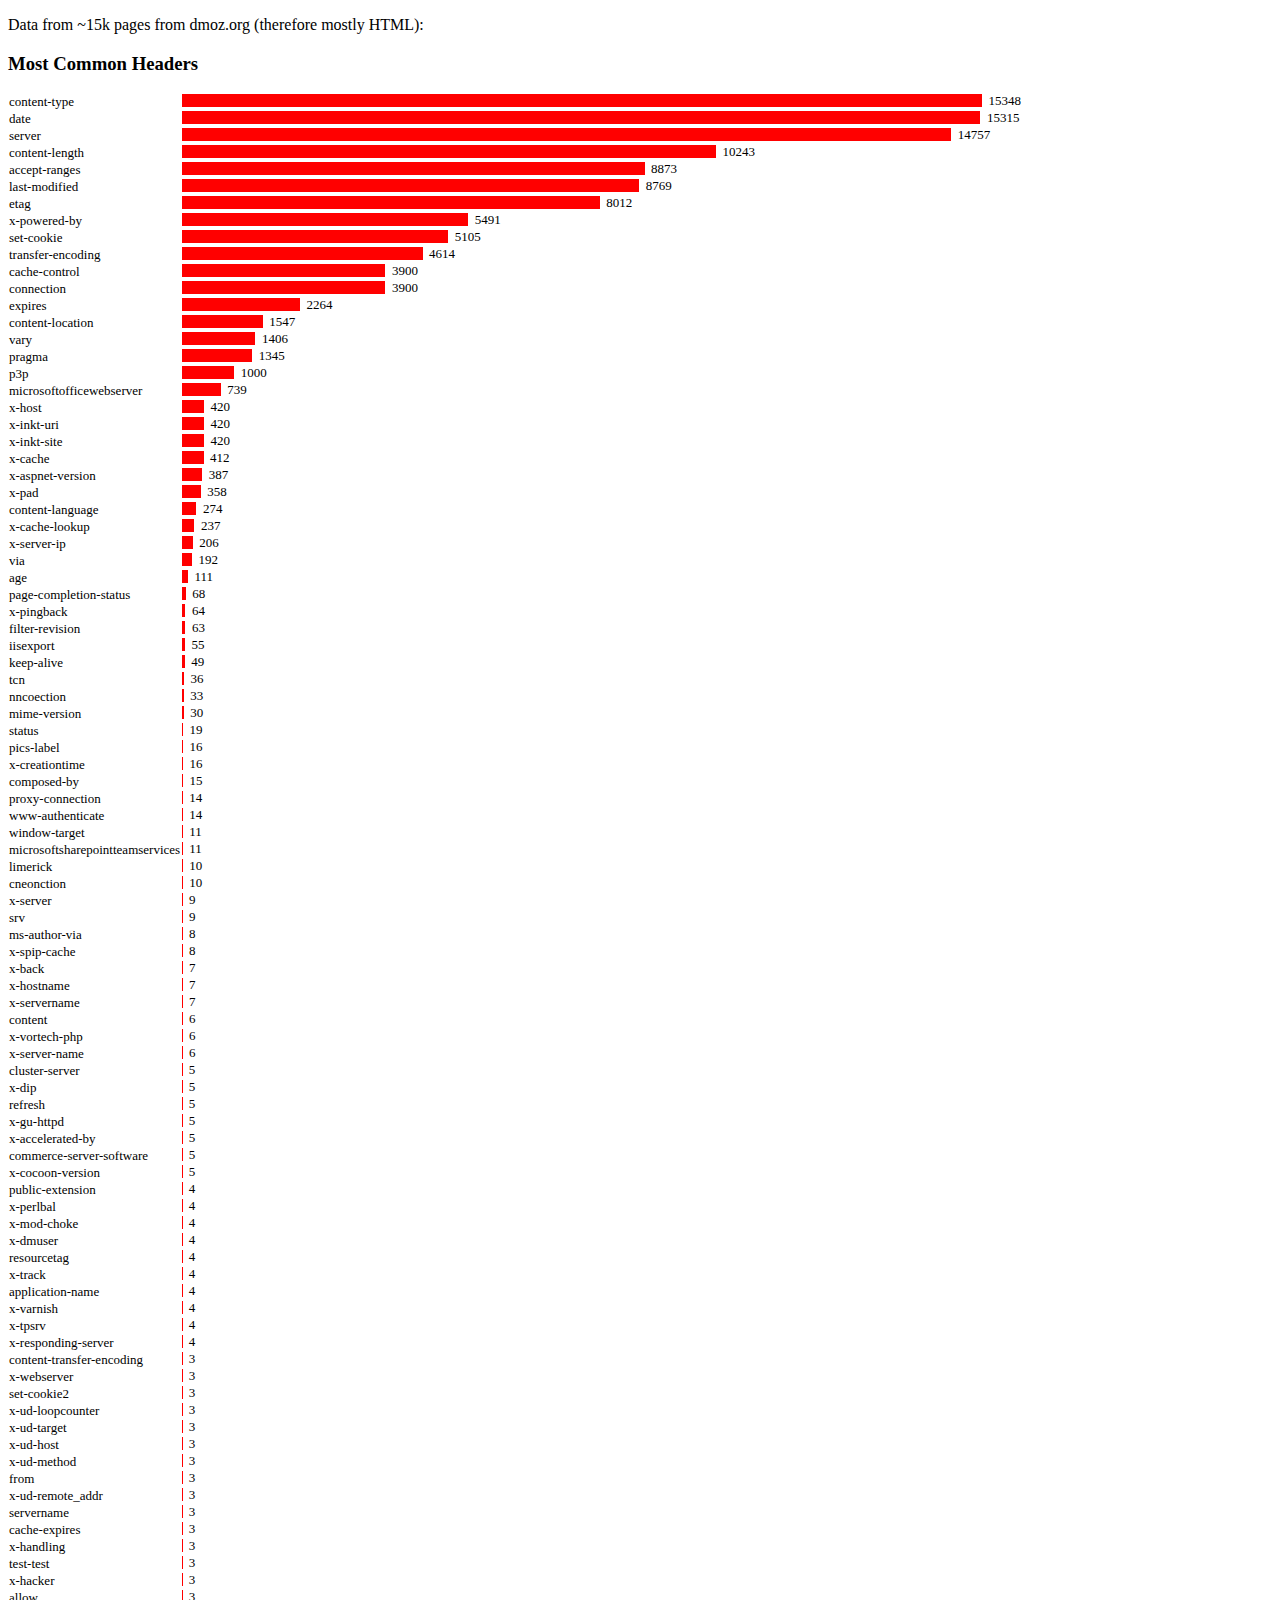
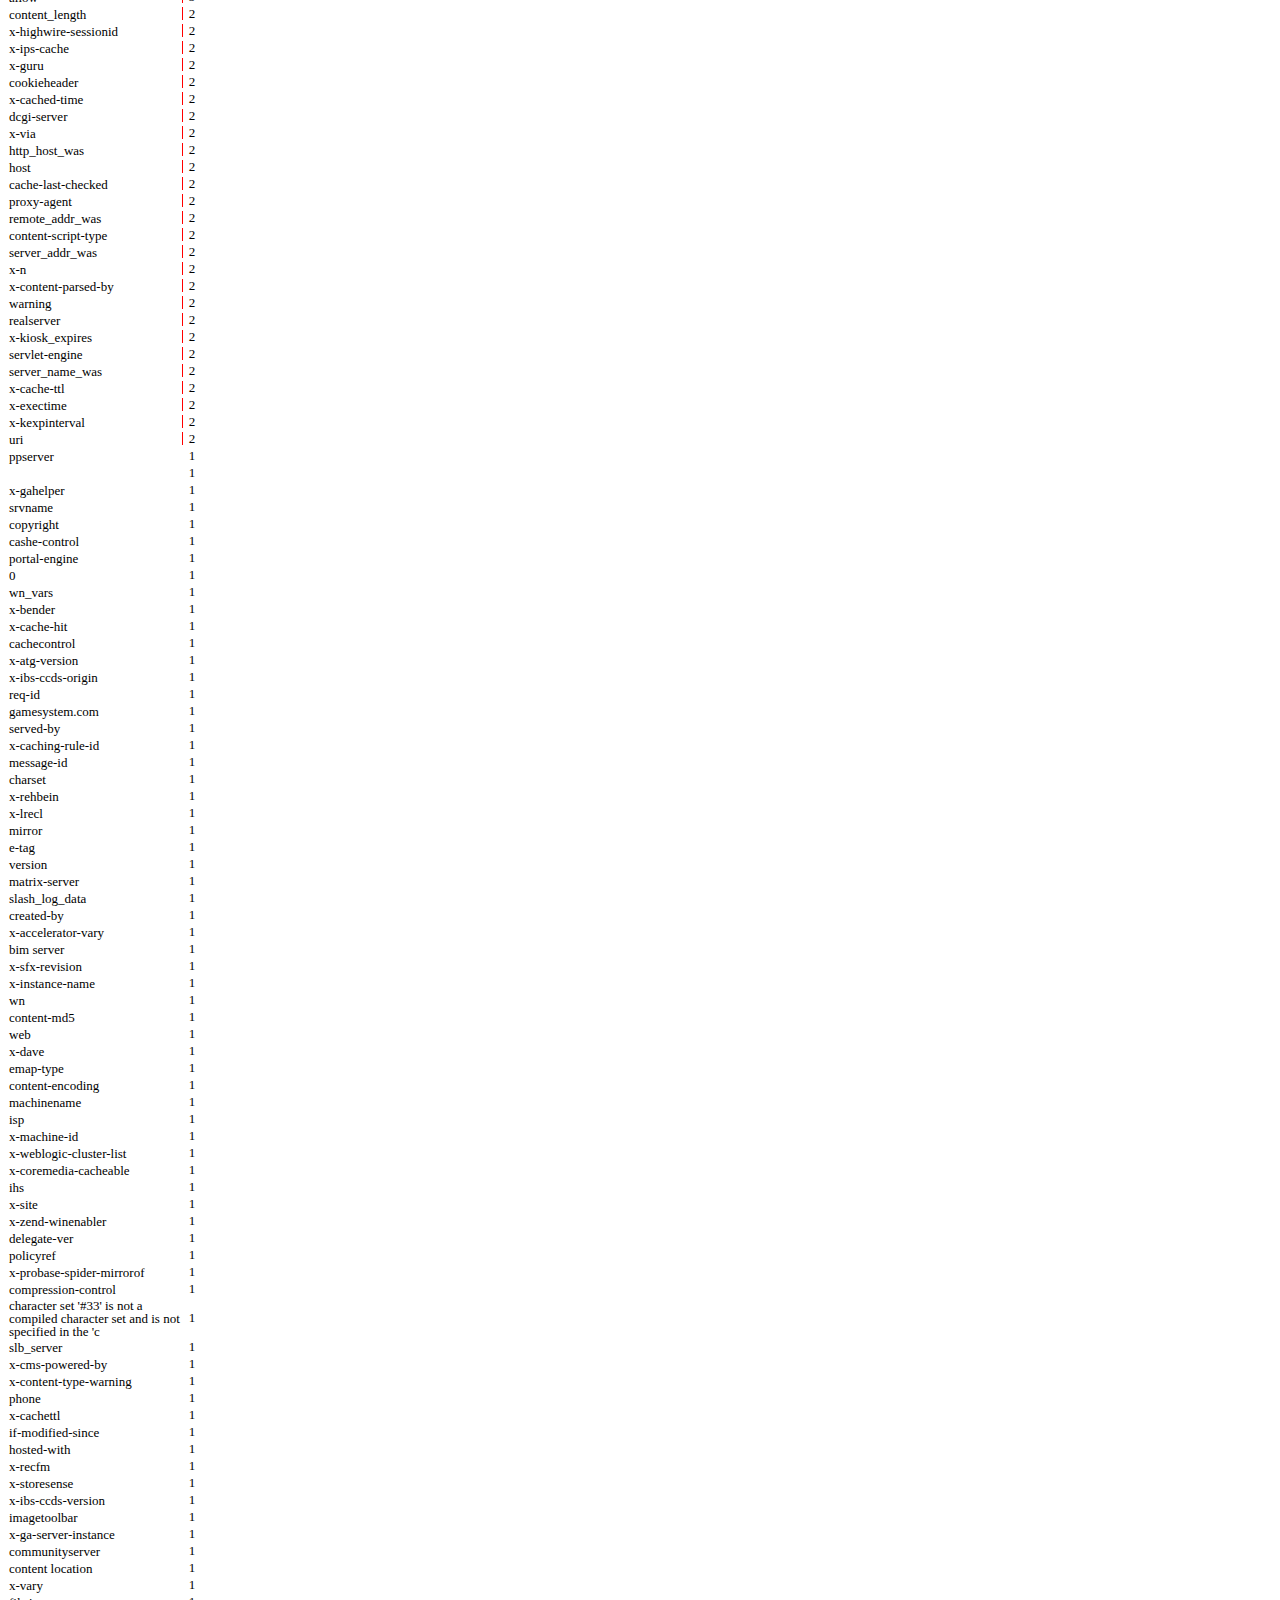
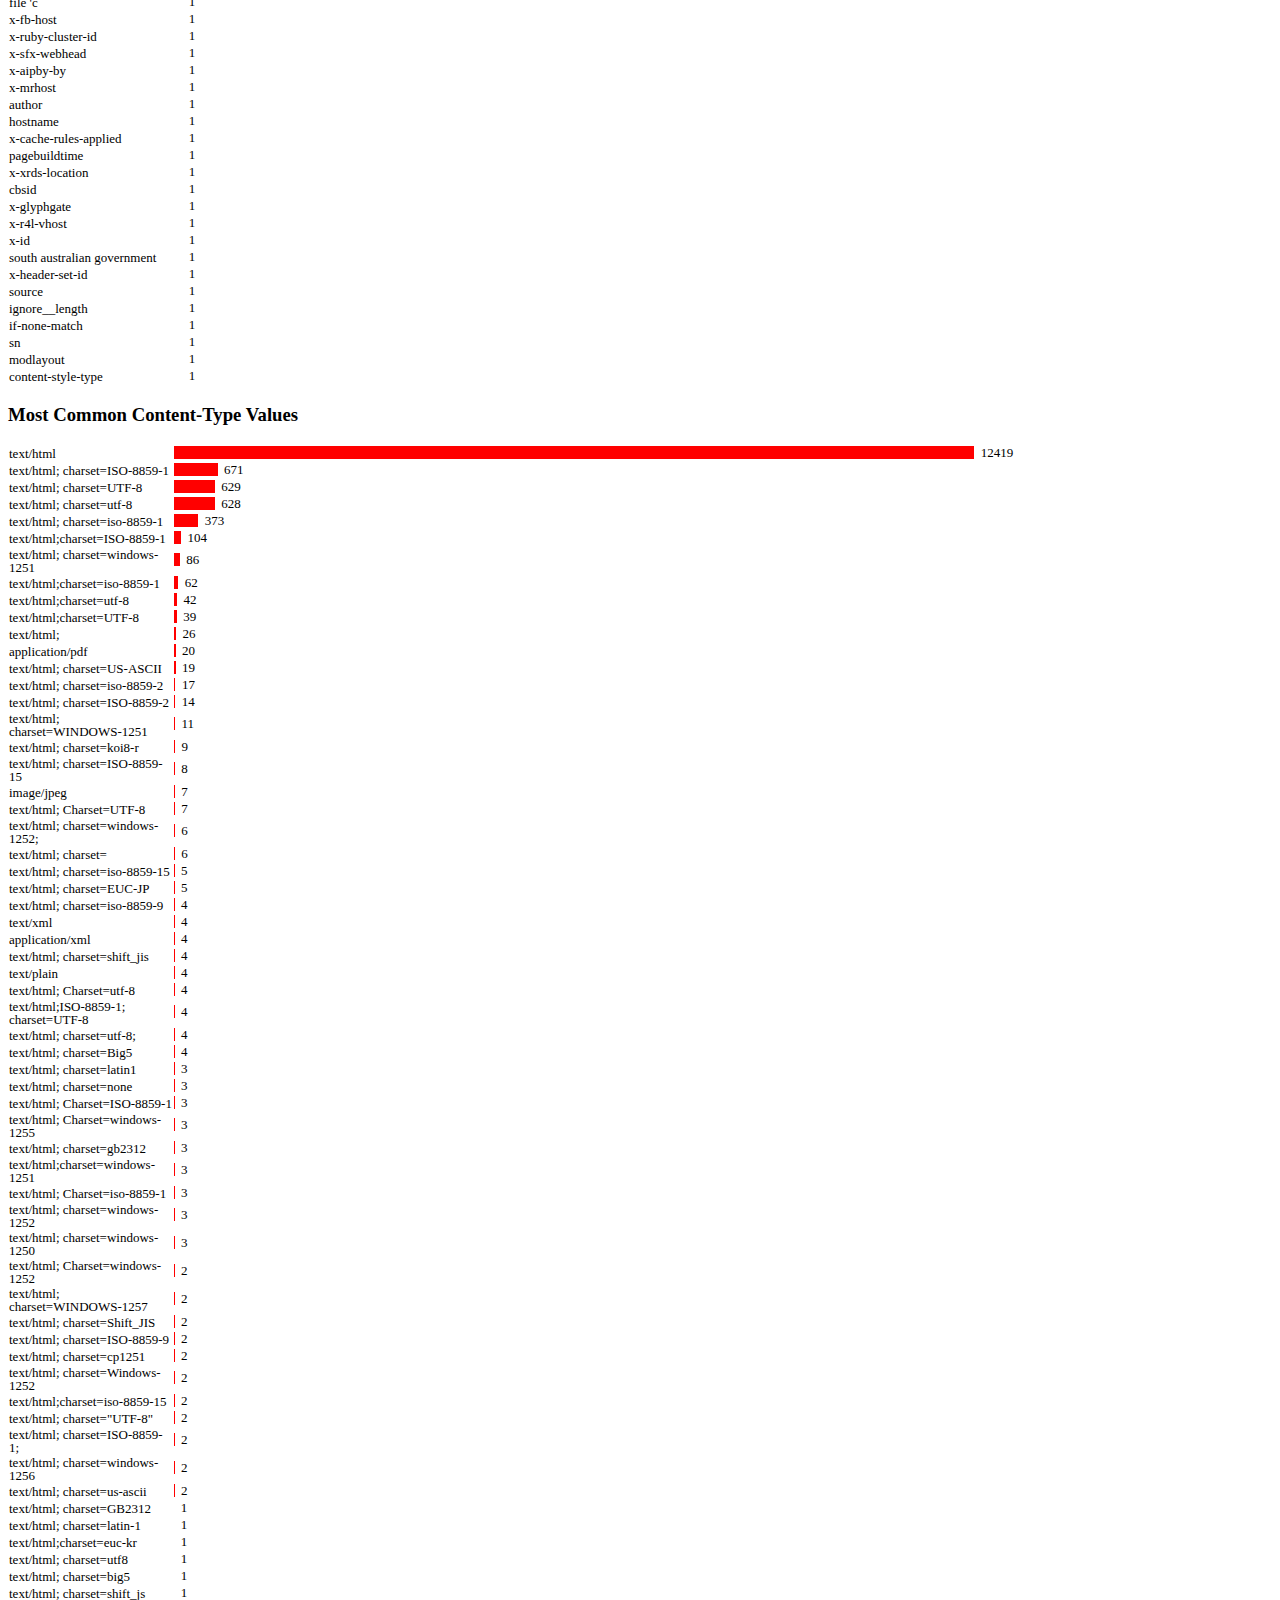
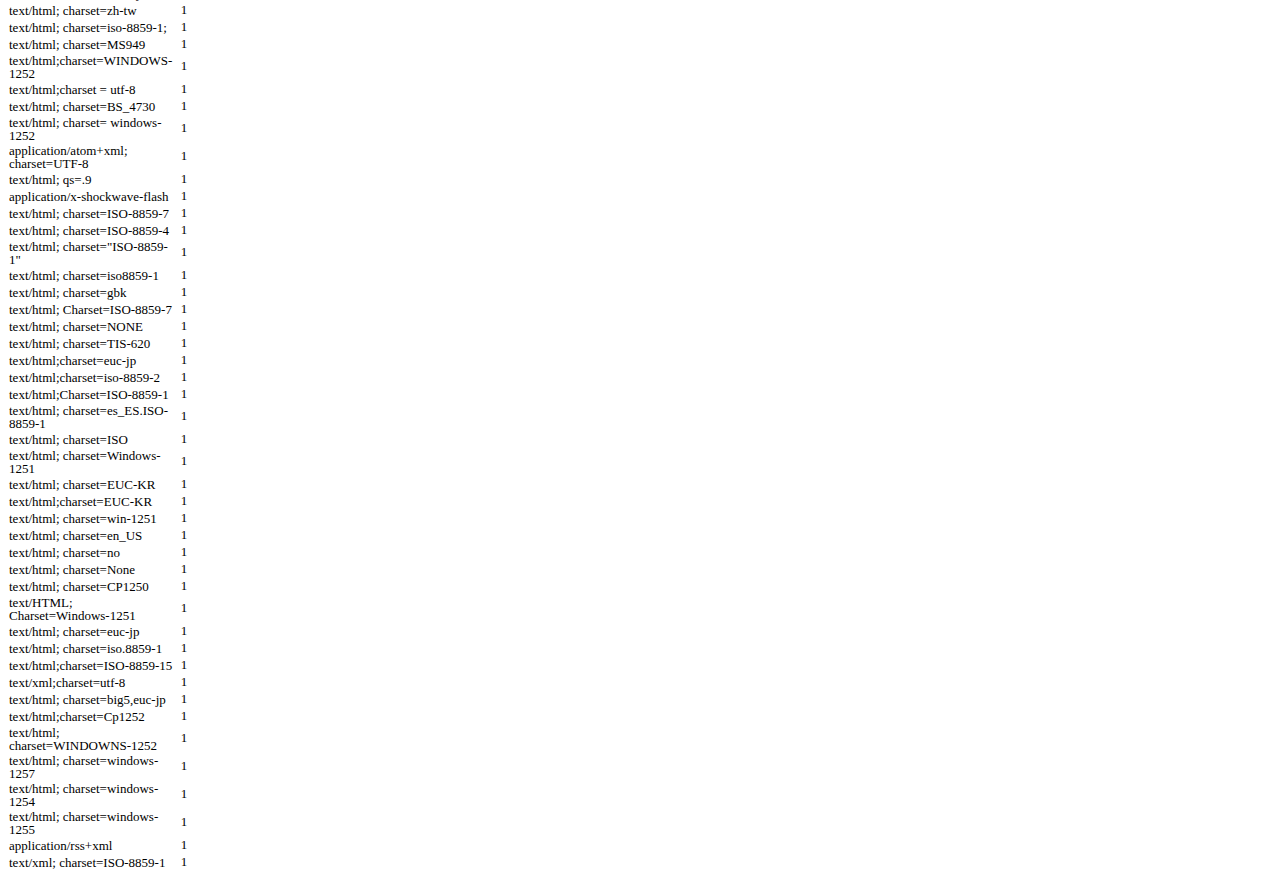
==== Philip Taylor's Header Data/results/index.html @ e5f64c78 "More data, and analysis!" ====
<!DOCTYPE HTML>
<title>HTTP Header Data</title>
<script src="analyse.js"></script>
<link rel="stylesheet" href="analyse.css">
<p>Data from ~15k pages from dmoz.org (therefore mostly HTML):</p>
<h3>Most Common Headers</h3>
<table class="histogram histogram-total">
	<tr><td>content-type<td>15348
	<tr><td>date<td>15315
	<tr><td>server<td>14757
	<tr><td>content-length<td>10243
	<tr><td>accept-ranges<td>8873
	<tr><td>last-modified<td>8769
	<tr><td>etag<td>8012
	<tr><td>x-powered-by<td>5491
	<tr><td>set-cookie<td>5105
	<tr><td>transfer-encoding<td>4614
	<tr><td>cache-control<td>3900
	<tr><td>connection<td>3900
	<tr><td>expires<td>2264
	<tr><td>content-location<td>1547
	<tr><td>vary<td>1406
	<tr><td>pragma<td>1345
	<tr><td>p3p<td>1000
	<tr><td>microsoftofficewebserver<td>739
	<tr><td>x-host<td>420
	<tr><td>x-inkt-uri<td>420
	<tr><td>x-inkt-site<td>420
	<tr><td>x-cache<td>412
	<tr><td>x-aspnet-version<td>387
	<tr><td>x-pad<td>358
	<tr><td>content-language<td>274
	<tr><td>x-cache-lookup<td>237
	<tr><td>x-server-ip<td>206
	<tr><td>via<td>192
	<tr><td>age<td>111
	<tr><td>page-completion-status<td>68
	<tr><td>x-pingback<td>64
	<tr><td>filter-revision<td>63
	<tr><td>iisexport<td>55
	<tr><td>keep-alive<td>49
	<tr><td>tcn<td>36
	<tr><td>nncoection<td>33
	<tr><td>mime-version<td>30
	<tr><td>status<td>19
	<tr><td>pics-label<td>16
	<tr><td>x-creationtime<td>16
	<tr><td>composed-by<td>15
	<tr><td>proxy-connection<td>14
	<tr><td>www-authenticate<td>14
	<tr><td>window-target<td>11
	<tr><td>microsoftsharepointteamservices<td>11
	<tr><td>limerick<td>10
	<tr><td>cneonction<td>10
	<tr><td>x-server<td>9
	<tr><td>srv<td>9
	<tr><td>ms-author-via<td>8
	<tr><td>x-spip-cache<td>8
	<tr><td>x-back<td>7
	<tr><td>x-hostname<td>7
	<tr><td>x-servername<td>7
	<tr><td>content<td>6
	<tr><td>x-vortech-php<td>6
	<tr><td>x-server-name<td>6
	<tr><td>cluster-server<td>5
	<tr><td>x-dip<td>5
	<tr><td>refresh<td>5
	<tr><td>x-gu-httpd<td>5
	<tr><td>x-accelerated-by<td>5
	<tr><td>commerce-server-software<td>5
	<tr><td>x-cocoon-version<td>5
	<tr><td>public-extension<td>4
	<tr><td>x-perlbal<td>4
	<tr><td>x-mod-choke<td>4
	<tr><td>x-dmuser<td>4
	<tr><td>resourcetag<td>4
	<tr><td>x-track<td>4
	<tr><td>application-name<td>4
	<tr><td>x-varnish<td>4
	<tr><td>x-tpsrv<td>4
	<tr><td>x-responding-server<td>4
	<tr><td>content-transfer-encoding<td>3
	<tr><td>x-webserver<td>3
	<tr><td>set-cookie2<td>3
	<tr><td>x-ud-loopcounter<td>3
	<tr><td>x-ud-target<td>3
	<tr><td>x-ud-host<td>3
	<tr><td>x-ud-method<td>3
	<tr><td>from<td>3
	<tr><td>x-ud-remote_addr<td>3
	<tr><td>servername<td>3
	<tr><td>cache-expires<td>3
	<tr><td>x-handling<td>3
	<tr><td>test-test<td>3
	<tr><td>x-hacker<td>3
	<tr><td>allow<td>3
	<tr><td>content_length<td>2
	<tr><td>x-highwire-sessionid<td>2
	<tr><td>x-ips-cache<td>2
	<tr><td>x-guru<td>2
	<tr><td>cookieheader<td>2
	<tr><td>x-cached-time<td>2
	<tr><td>dcgi-server<td>2
	<tr><td>x-via<td>2
	<tr><td>http_host_was<td>2
	<tr><td>host<td>2
	<tr><td>cache-last-checked<td>2
	<tr><td>proxy-agent<td>2
	<tr><td>remote_addr_was<td>2
	<tr><td>content-script-type<td>2
	<tr><td>server_addr_was<td>2
	<tr><td>x-n<td>2
	<tr><td>x-content-parsed-by<td>2
	<tr><td>warning<td>2
	<tr><td>realserver<td>2
	<tr><td>x-kiosk_expires<td>2
	<tr><td>servlet-engine<td>2
	<tr><td>server_name_was<td>2
	<tr><td>x-cache-ttl<td>2
	<tr><td>x-exectime<td>2
	<tr><td>x-kexpinterval<td>2
	<tr><td>uri<td>2
	<tr><td>ppserver<td>1
	<tr><td><td>1
	<tr><td>x-gahelper<td>1
	<tr><td>srvname<td>1
	<tr><td>copyright<td>1
	<tr><td>cashe-control<td>1
	<tr><td>portal-engine<td>1
	<tr><td>0<td>1
	<tr><td>wn_vars<td>1
	<tr><td>x-bender<td>1
	<tr><td>x-cache-hit<td>1
	<tr><td>cachecontrol<td>1
	<tr><td>x-atg-version<td>1
	<tr><td>x-ibs-ccds-origin<td>1
	<tr><td>req-id<td>1
	<tr><td>gamesystem.com<td>1
	<tr><td>served-by<td>1
	<tr><td>x-caching-rule-id<td>1
	<tr><td>message-id<td>1
	<tr><td>charset<td>1
	<tr><td>x-rehbein<td>1
	<tr><td>x-lrecl<td>1
	<tr><td>mirror<td>1
	<tr><td>e-tag<td>1
	<tr><td>version<td>1
	<tr><td>matrix-server<td>1
	<tr><td>slash_log_data<td>1
	<tr><td>created-by<td>1
	<tr><td>x-accelerator-vary<td>1
	<tr><td>bim server<td>1
	<tr><td>x-sfx-revision<td>1
	<tr><td>x-instance-name<td>1
	<tr><td>wn<td>1
	<tr><td>content-md5<td>1
	<tr><td>web<td>1
	<tr><td>x-dave<td>1
	<tr><td>emap-type<td>1
	<tr><td>content-encoding<td>1
	<tr><td>machinename<td>1
	<tr><td>isp<td>1
	<tr><td>x-machine-id<td>1
	<tr><td>x-weblogic-cluster-list<td>1
	<tr><td>x-coremedia-cacheable<td>1
	<tr><td>ihs<td>1
	<tr><td>x-site<td>1
	<tr><td>x-zend-winenabler<td>1
	<tr><td>delegate-ver<td>1
	<tr><td>policyref<td>1
	<tr><td>x-probase-spider-mirrorof<td>1
	<tr><td>compression-control<td>1
	<tr><td>character set '#33' is not a compiled character set and is not specified in the 'c<td>1
	<tr><td>slb_server<td>1
	<tr><td>x-cms-powered-by<td>1
	<tr><td>x-content-type-warning<td>1
	<tr><td>phone<td>1
	<tr><td>x-cachettl<td>1
	<tr><td>if-modified-since<td>1
	<tr><td>hosted-with<td>1
	<tr><td>x-recfm<td>1
	<tr><td>x-storesense<td>1
	<tr><td>x-ibs-ccds-version<td>1
	<tr><td>imagetoolbar<td>1
	<tr><td>x-ga-server-instance<td>1
	<tr><td>communityserver<td>1
	<tr><td>content location<td>1
	<tr><td>x-vary<td>1
	<tr><td>file 'c<td>1
	<tr><td>x-fb-host<td>1
	<tr><td>x-ruby-cluster-id<td>1
	<tr><td>x-sfx-webhead<td>1
	<tr><td>x-aipby-by<td>1
	<tr><td>x-mrhost<td>1
	<tr><td>author<td>1
	<tr><td>hostname<td>1
	<tr><td>x-cache-rules-applied<td>1
	<tr><td>pagebuildtime<td>1
	<tr><td>x-xrds-location<td>1
	<tr><td>cbsid<td>1
	<tr><td>x-glyphgate<td>1
	<tr><td>x-r4l-vhost<td>1
	<tr><td>x-id<td>1
	<tr><td>south australian government<td>1
	<tr><td>x-header-set-id<td>1
	<tr><td>source<td>1
	<tr><td>ignore__length<td>1
	<tr><td>if-none-match<td>1
	<tr><td>sn<td>1
	<tr><td>modlayout<td>1
	<tr><td>content-style-type<td>1
</table>
<h3>Most Common Content-Type Values</h3>
<table class="histogram histogram-total">
	<tr><td>text/html<td>12419
	<tr><td>text/html; charset=ISO-8859-1<td>671
	<tr><td>text/html; charset=UTF-8<td>629
	<tr><td>text/html; charset=utf-8<td>628
	<tr><td>text/html; charset=iso-8859-1<td>373
	<tr><td>text/html;charset=ISO-8859-1<td>104
	<tr><td>text/html; charset=windows-1251<td>86
	<tr><td>text/html;charset=iso-8859-1<td>62
	<tr><td>text/html;charset=utf-8<td>42
	<tr><td>text/html;charset=UTF-8<td>39
	<tr><td>text/html;<td>26
	<tr><td>application/pdf<td>20
	<tr><td>text/html; charset=US-ASCII<td>19
	<tr><td>text/html; charset=iso-8859-2<td>17
	<tr><td>text/html; charset=ISO-8859-2<td>14
	<tr><td>text/html; charset=WINDOWS-1251<td>11
	<tr><td>text/html; charset=koi8-r<td>9
	<tr><td>text/html; charset=ISO-8859-15<td>8
	<tr><td>image/jpeg<td>7
	<tr><td>text/html; Charset=UTF-8<td>7
	<tr><td>text/html; charset=windows-1252;<td>6
	<tr><td>text/html; charset=<td>6
	<tr><td>text/html; charset=iso-8859-15<td>5
	<tr><td>text/html; charset=EUC-JP<td>5
	<tr><td>text/html; charset=iso-8859-9<td>4
	<tr><td>text/xml<td>4
	<tr><td>application/xml<td>4
	<tr><td>text/html; charset=shift_jis<td>4
	<tr><td>text/plain<td>4
	<tr><td>text/html; Charset=utf-8<td>4
	<tr><td>text/html;ISO-8859-1; charset=UTF-8<td>4
	<tr><td>text/html; charset=utf-8;<td>4
	<tr><td>text/html; charset=Big5<td>4
	<tr><td>text/html; charset=latin1<td>3
	<tr><td>text/html; charset=none<td>3
	<tr><td>text/html; Charset=ISO-8859-1<td>3
	<tr><td>text/html; Charset=windows-1255<td>3
	<tr><td>text/html; charset=gb2312<td>3
	<tr><td>text/html;charset=windows-1251<td>3
	<tr><td>text/html; Charset=iso-8859-1<td>3
	<tr><td>text/html; charset=windows-1252<td>3
	<tr><td>text/html; charset=windows-1250<td>3
	<tr><td>text/html; Charset=windows-1252<td>2
	<tr><td>text/html; charset=WINDOWS-1257<td>2
	<tr><td>text/html; charset=Shift_JIS<td>2
	<tr><td>text/html; charset=ISO-8859-9<td>2
	<tr><td>text/html; charset=cp1251<td>2
	<tr><td>text/html; charset=Windows-1252<td>2
	<tr><td>text/html;charset=iso-8859-15<td>2
	<tr><td>text/html; charset=&quot;UTF-8&quot;<td>2
	<tr><td>text/html; charset=ISO-8859-1;<td>2
	<tr><td>text/html; charset=windows-1256<td>2
	<tr><td>text/html; charset=us-ascii<td>2
	<tr><td>text/html; charset=GB2312<td>1
	<tr><td>text/html; charset=latin-1<td>1
	<tr><td>text/html;charset=euc-kr<td>1
	<tr><td>text/html; charset=utf8<td>1
	<tr><td>text/html; charset=big5<td>1
	<tr><td>text/html; charset=shift_js<td>1
	<tr><td>text/html; charset=zh-tw<td>1
	<tr><td>text/html; charset=iso-8859-1;<td>1
	<tr><td>text/html; charset=MS949<td>1
	<tr><td>text/html;charset=WINDOWS-1252<td>1
	<tr><td>text/html;charset = utf-8<td>1
	<tr><td>text/html; charset=BS_4730<td>1
	<tr><td>text/html; charset= windows-1252<td>1
	<tr><td>application/atom+xml; charset=UTF-8<td>1
	<tr><td>text/html; qs=.9<td>1
	<tr><td>application/x-shockwave-flash<td>1
	<tr><td>text/html; charset=ISO-8859-7<td>1
	<tr><td>text/html; charset=ISO-8859-4<td>1
	<tr><td>text/html; charset=&quot;ISO-8859-1&quot;<td>1
	<tr><td>text/html; charset=iso8859-1<td>1
	<tr><td>text/html; charset=gbk<td>1
	<tr><td>text/html; Charset=ISO-8859-7<td>1
	<tr><td>text/html; charset=NONE<td>1
	<tr><td>text/html; charset=TIS-620<td>1
	<tr><td>text/html;charset=euc-jp<td>1
	<tr><td>text/html;charset=iso-8859-2<td>1
	<tr><td>text/html;Charset=ISO-8859-1<td>1
	<tr><td>text/html; charset=es_ES.ISO-8859-1<td>1
	<tr><td>text/html; charset=ISO<td>1
	<tr><td>text/html; charset=Windows-1251<td>1
	<tr><td>text/html; charset=EUC-KR<td>1
	<tr><td>text/html;charset=EUC-KR<td>1
	<tr><td>text/html; charset=win-1251<td>1
	<tr><td>text/html; charset=en_US<td>1
	<tr><td>text/html; charset=no<td>1
	<tr><td>text/html; charset=None<td>1
	<tr><td>text/html; charset=CP1250<td>1
	<tr><td>text/HTML; Charset=Windows-1251<td>1
	<tr><td>text/html; charset=euc-jp<td>1
	<tr><td>text/html; charset=iso.8859-1<td>1
	<tr><td>text/html;charset=ISO-8859-15<td>1
	<tr><td>text/xml;charset=utf-8<td>1
	<tr><td>text/html; charset=big5,euc-jp<td>1
	<tr><td>text/html;charset=Cp1252<td>1
	<tr><td>text/html; charset=WINDOWNS-1252<td>1
	<tr><td>text/html; charset=windows-1257<td>1
	<tr><td>text/html; charset=windows-1254<td>1
	<tr><td>text/html; charset=windows-1255<td>1
	<tr><td>application/rss+xml<td>1
	<tr><td>text/xml; charset=ISO-8859-1<td>1
</table>
---- Philip Taylor's Header Data/results/analyse.css ----
.histogram {
    border-spacing: 0;
}

.histogram th {
    font-weight: normal;
}

tr {
    font-size: small;
    line-height: 1em;
}

caption {
    margin-top: 1em;
    font-size: large;
    text-align: left;
}

.histogram th {
    text-align: right;
}

.histogram .bar {
    background-color: red;
    display: -moz-inline-block;
    display: inline-block;
    height: 1em;
}

.histogram .label {
    position: absolute;
    margin-left: 0.5em;
    white-space: nowrap;
}

[irrelevant] {
    display: none;
}
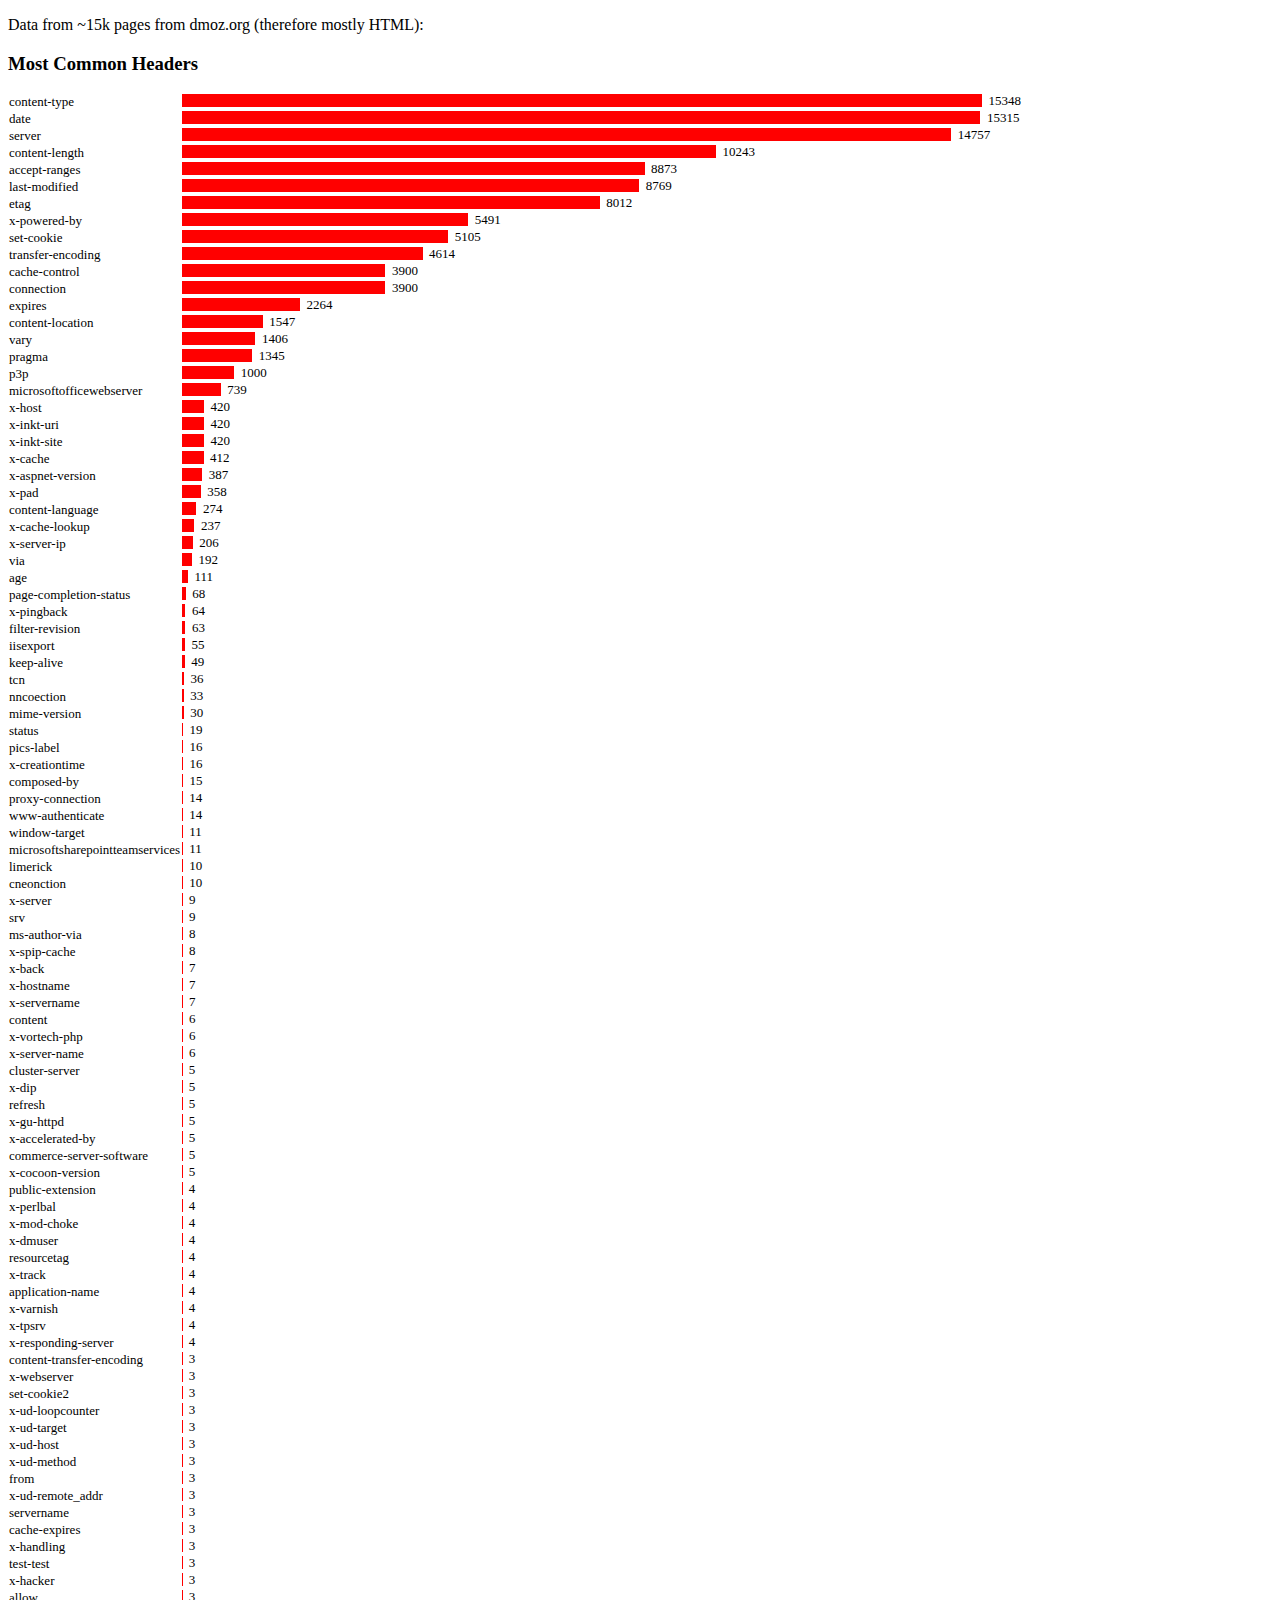
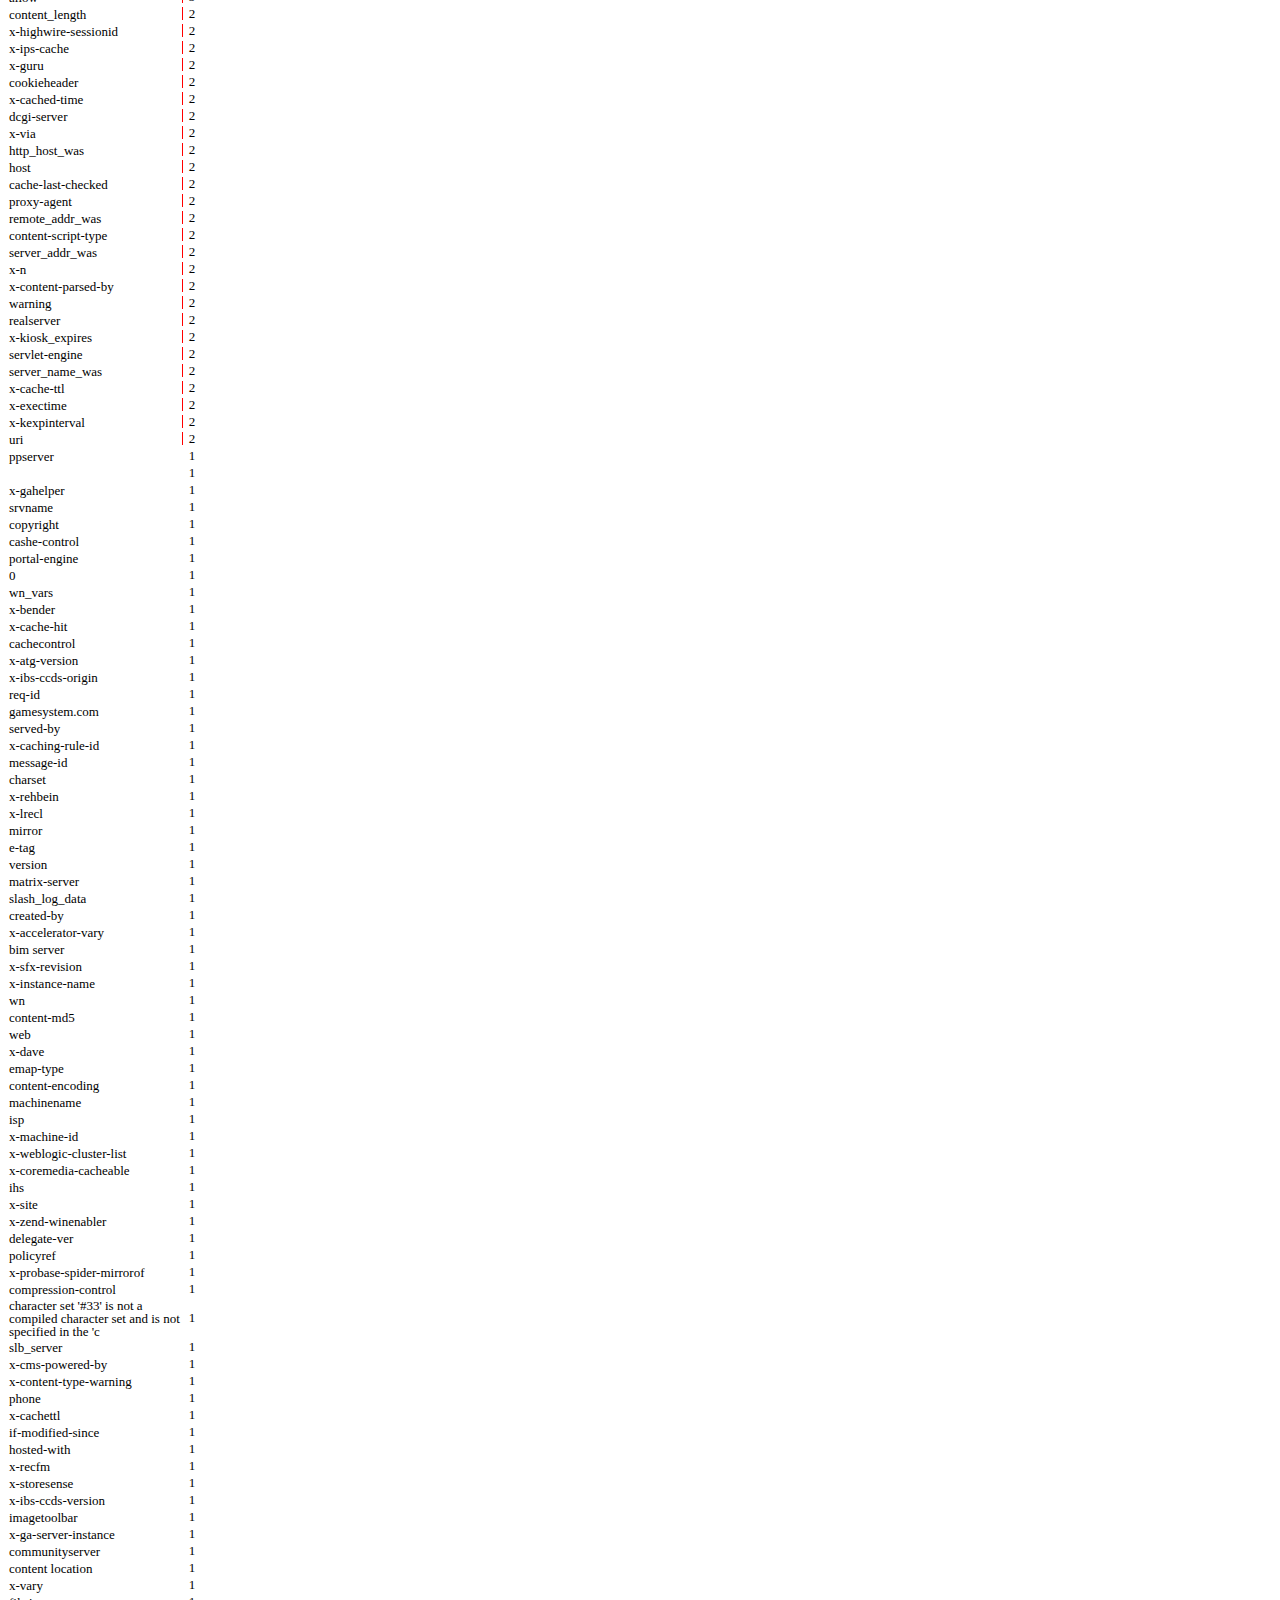
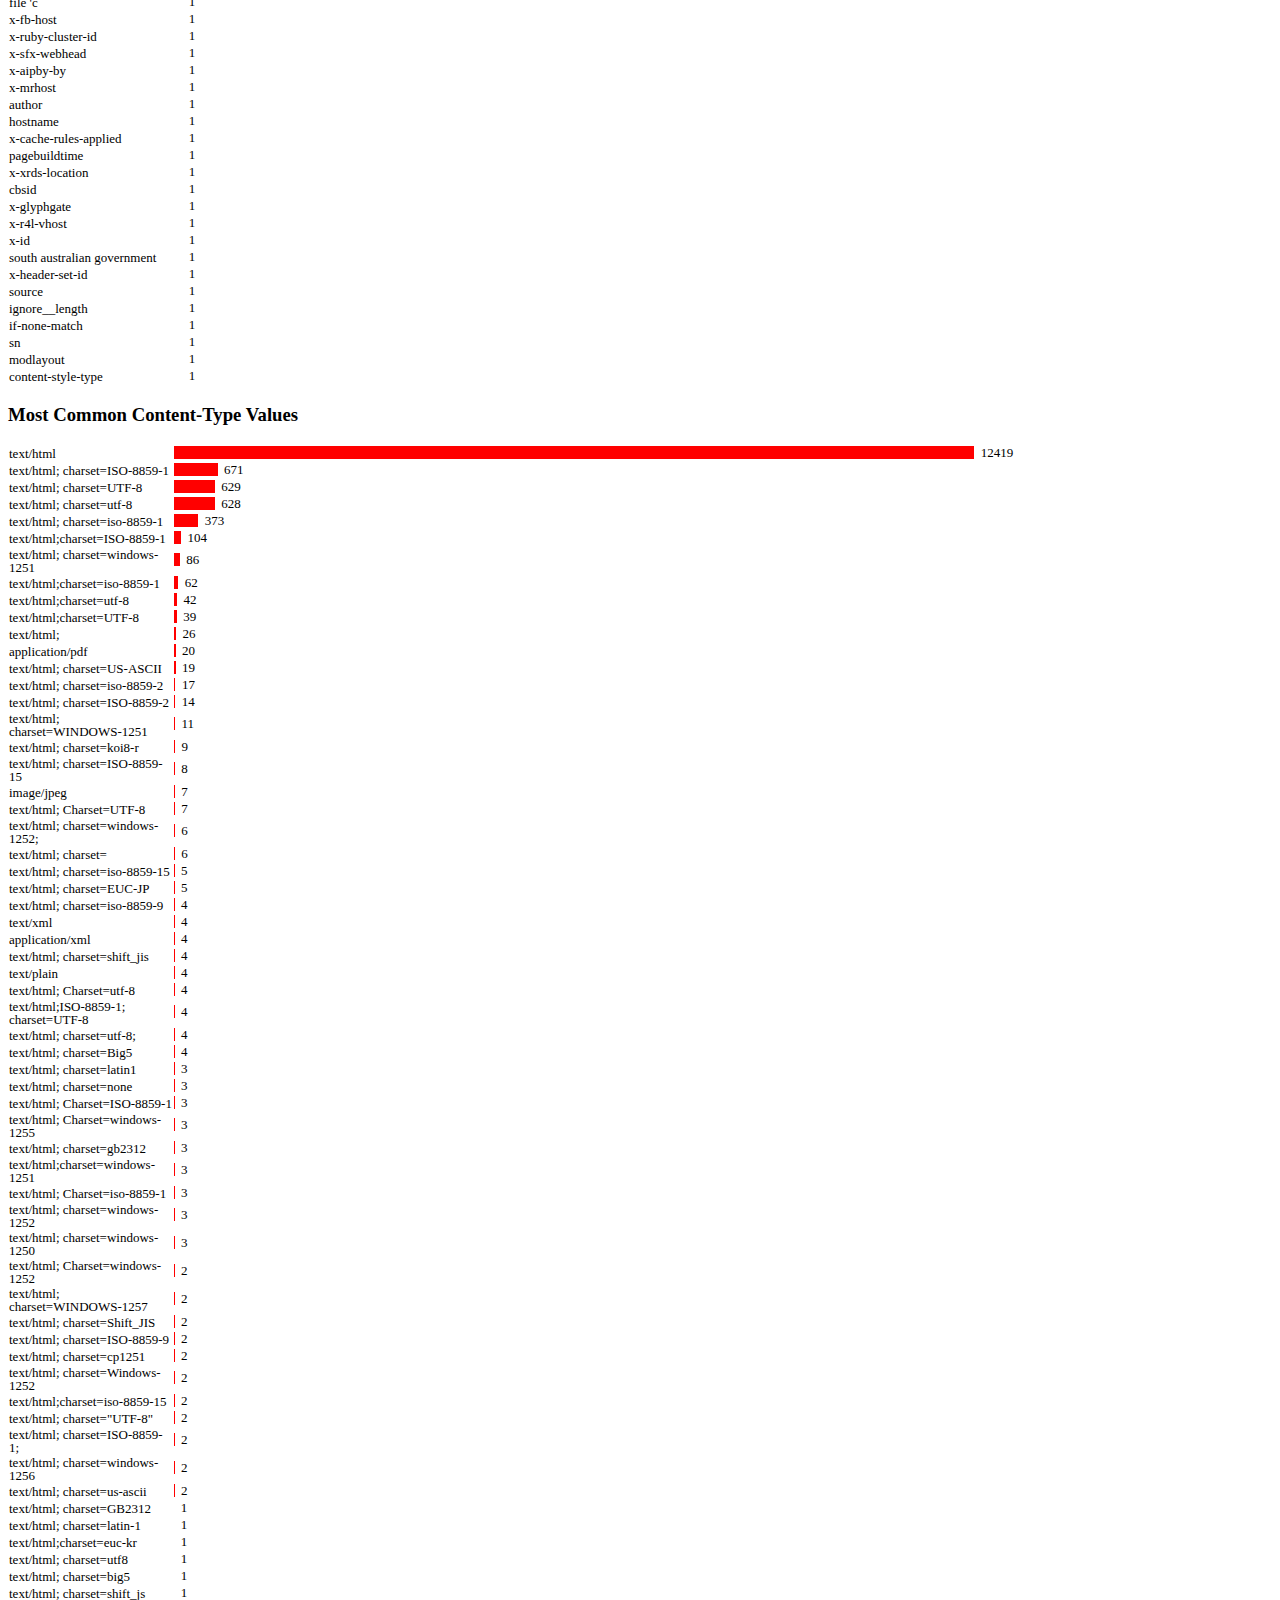
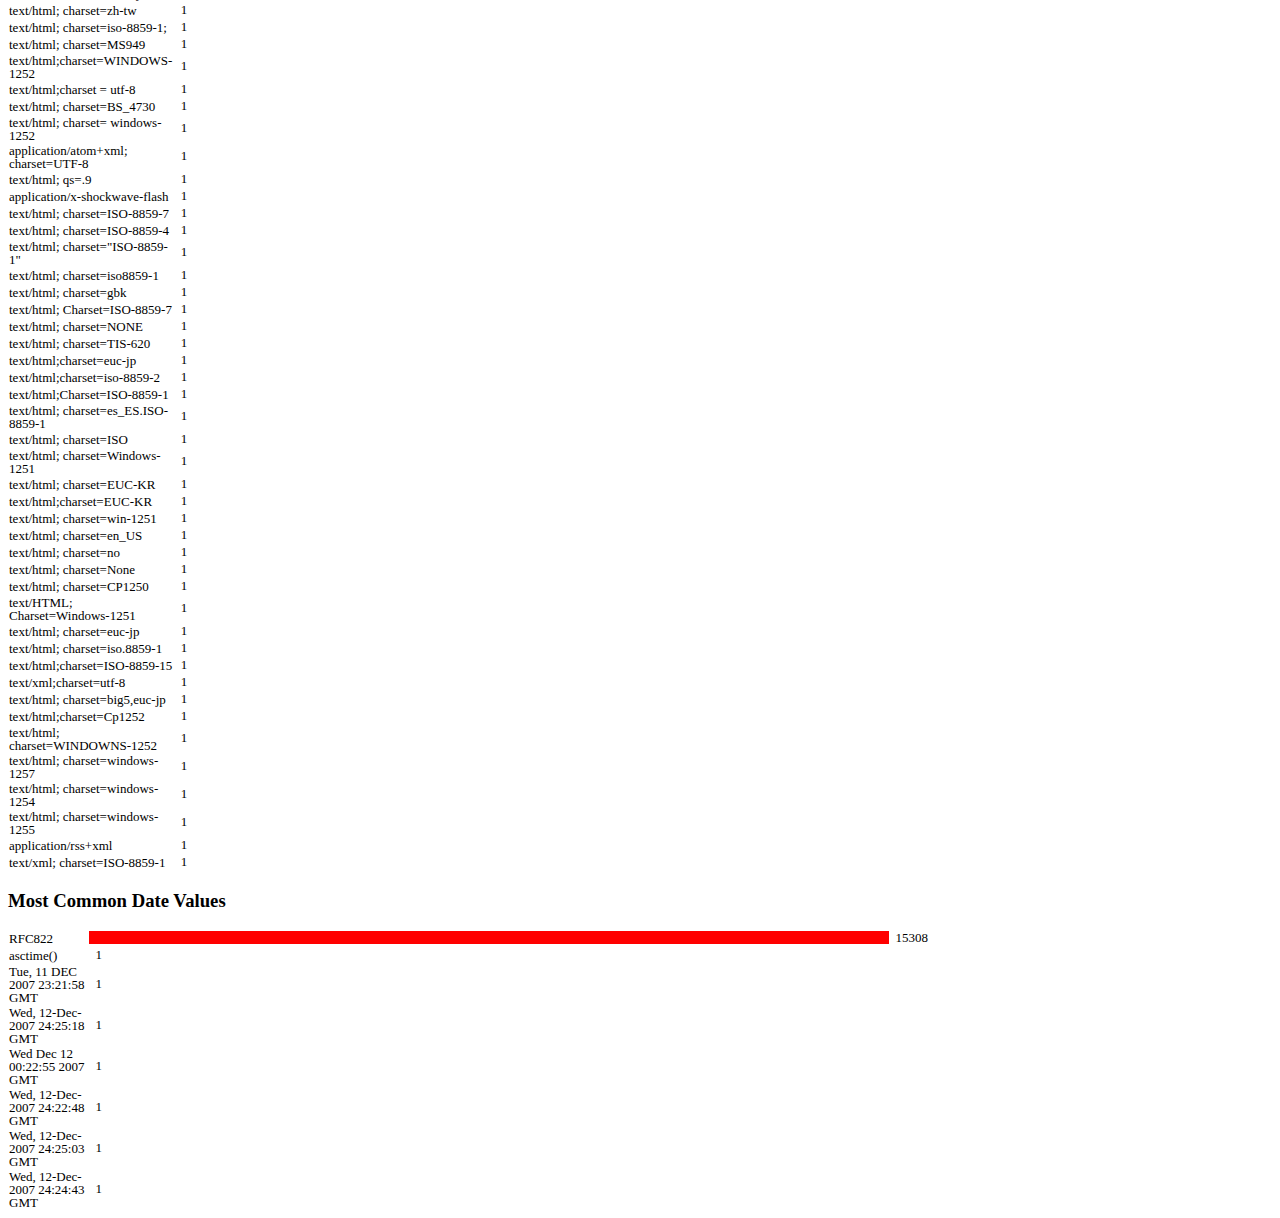
==== commit d8f245b0: "Data data" ====
--- a/Philip Taylor's Header Data/results/index.html
+++ b/Philip Taylor's Header Data/results/index.html
@@ -1,4 +1,4 @@
-<!DOCTYPE HTML>
+<!DOCTYPE html PUBLIC "-//W3C//DTD HTML 4.01//EN">
 <title>HTTP Header Data</title>
 <script src="analyse.js"></script>
 <link rel="stylesheet" href="analyse.css">
@@ -315,4 +315,15 @@
 	<tr><td>text/html; charset=windows-1255<td>1
 	<tr><td>application/rss+xml<td>1
 	<tr><td>text/xml; charset=ISO-8859-1<td>1
+</table>
+<h3>Most Common Date Values</h3>
+<table class="histogram histogram-total">
+	<tr><td>RFC822<td>15308
+	<tr><td>asctime()<td>1
+	<tr><td>Tue, 11 DEC 2007 23:21:58 GMT<td>1
+	<tr><td>Wed, 12-Dec-2007 24:25:18 GMT<td>1
+	<tr><td>Wed Dec 12 00:22:55 2007 GMT<td>1
+	<tr><td>Wed, 12-Dec-2007 24:22:48 GMT<td>1
+	<tr><td>Wed, 12-Dec-2007 24:25:03 GMT<td>1
+	<tr><td>Wed, 12-Dec-2007 24:24:43 GMT<td>1
 </table>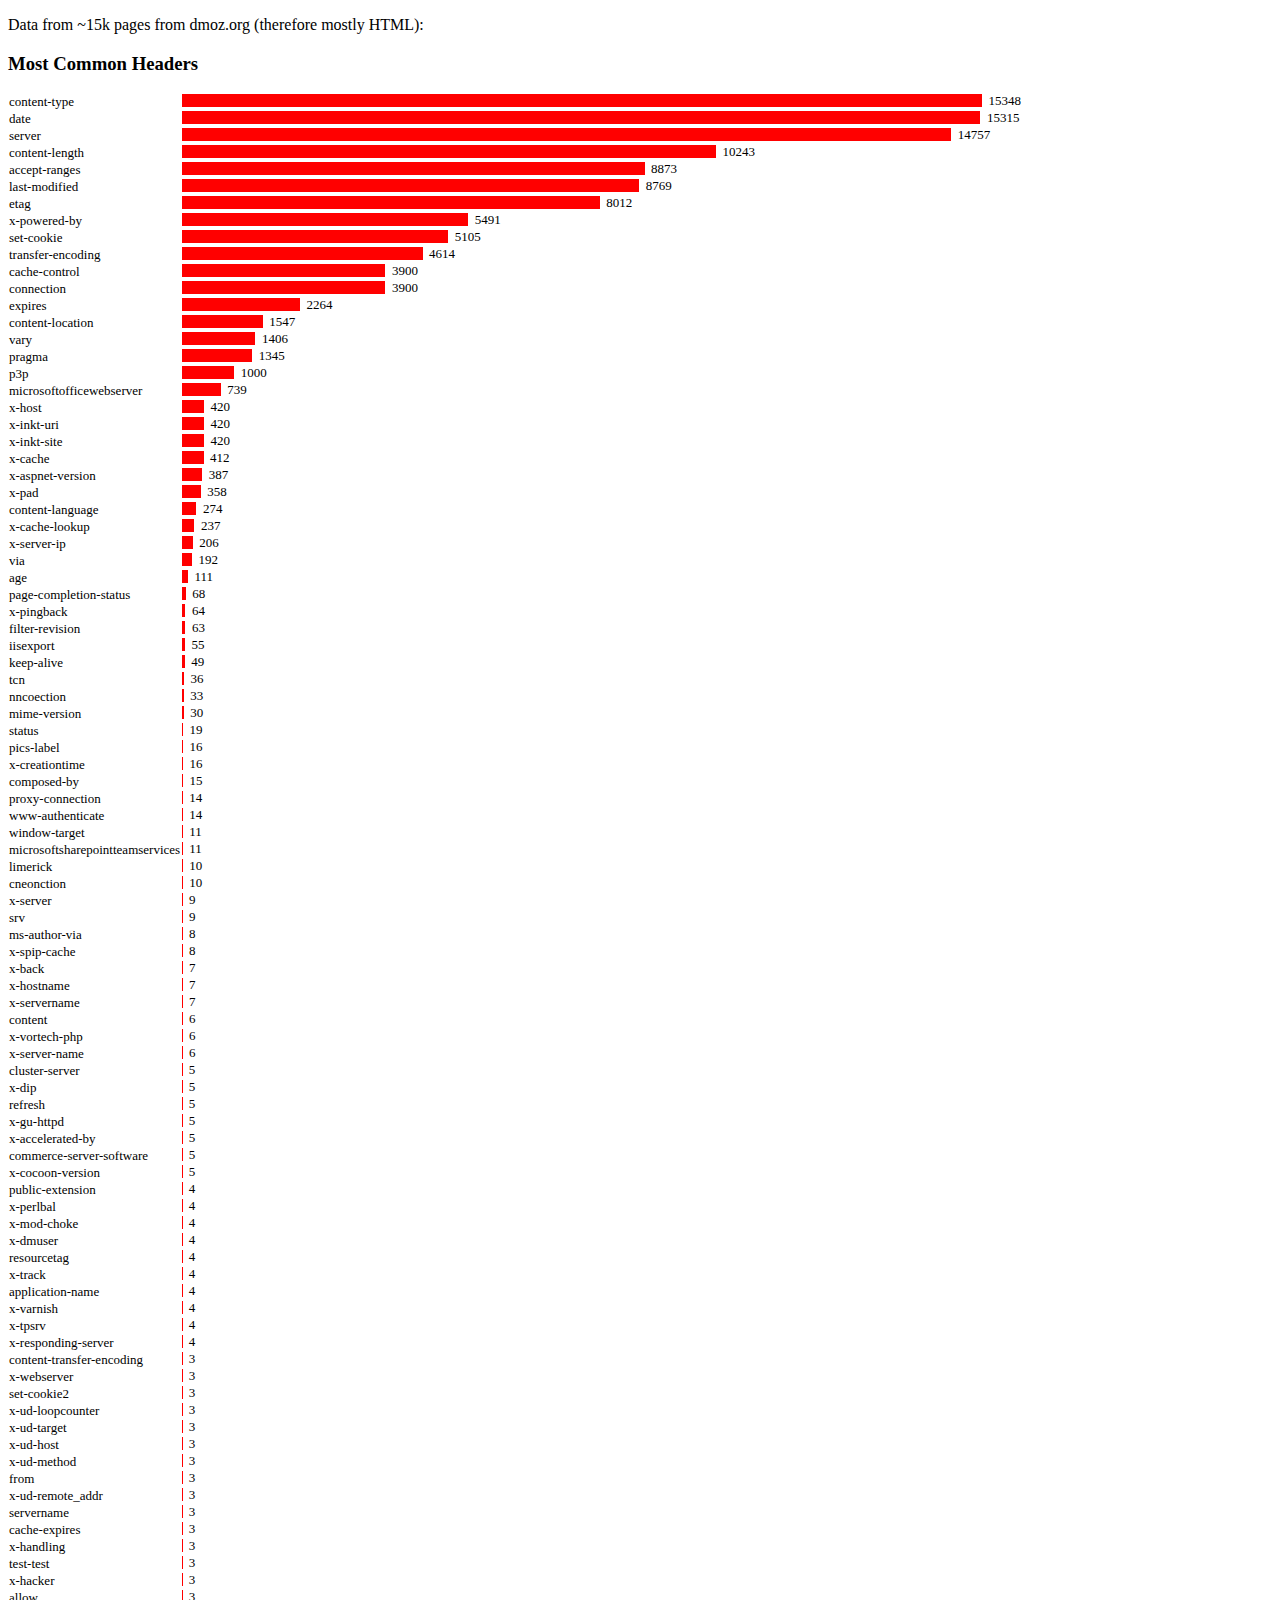
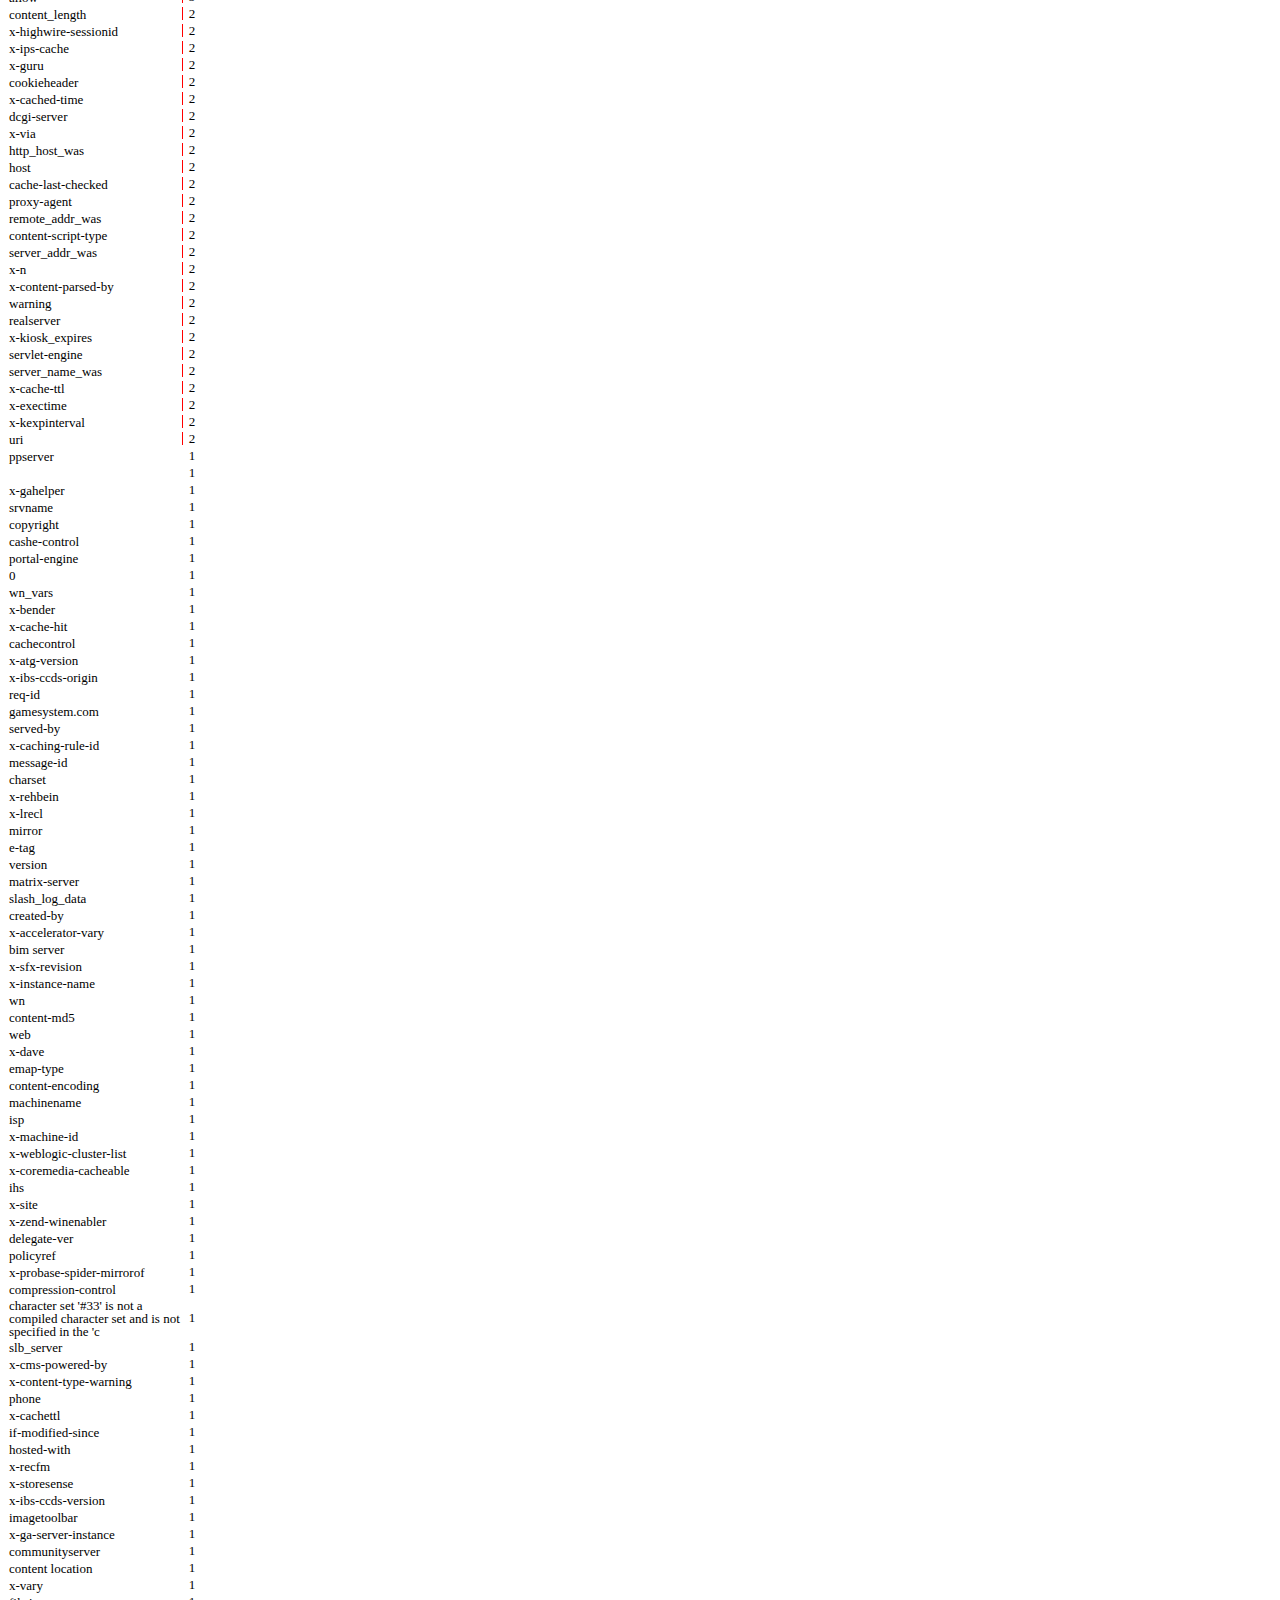
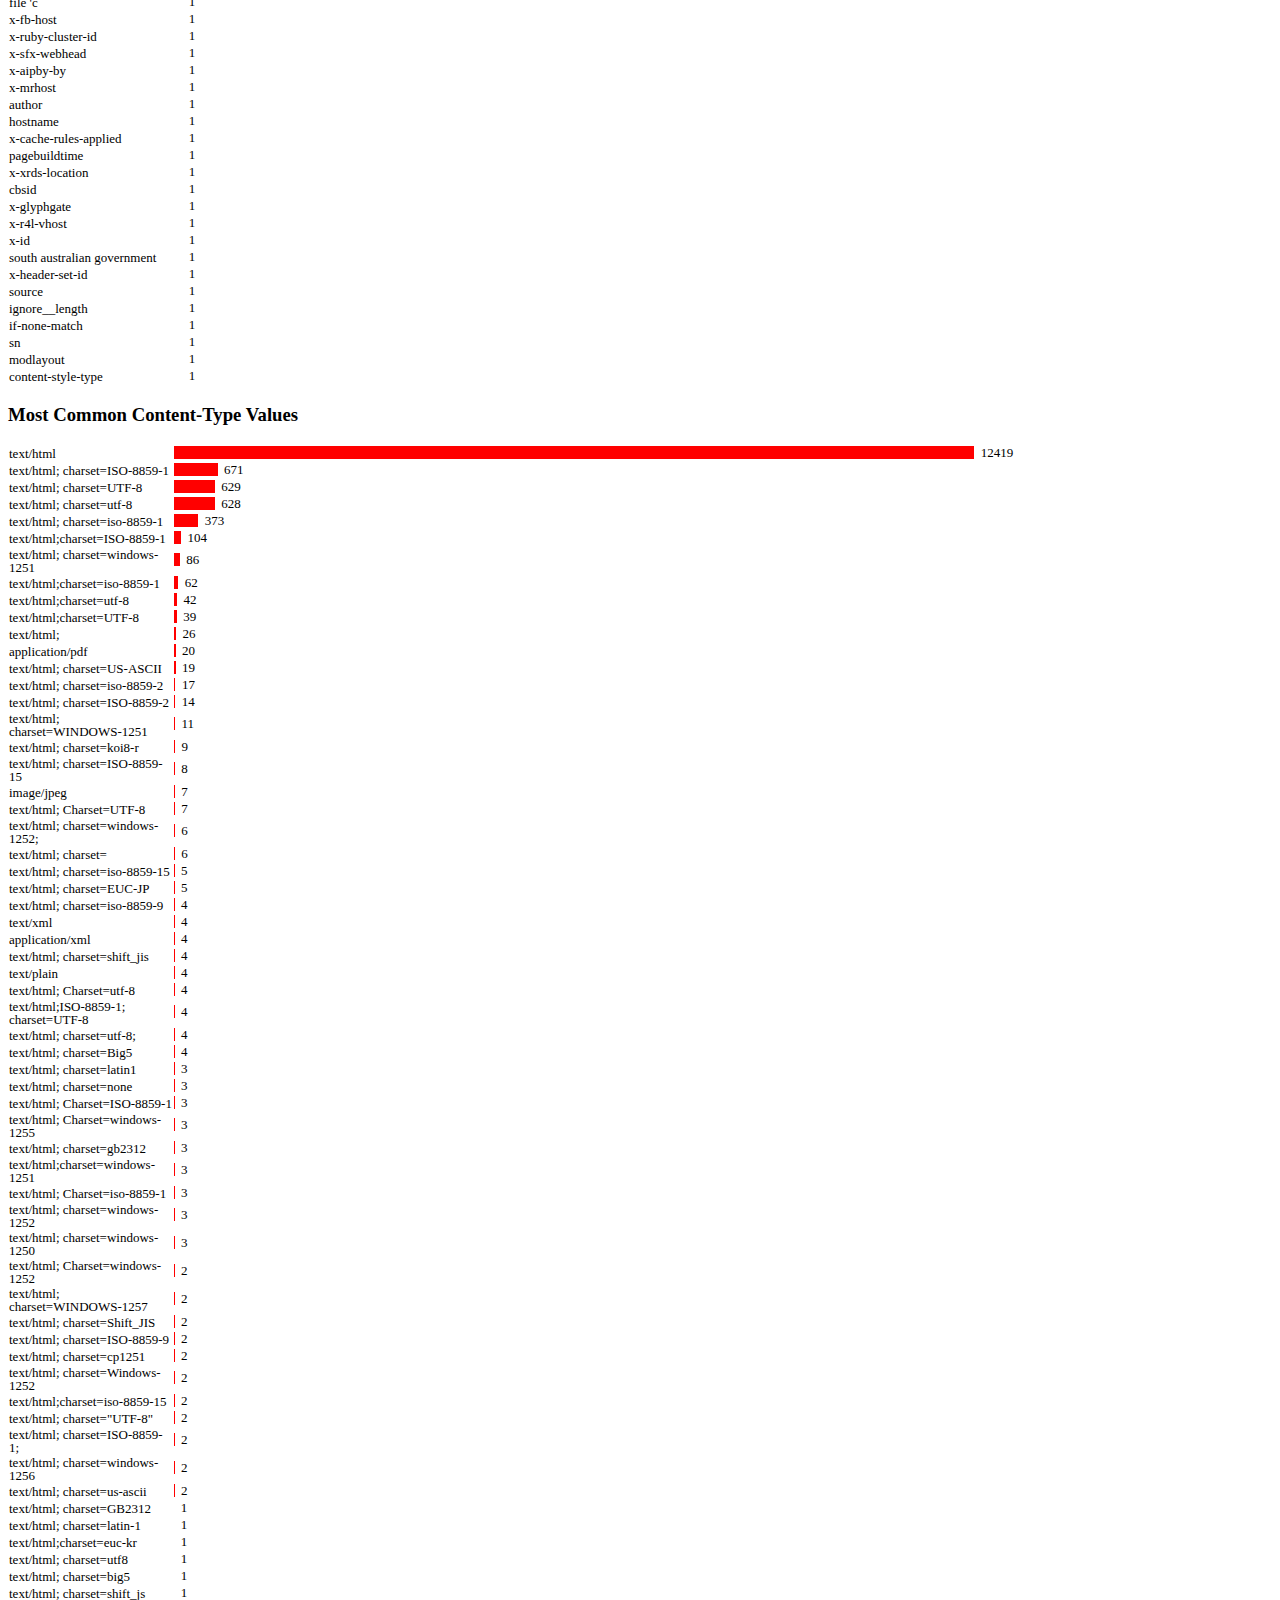
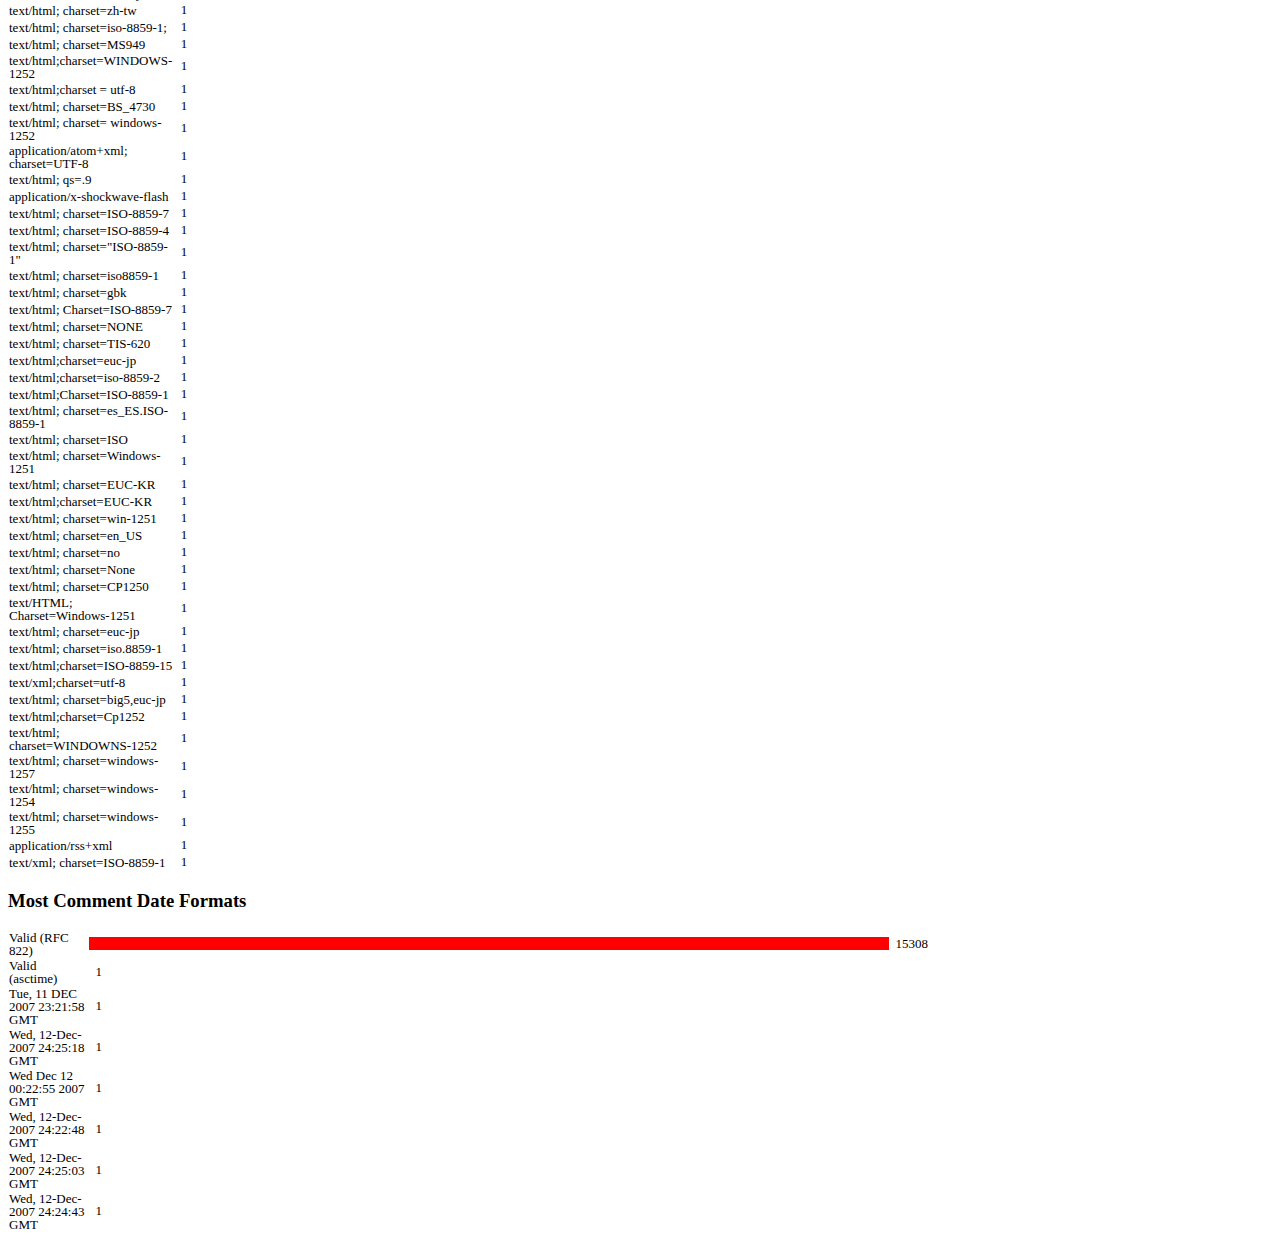
==== commit 2f575000: "Change display of date" ====
--- a/Philip Taylor's Header Data/results/index.html
+++ b/Philip Taylor's Header Data/results/index.html
@@ -316,10 +316,10 @@
 	<tr><td>application/rss+xml<td>1
 	<tr><td>text/xml; charset=ISO-8859-1<td>1
 </table>
-<h3>Most Common Date Values</h3>
+<h3>Most Comment Date Formats</h3>
 <table class="histogram histogram-total">
-	<tr><td>RFC822<td>15308
-	<tr><td>asctime()<td>1
+	<tr><td>Valid (RFC 822)<td>15308
+	<tr><td>Valid (asctime)<td>1
 	<tr><td>Tue, 11 DEC 2007 23:21:58 GMT<td>1
 	<tr><td>Wed, 12-Dec-2007 24:25:18 GMT<td>1
 	<tr><td>Wed Dec 12 00:22:55 2007 GMT<td>1
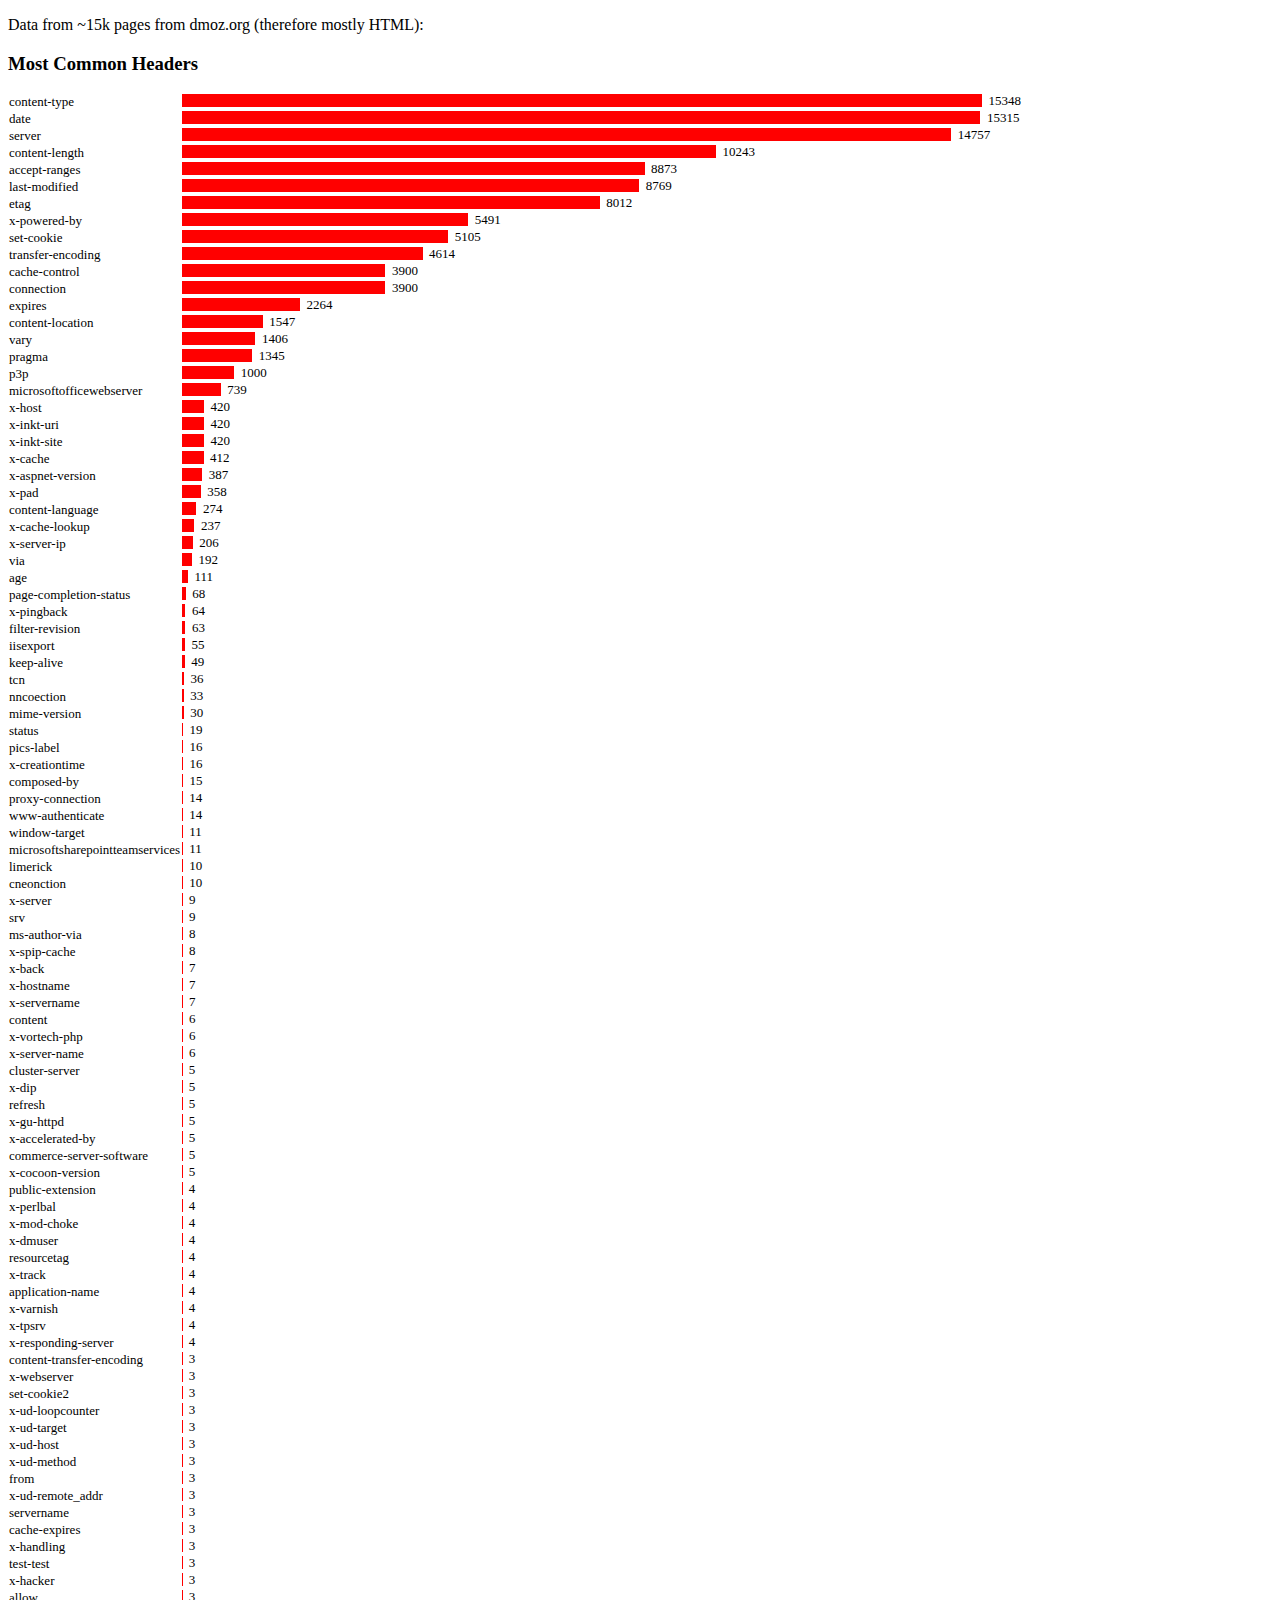
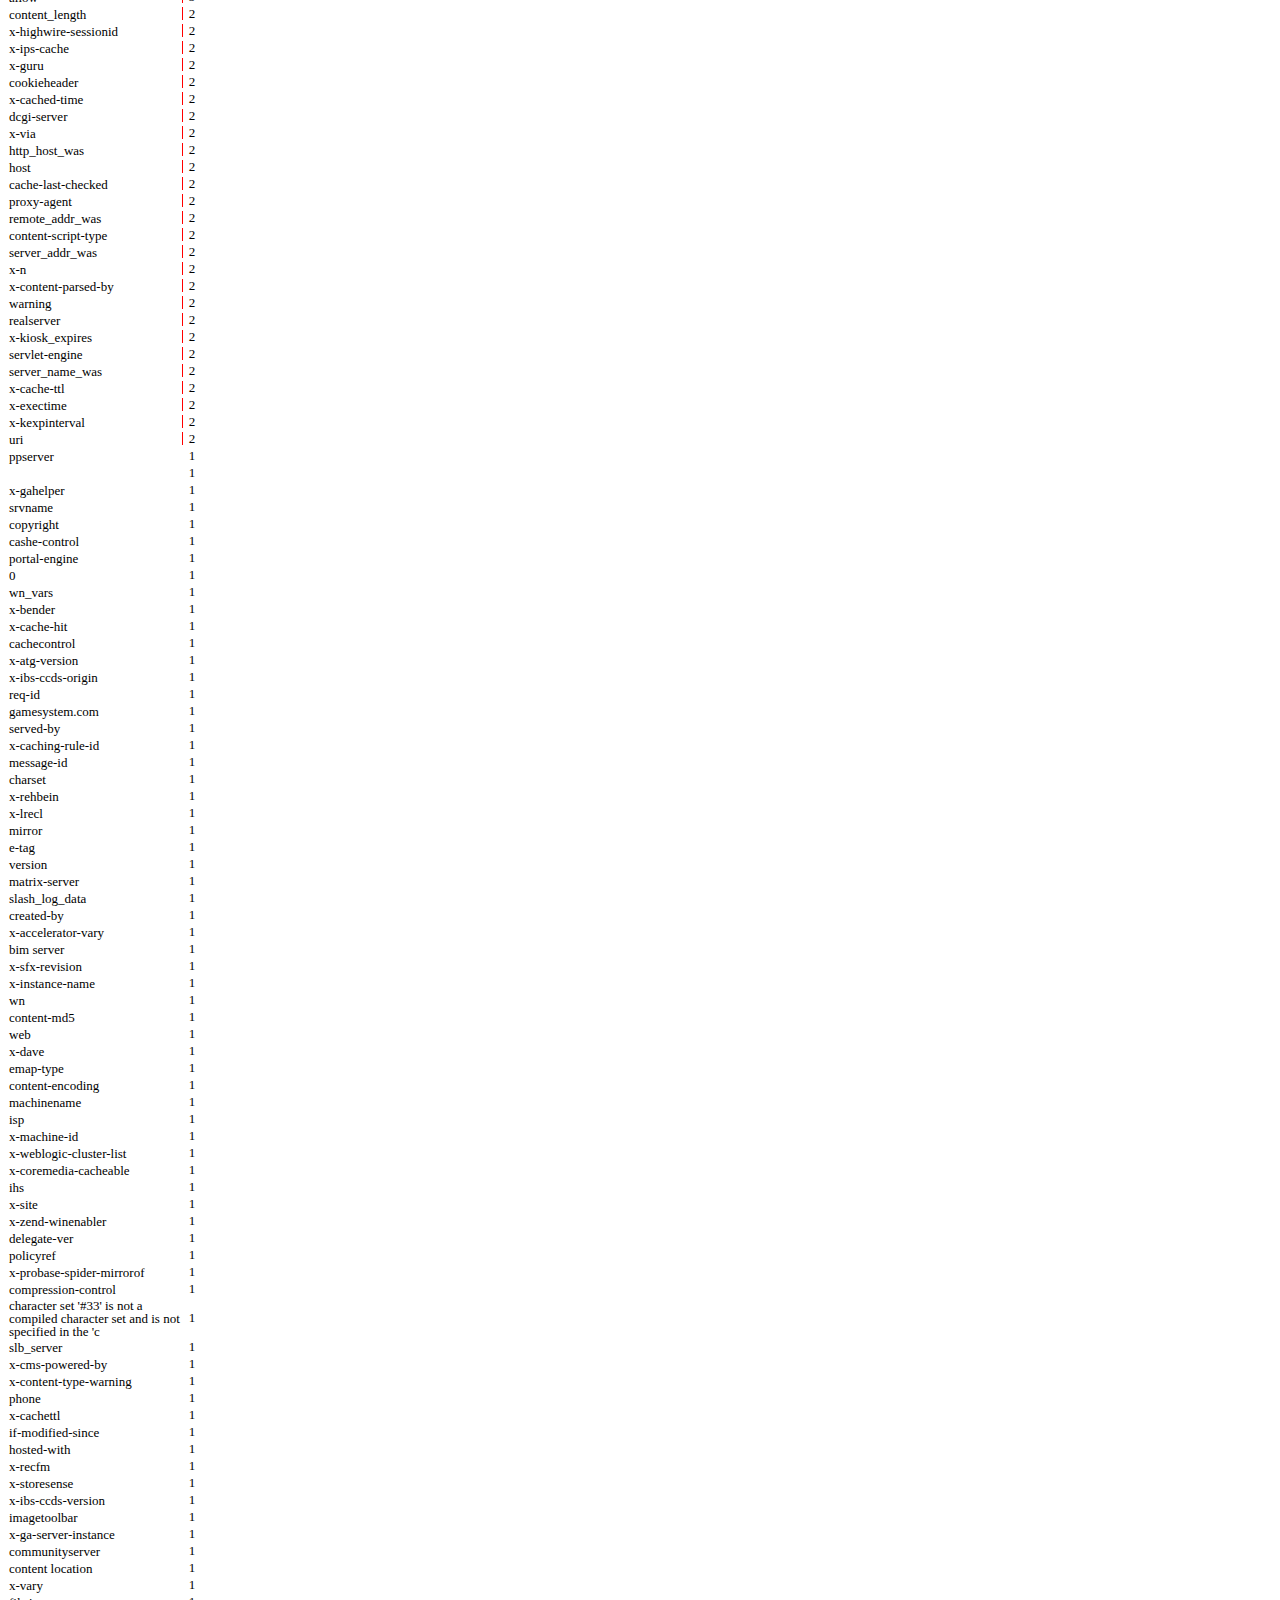
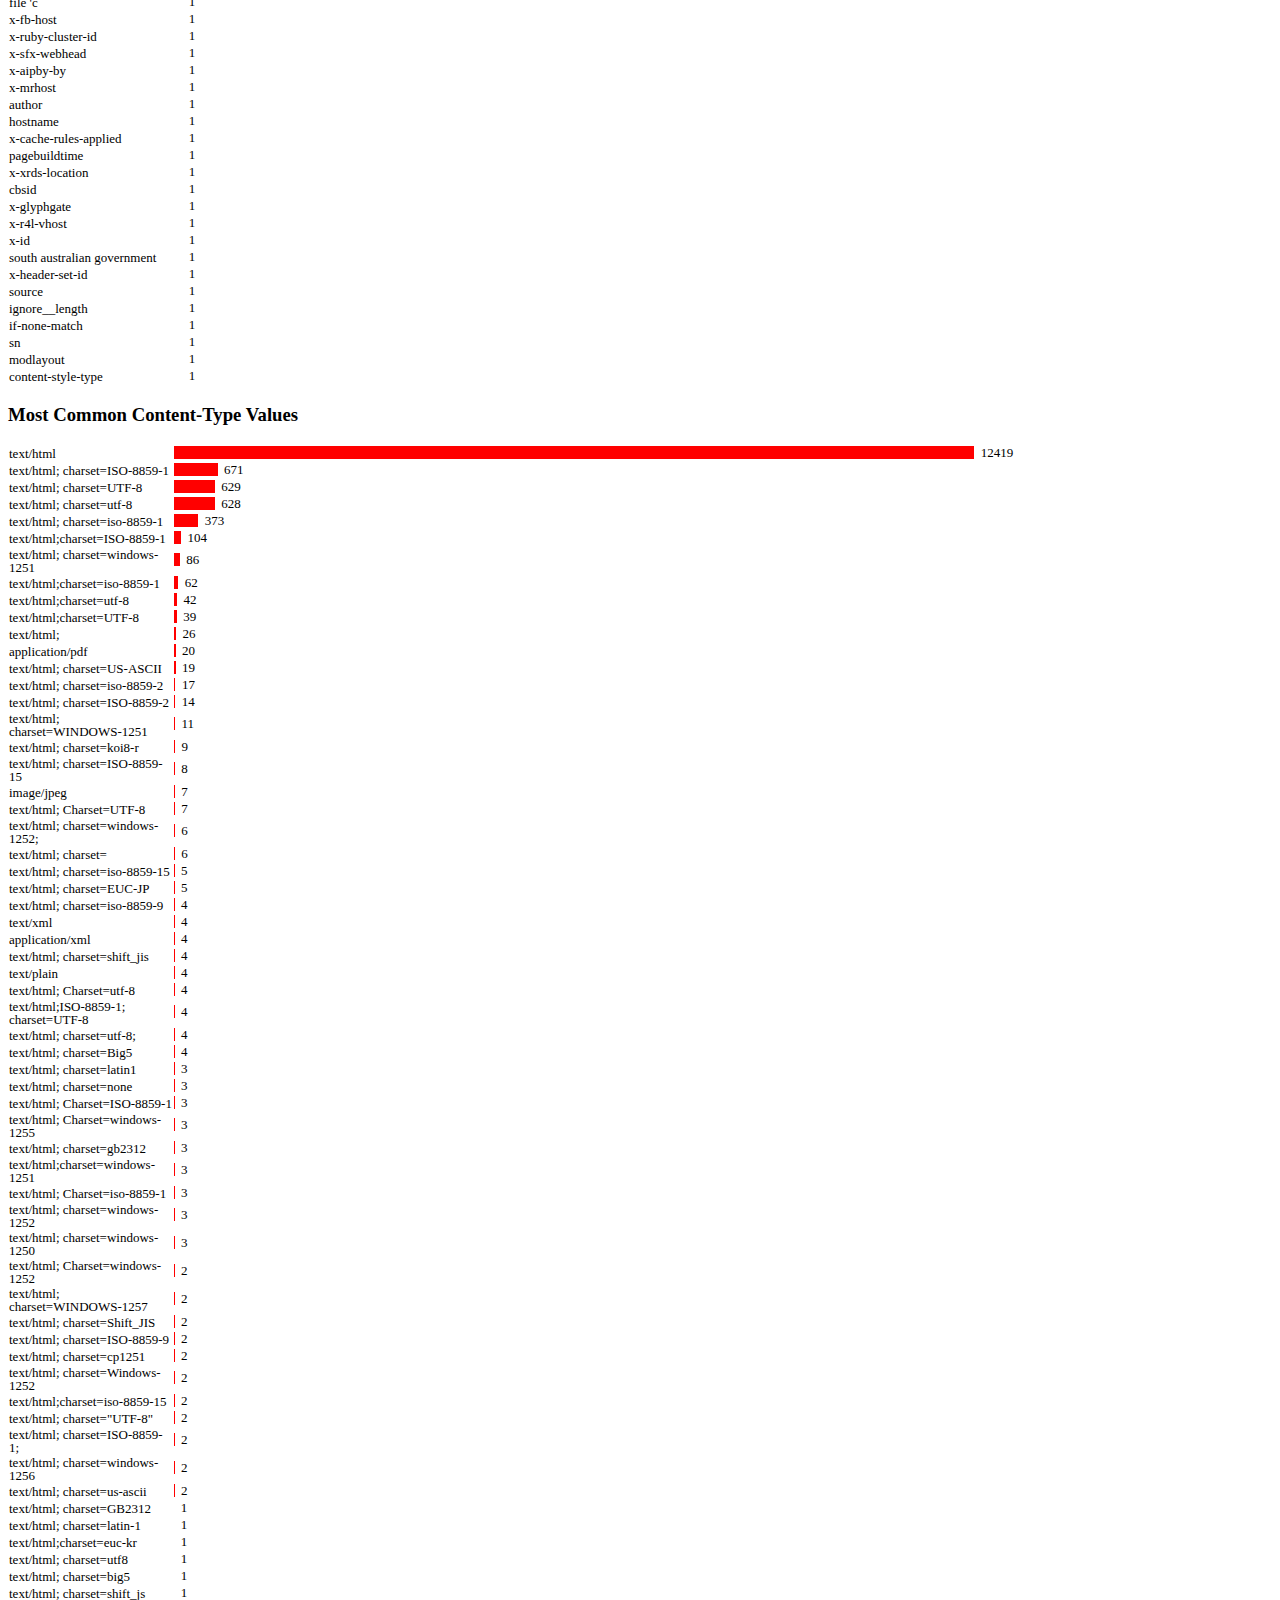
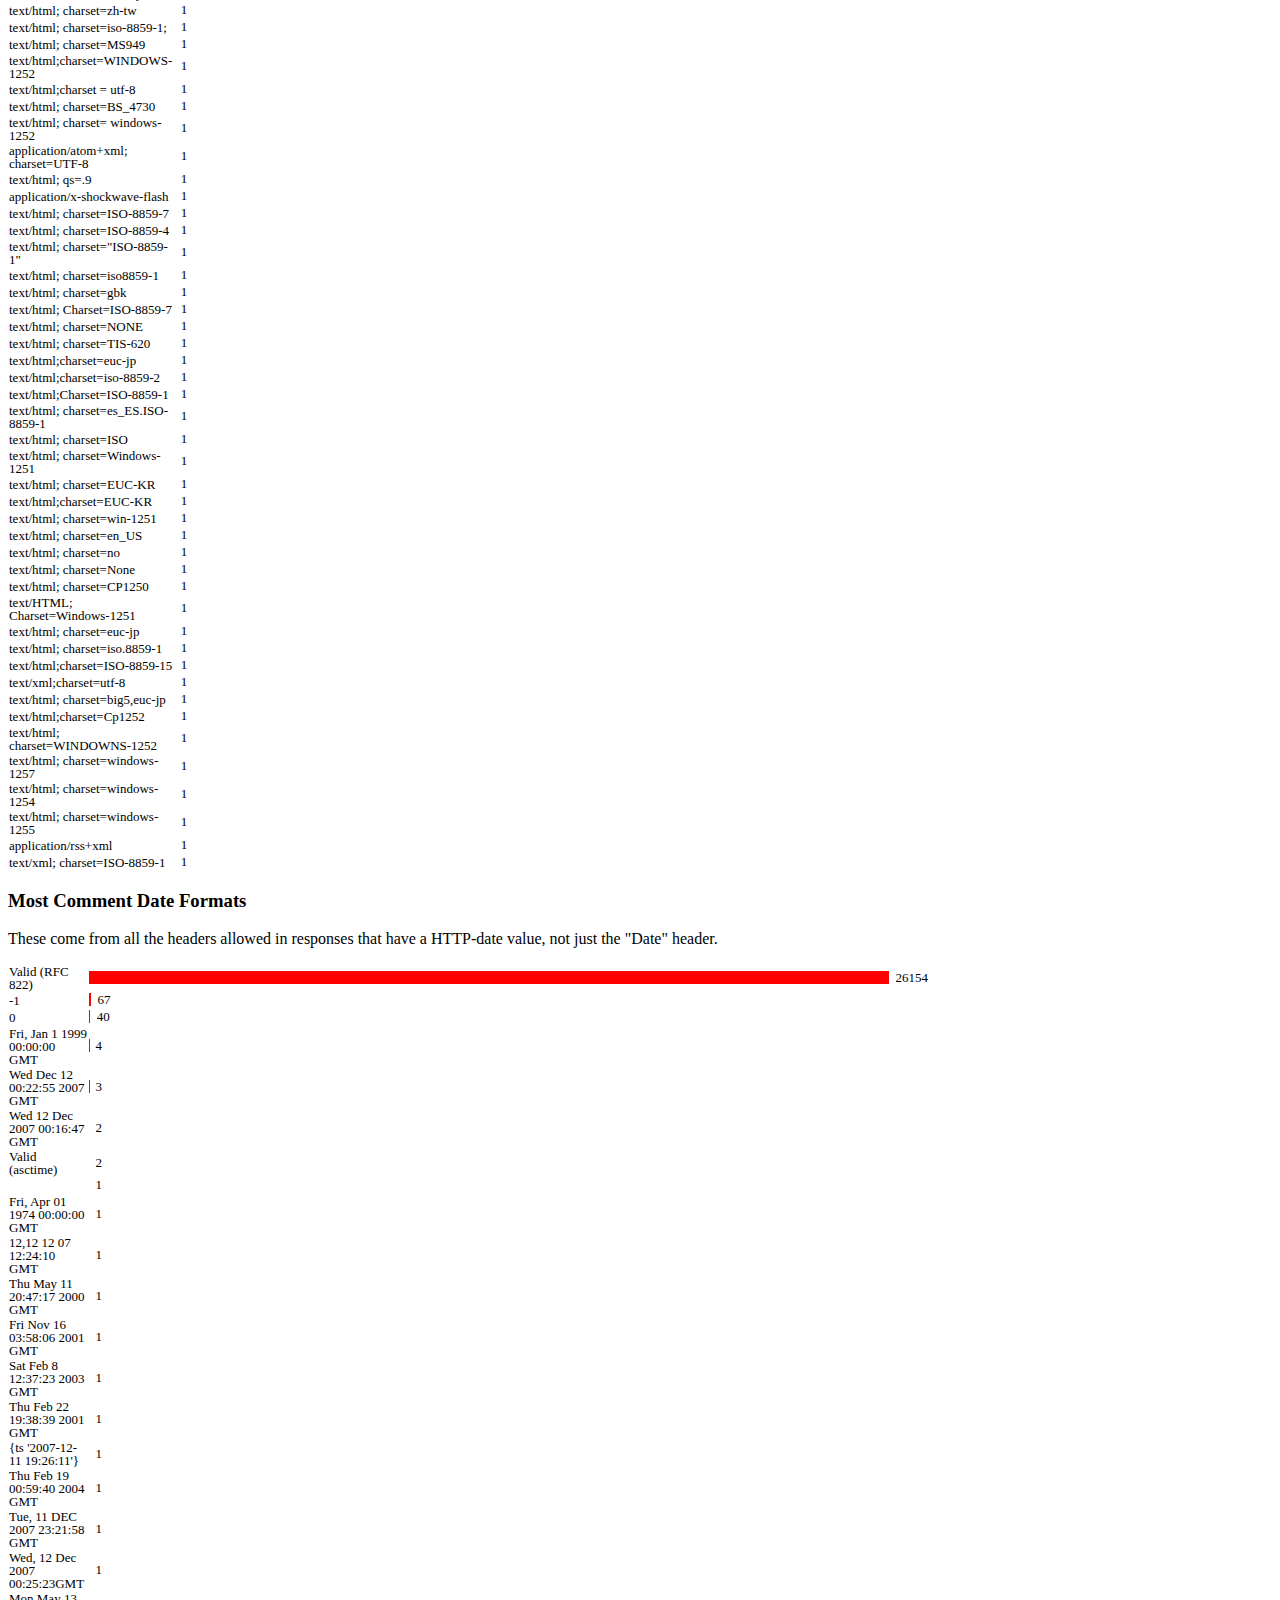
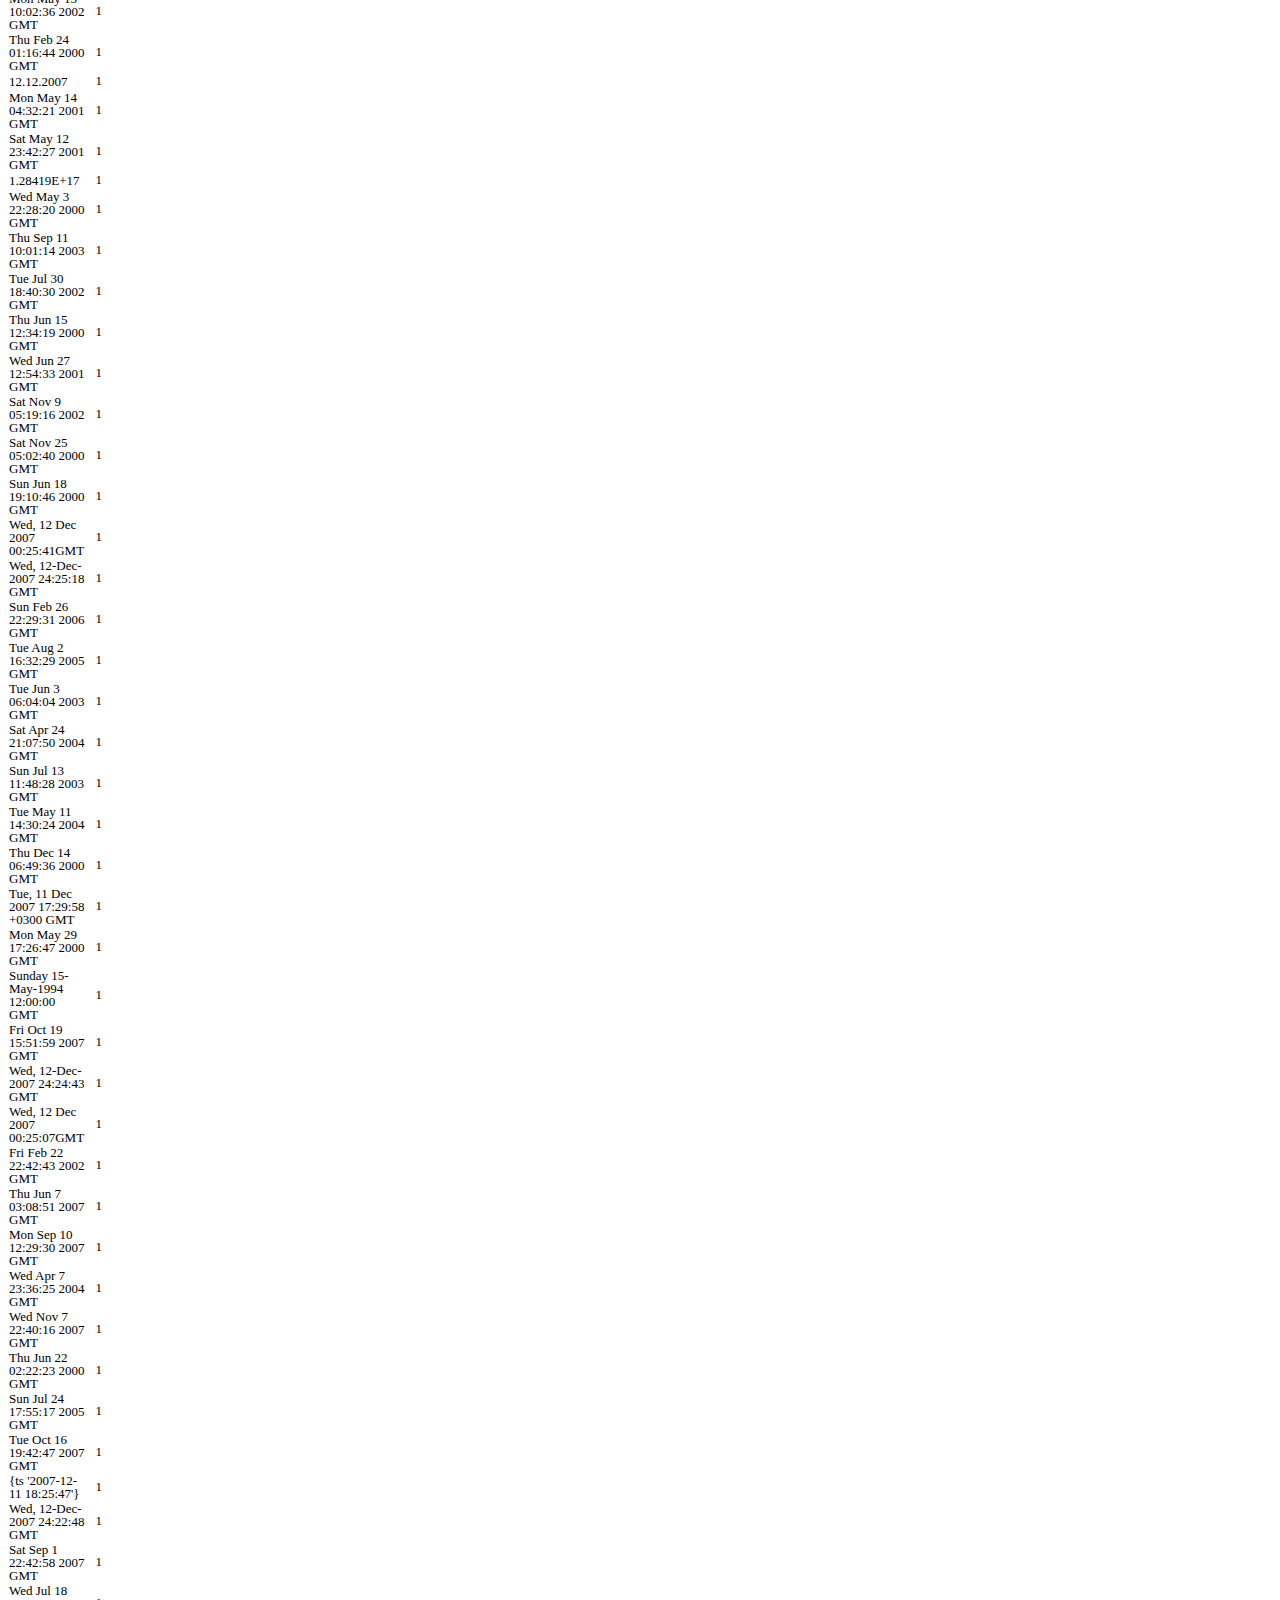
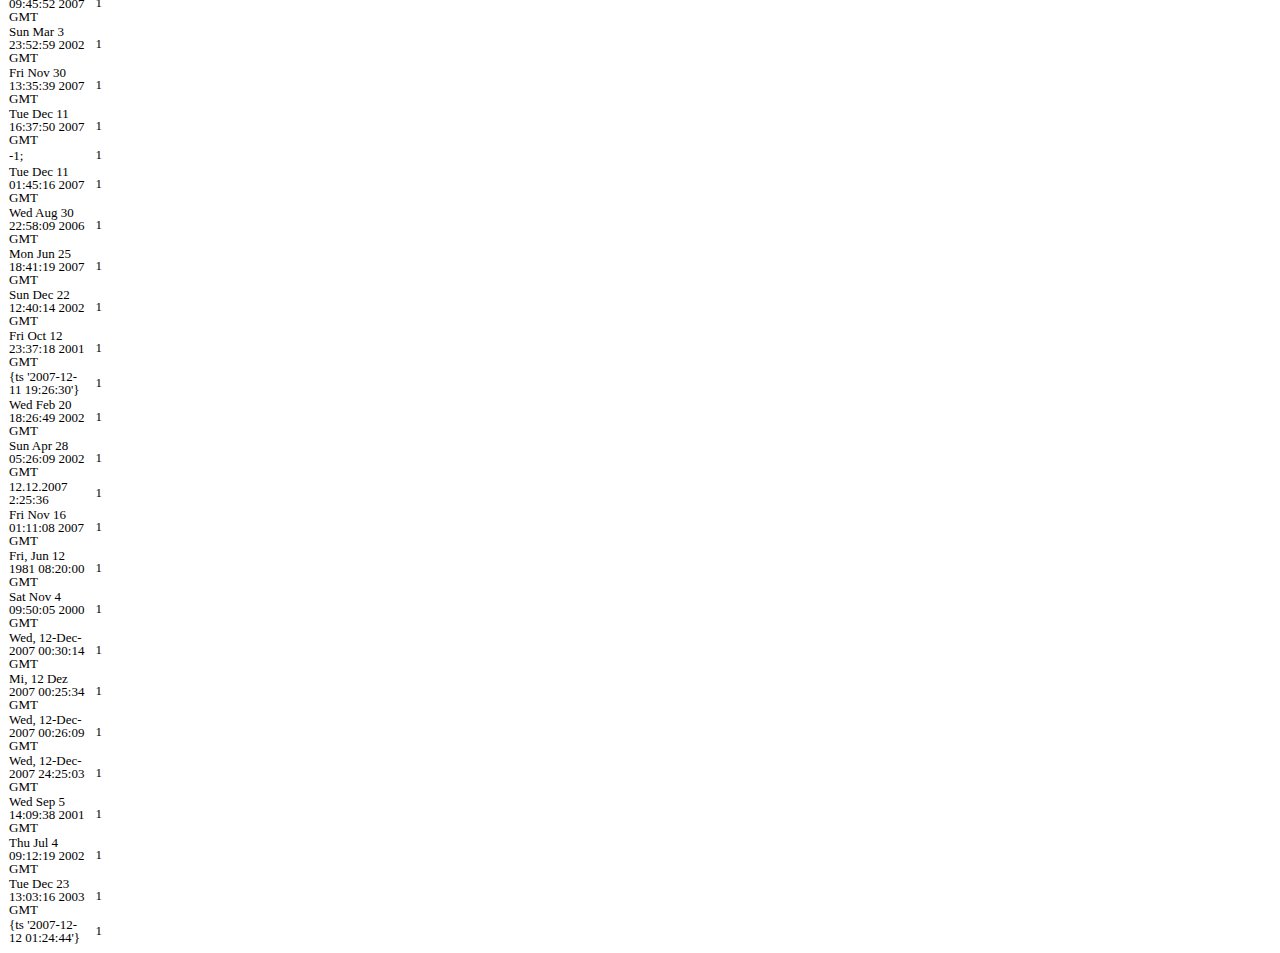
==== commit cbfba689: "Add stats for all date fields" ====
--- a/Philip Taylor's Header Data/results/index.html
+++ b/Philip Taylor's Header Data/results/index.html
@@ -317,13 +317,90 @@
 	<tr><td>text/xml; charset=ISO-8859-1<td>1
 </table>
 <h3>Most Comment Date Formats</h3>
+<p>These come from all the headers allowed in responses that have a HTTP-date
+  value, not just the "Date" header.</p>
 <table class="histogram histogram-total">
-	<tr><td>Valid (RFC 822)<td>15308
-	<tr><td>Valid (asctime)<td>1
+	<tr><td>Valid (RFC 822)<td>26154
+	<tr><td>-1<td>67
+	<tr><td>0<td>40
+	<tr><td>Fri, Jan 1 1999 00:00:00 GMT<td>4
+	<tr><td>Wed Dec 12 00:22:55 2007 GMT<td>3
+	<tr><td>Wed 12 Dec 2007 00:16:47 GMT<td>2
+	<tr><td>Valid (asctime)<td>2
+	<tr><td><td>1
+	<tr><td>Fri, Apr 01 1974 00:00:00 GMT<td>1
+	<tr><td>12,12 12 07 12:24:10 GMT<td>1
+	<tr><td>Thu May 11 20:47:17 2000 GMT<td>1
+	<tr><td>Fri Nov 16 03:58:06 2001 GMT<td>1
+	<tr><td>Sat Feb  8 12:37:23 2003 GMT<td>1
+	<tr><td>Thu Feb 22 19:38:39 2001 GMT<td>1
+	<tr><td>{ts '2007-12-11 19:26:11'}<td>1
+	<tr><td>Thu Feb 19 00:59:40 2004 GMT<td>1
 	<tr><td>Tue, 11 DEC 2007 23:21:58 GMT<td>1
+	<tr><td>Wed, 12 Dec 2007 00:25:23GMT<td>1
+	<tr><td>Mon May 13 10:02:36 2002 GMT<td>1
+	<tr><td>Thu Feb 24 01:16:44 2000 GMT<td>1
+	<tr><td>12.12.2007<td>1
+	<tr><td>Mon May 14 04:32:21 2001 GMT<td>1
+	<tr><td>Sat May 12 23:42:27 2001 GMT<td>1
+	<tr><td>1.28419E+17<td>1
+	<tr><td>Wed May  3 22:28:20 2000 GMT<td>1
+	<tr><td>Thu Sep 11 10:01:14 2003 GMT<td>1
+	<tr><td>Tue Jul 30 18:40:30 2002 GMT<td>1
+	<tr><td>Thu Jun 15 12:34:19 2000 GMT<td>1
+	<tr><td>Wed Jun 27 12:54:33 2001 GMT<td>1
+	<tr><td>Sat Nov  9 05:19:16 2002 GMT<td>1
+	<tr><td>Sat Nov 25 05:02:40 2000 GMT<td>1
+	<tr><td>Sun Jun 18 19:10:46 2000 GMT<td>1
+	<tr><td>Wed, 12 Dec 2007 00:25:41GMT<td>1
 	<tr><td>Wed, 12-Dec-2007 24:25:18 GMT<td>1
-	<tr><td>Wed Dec 12 00:22:55 2007 GMT<td>1
+	<tr><td>Sun Feb 26 22:29:31 2006 GMT<td>1
+	<tr><td>Tue Aug  2 16:32:29 2005 GMT<td>1
+	<tr><td>Tue Jun  3 06:04:04 2003 GMT<td>1
+	<tr><td>Sat Apr 24 21:07:50 2004 GMT<td>1
+	<tr><td>Sun Jul 13 11:48:28 2003 GMT<td>1
+	<tr><td>Tue May 11 14:30:24 2004 GMT<td>1
+	<tr><td>Thu Dec 14 06:49:36 2000 GMT<td>1
+	<tr><td>Tue, 11 Dec 2007 17:29:58 +0300 GMT<td>1
+	<tr><td>Mon May 29 17:26:47 2000 GMT<td>1
+	<tr><td>Sunday 15-May-1994 12:00:00 GMT<td>1
+	<tr><td>Fri Oct 19 15:51:59 2007 GMT<td>1
+	<tr><td>Wed, 12-Dec-2007 24:24:43 GMT<td>1
+	<tr><td>Wed, 12 Dec 2007 00:25:07GMT<td>1
+	<tr><td>Fri Feb 22 22:42:43 2002 GMT<td>1
+	<tr><td>Thu Jun  7 03:08:51 2007 GMT<td>1
+	<tr><td>Mon Sep 10 12:29:30 2007 GMT<td>1
+	<tr><td>Wed Apr  7 23:36:25 2004 GMT<td>1
+	<tr><td>Wed Nov  7 22:40:16 2007 GMT<td>1
+	<tr><td>Thu Jun 22 02:22:23 2000 GMT<td>1
+	<tr><td>Sun Jul 24 17:55:17 2005 GMT<td>1
+	<tr><td>Tue Oct 16 19:42:47 2007 GMT<td>1
+	<tr><td>{ts '2007-12-11 18:25:47'}<td>1
 	<tr><td>Wed, 12-Dec-2007 24:22:48 GMT<td>1
+	<tr><td>Sat Sep  1 22:42:58 2007 GMT<td>1
+	<tr><td>Wed Jul 18 09:45:52 2007 GMT<td>1
+	<tr><td>Sun Mar  3 23:52:59 2002 GMT<td>1
+	<tr><td>Fri Nov 30 13:35:39 2007 GMT<td>1
+	<tr><td>Tue Dec 11 16:37:50 2007 GMT<td>1
+	<tr><td>-1;<td>1
+	<tr><td>Tue Dec 11 01:45:16 2007 GMT<td>1
+	<tr><td>Wed Aug 30 22:58:09 2006 GMT<td>1
+	<tr><td>Mon Jun 25 18:41:19 2007 GMT<td>1
+	<tr><td>Sun Dec 22 12:40:14 2002 GMT<td>1
+	<tr><td>Fri Oct 12 23:37:18 2001 GMT<td>1
+	<tr><td>{ts '2007-12-11 19:26:30'}<td>1
+	<tr><td>Wed Feb 20 18:26:49 2002 GMT<td>1
+	<tr><td>Sun Apr 28 05:26:09 2002 GMT<td>1
+	<tr><td>12.12.2007 2:25:36<td>1
+	<tr><td>Fri Nov 16 01:11:08 2007 GMT<td>1
+	<tr><td>Fri, Jun 12 1981 08:20:00 GMT<td>1
+	<tr><td>Sat Nov  4 09:50:05 2000 GMT<td>1
+	<tr><td>Wed, 12-Dec-2007 00:30:14 GMT<td>1
+	<tr><td>Mi, 12 Dez 2007 00:25:34 GMT<td>1
+	<tr><td>Wed, 12-Dec-2007 00:26:09 GMT<td>1
 	<tr><td>Wed, 12-Dec-2007 24:25:03 GMT<td>1
-	<tr><td>Wed, 12-Dec-2007 24:24:43 GMT<td>1
+	<tr><td>Wed Sep  5 14:09:38 2001 GMT<td>1
+	<tr><td>Thu Jul  4 09:12:19 2002 GMT<td>1
+	<tr><td>Tue Dec 23 13:03:16 2003 GMT<td>1
+	<tr><td>{ts '2007-12-12 01:24:44'}<td>1
 </table>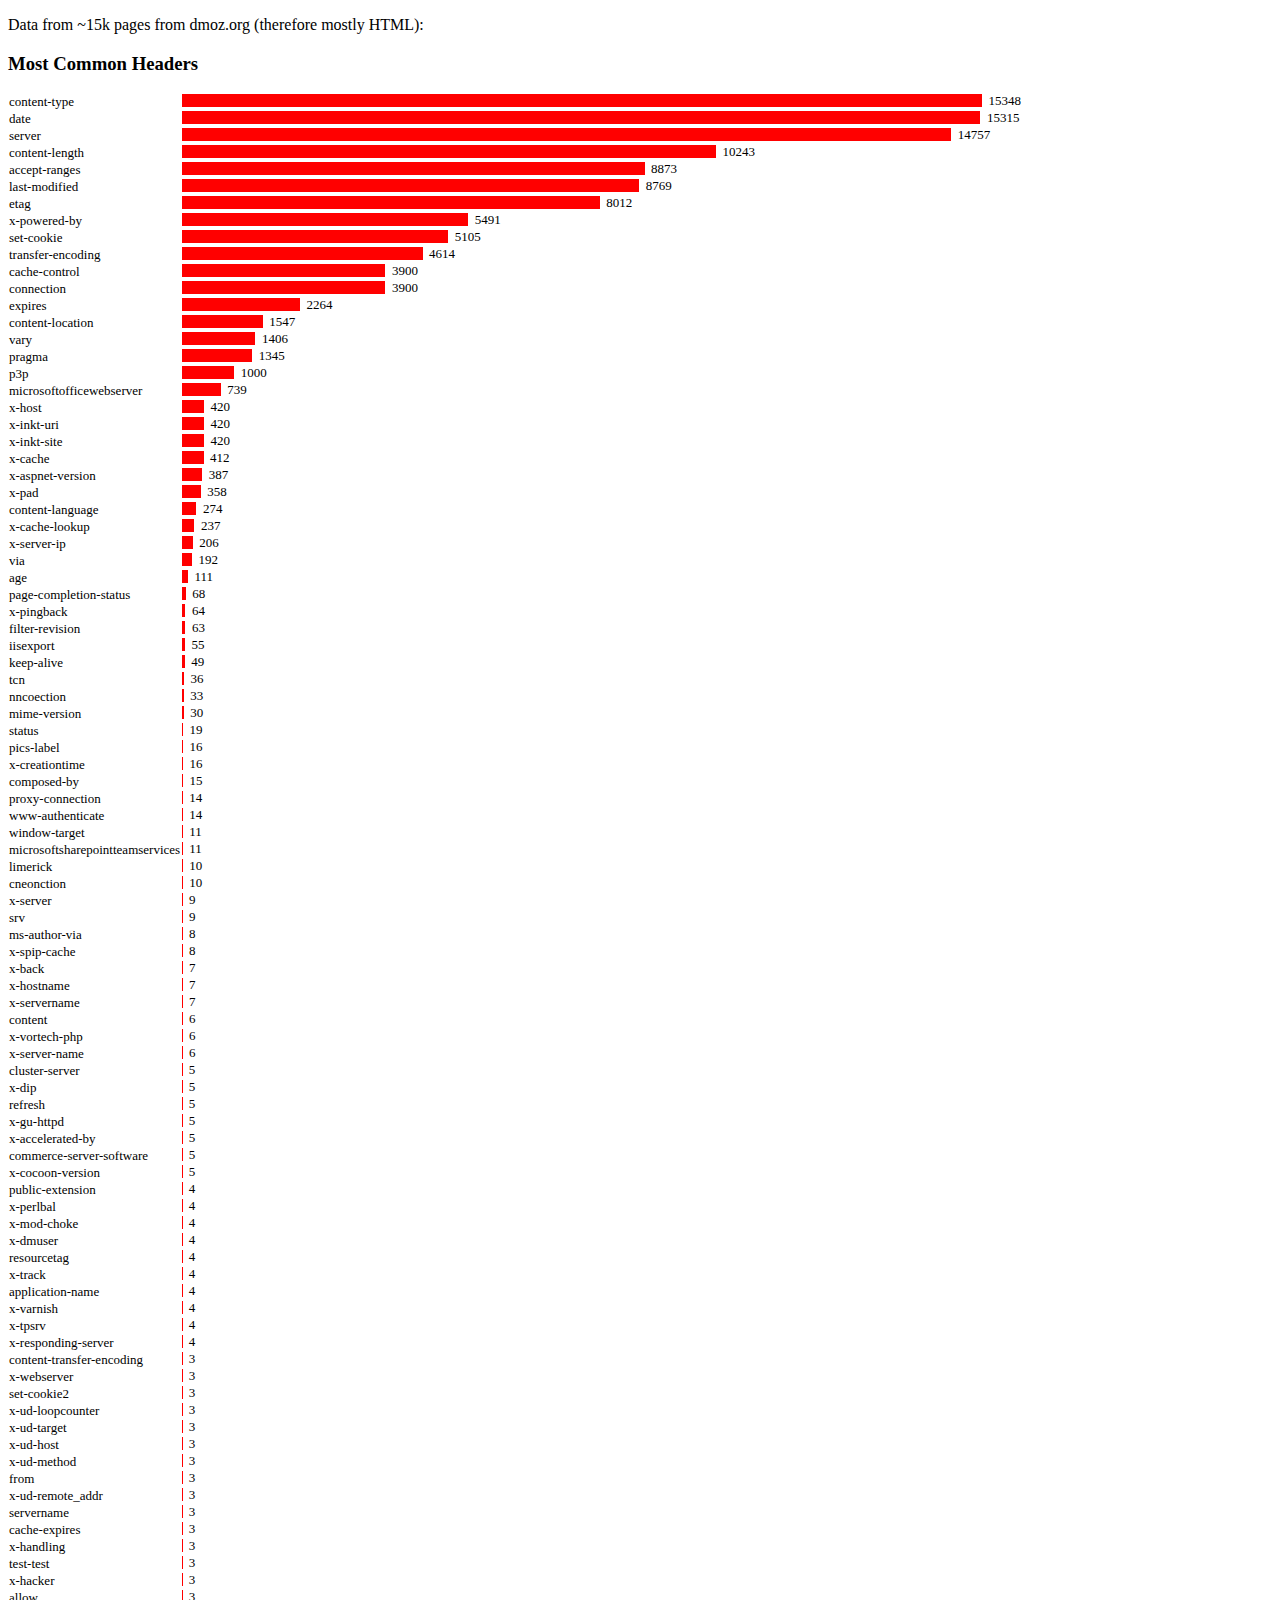
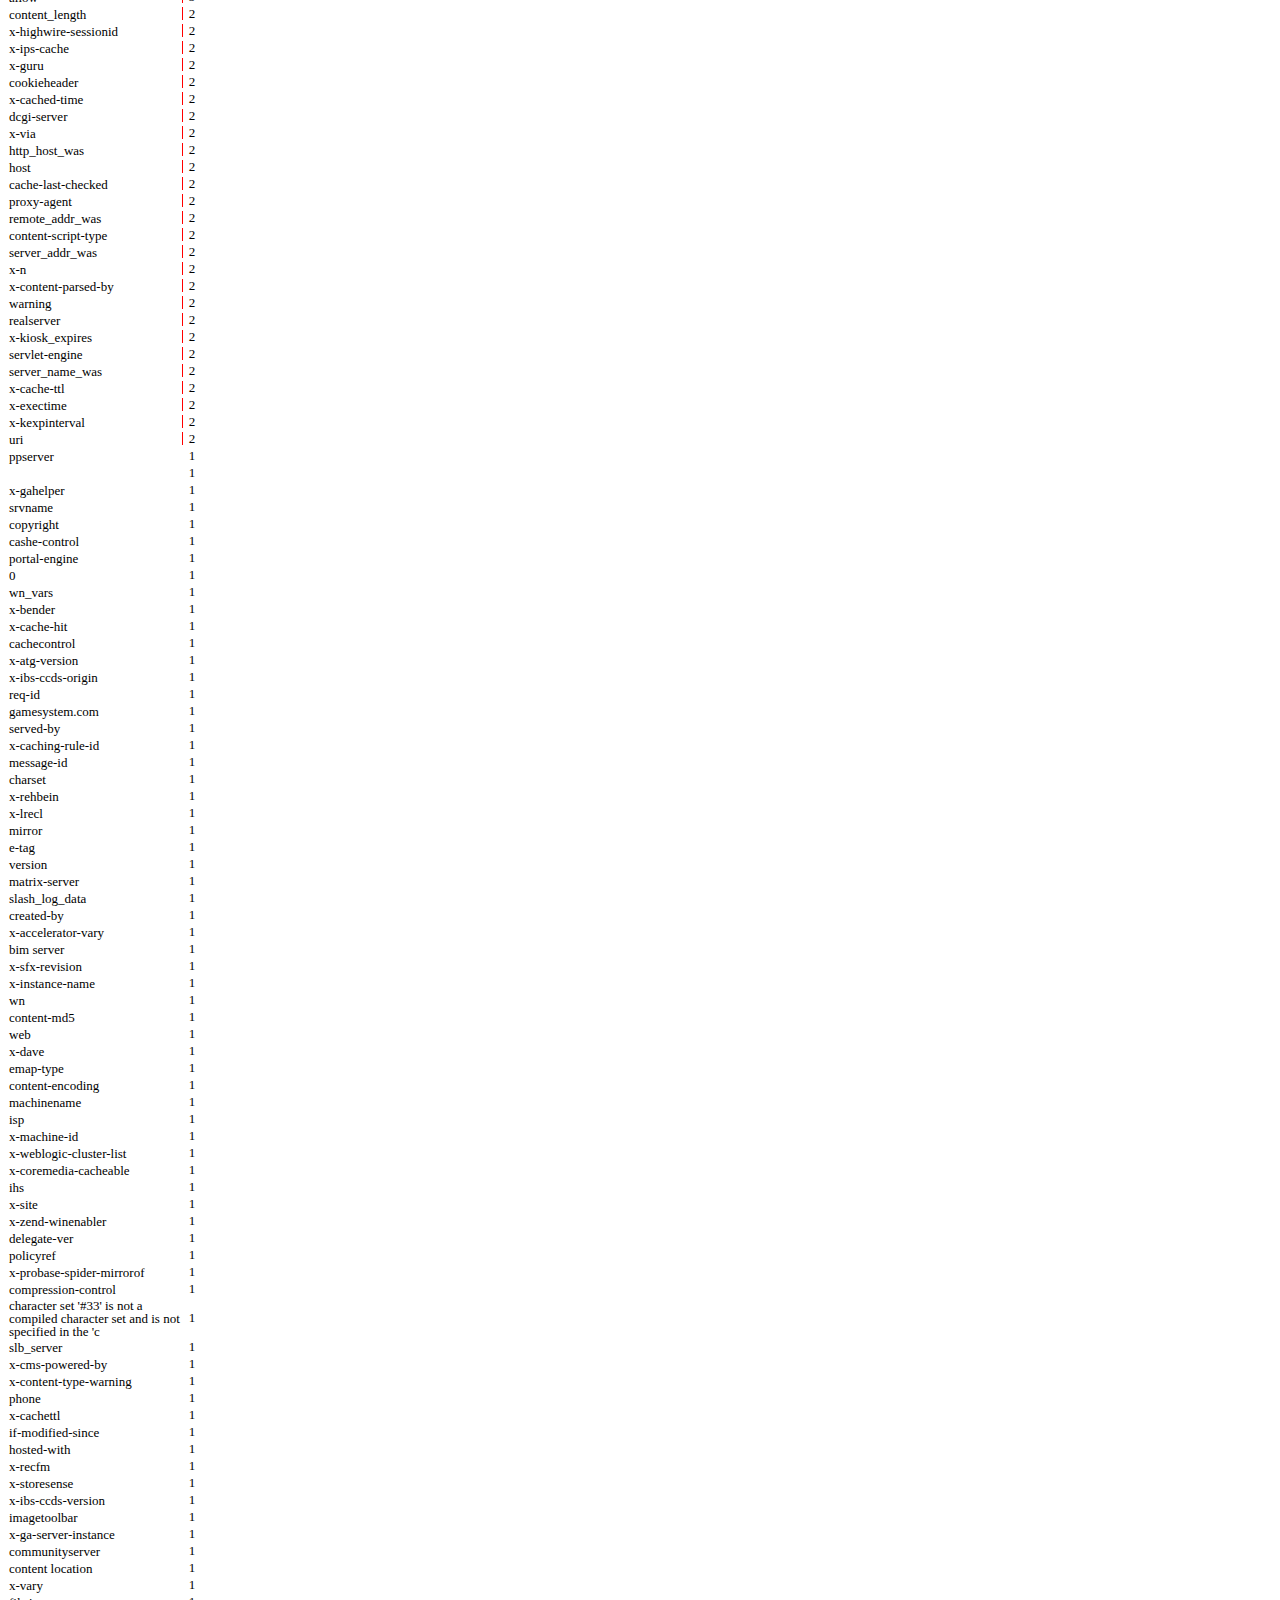
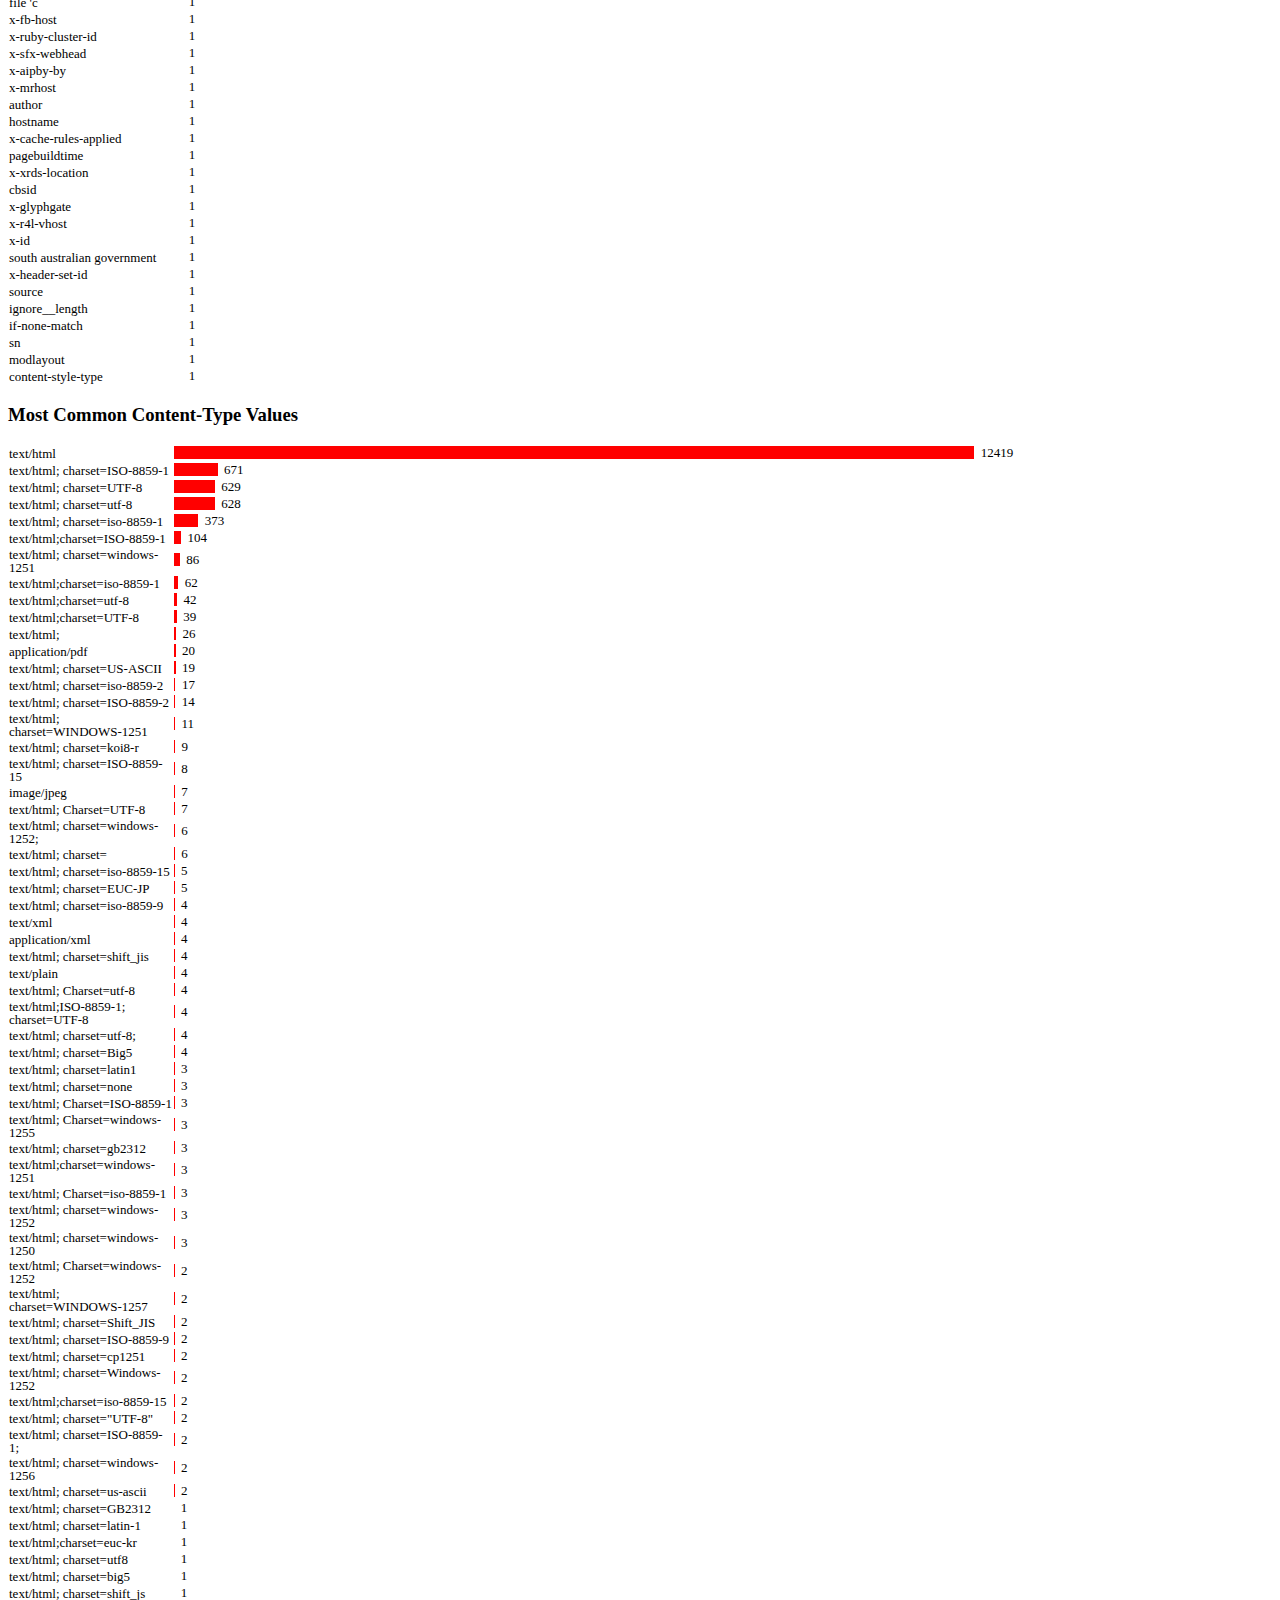
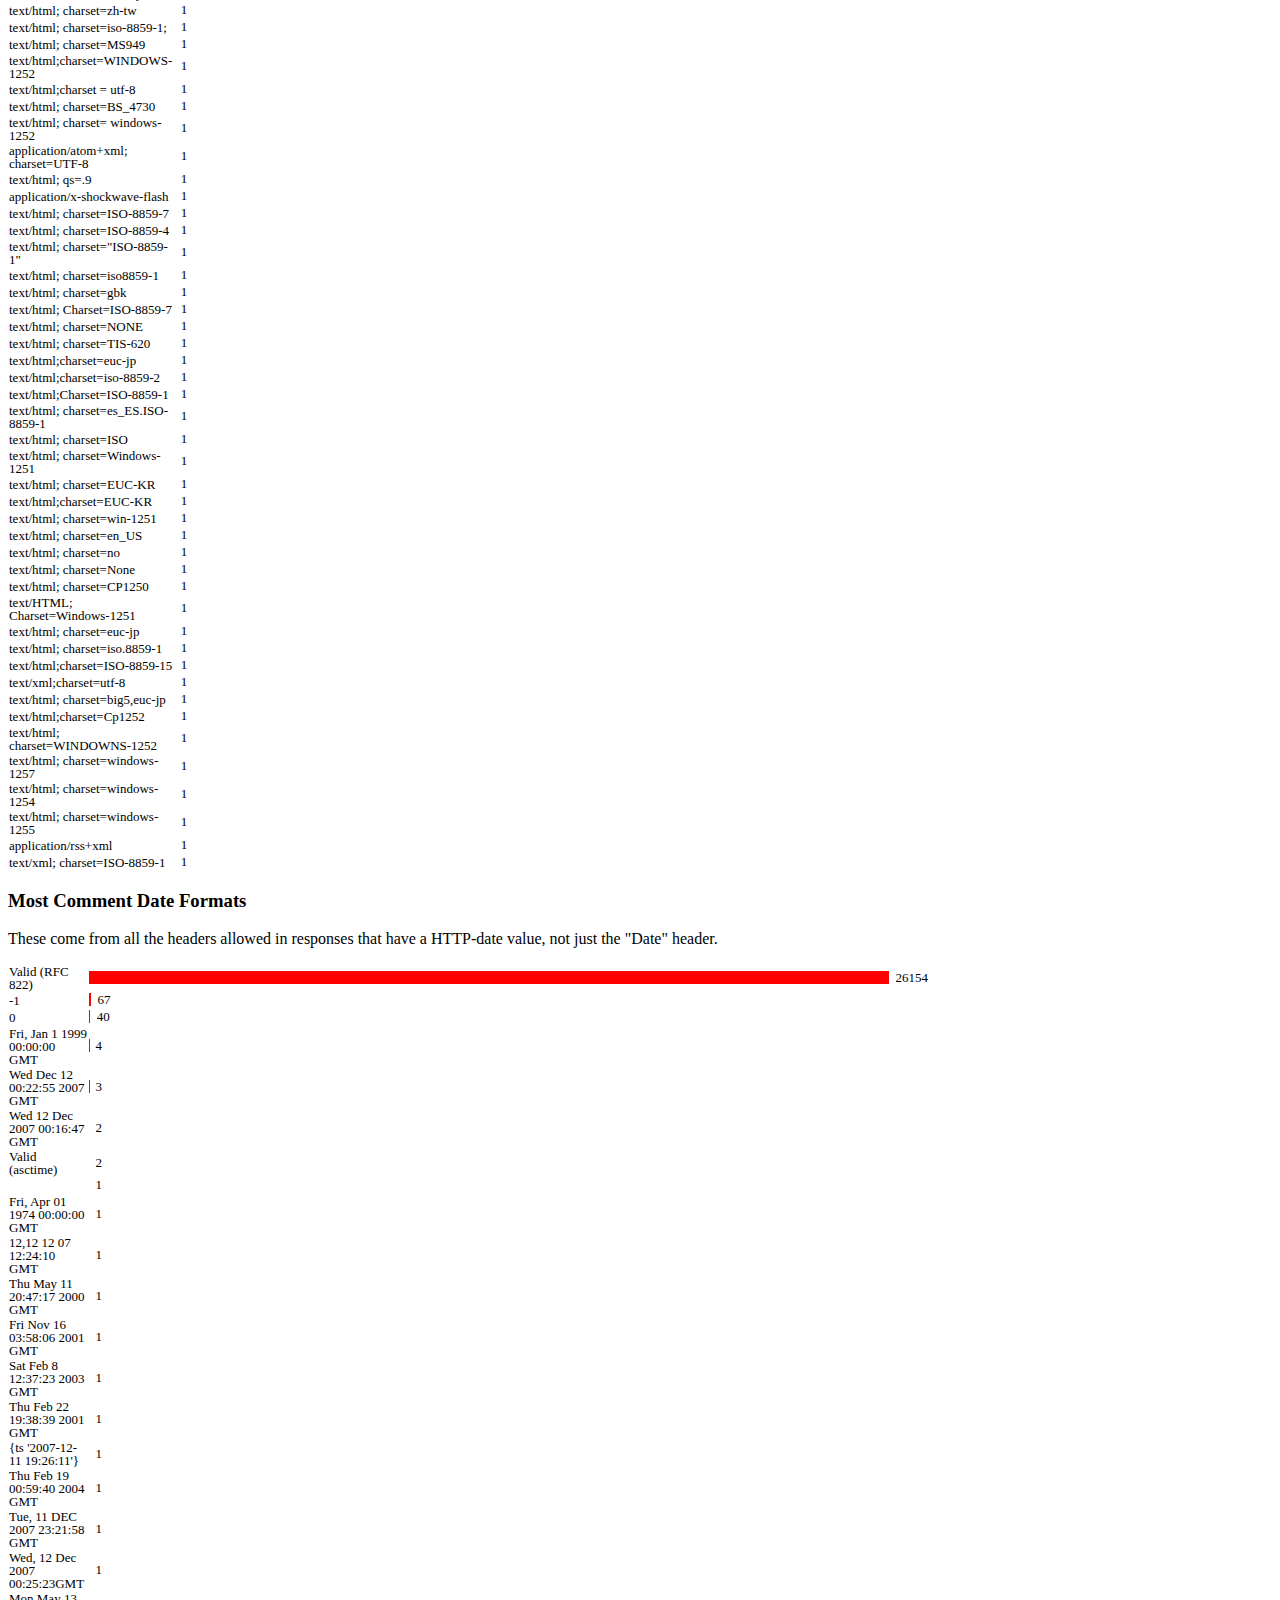
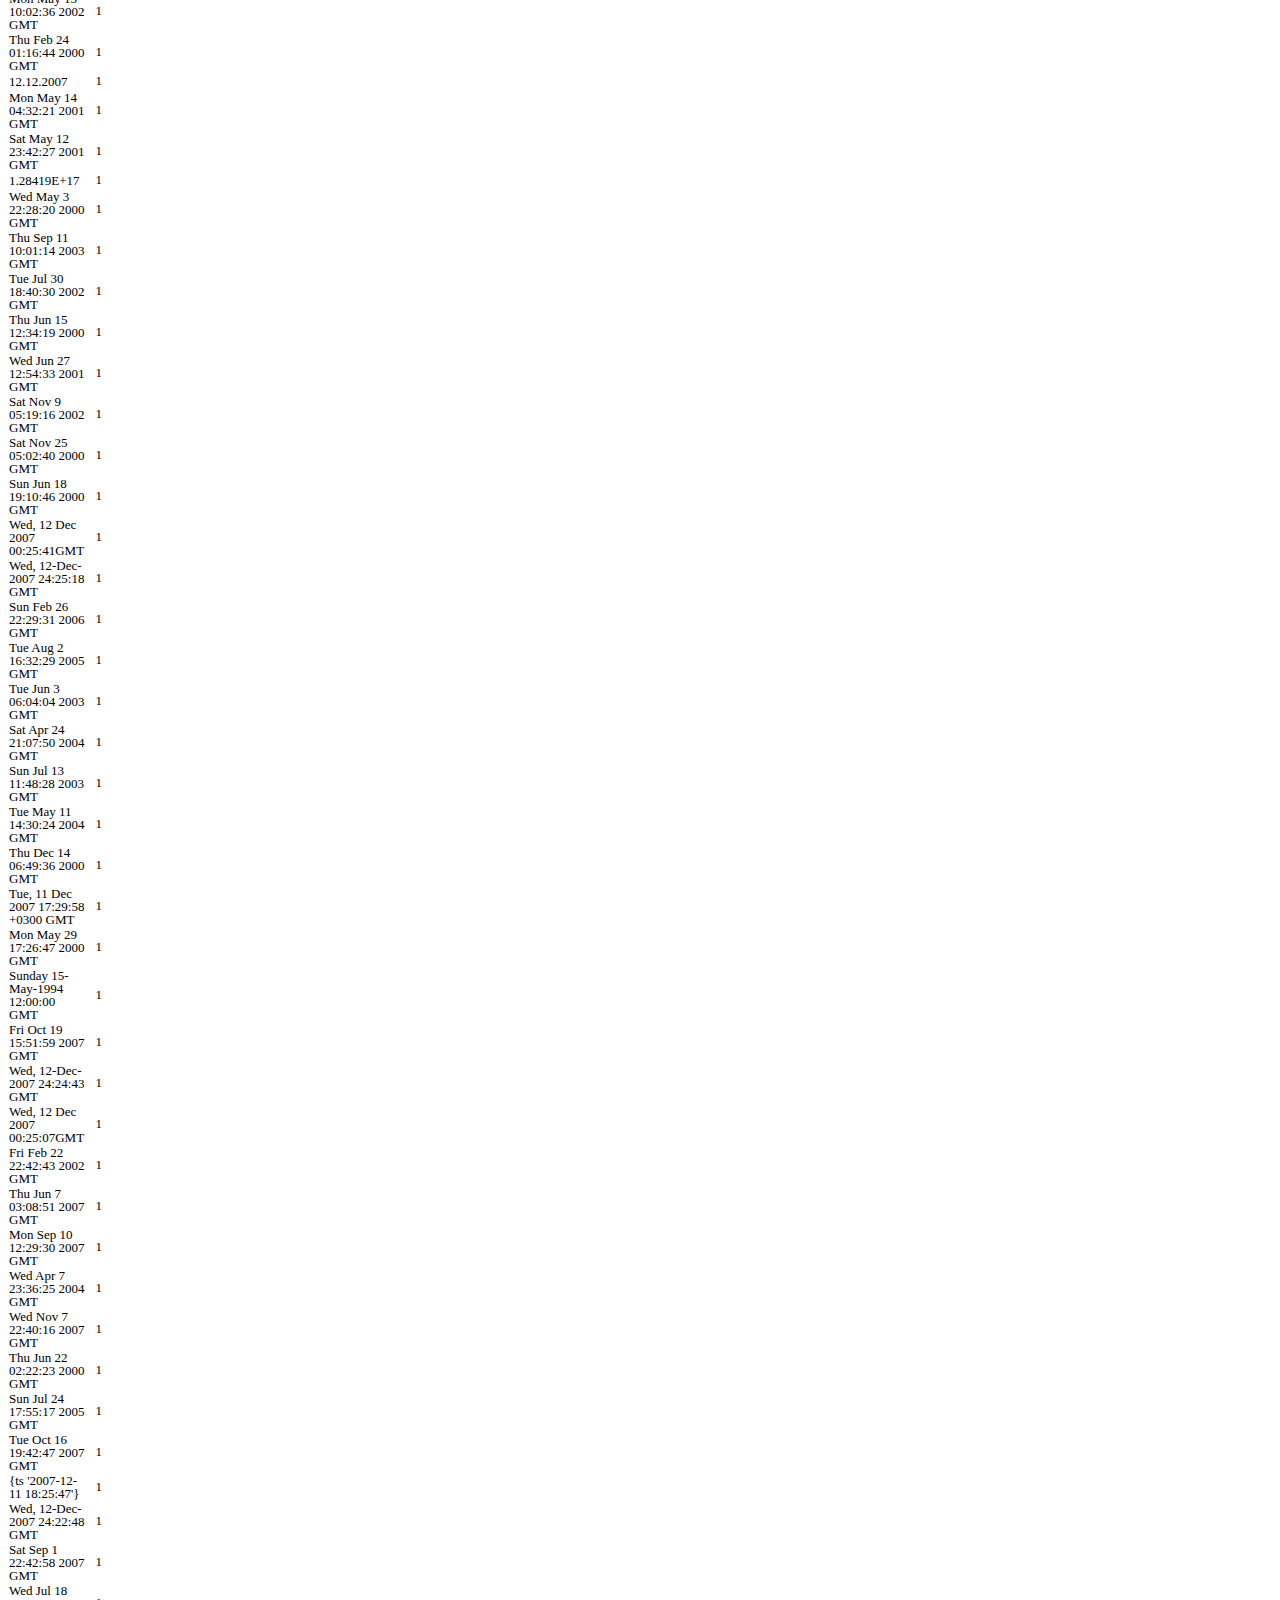
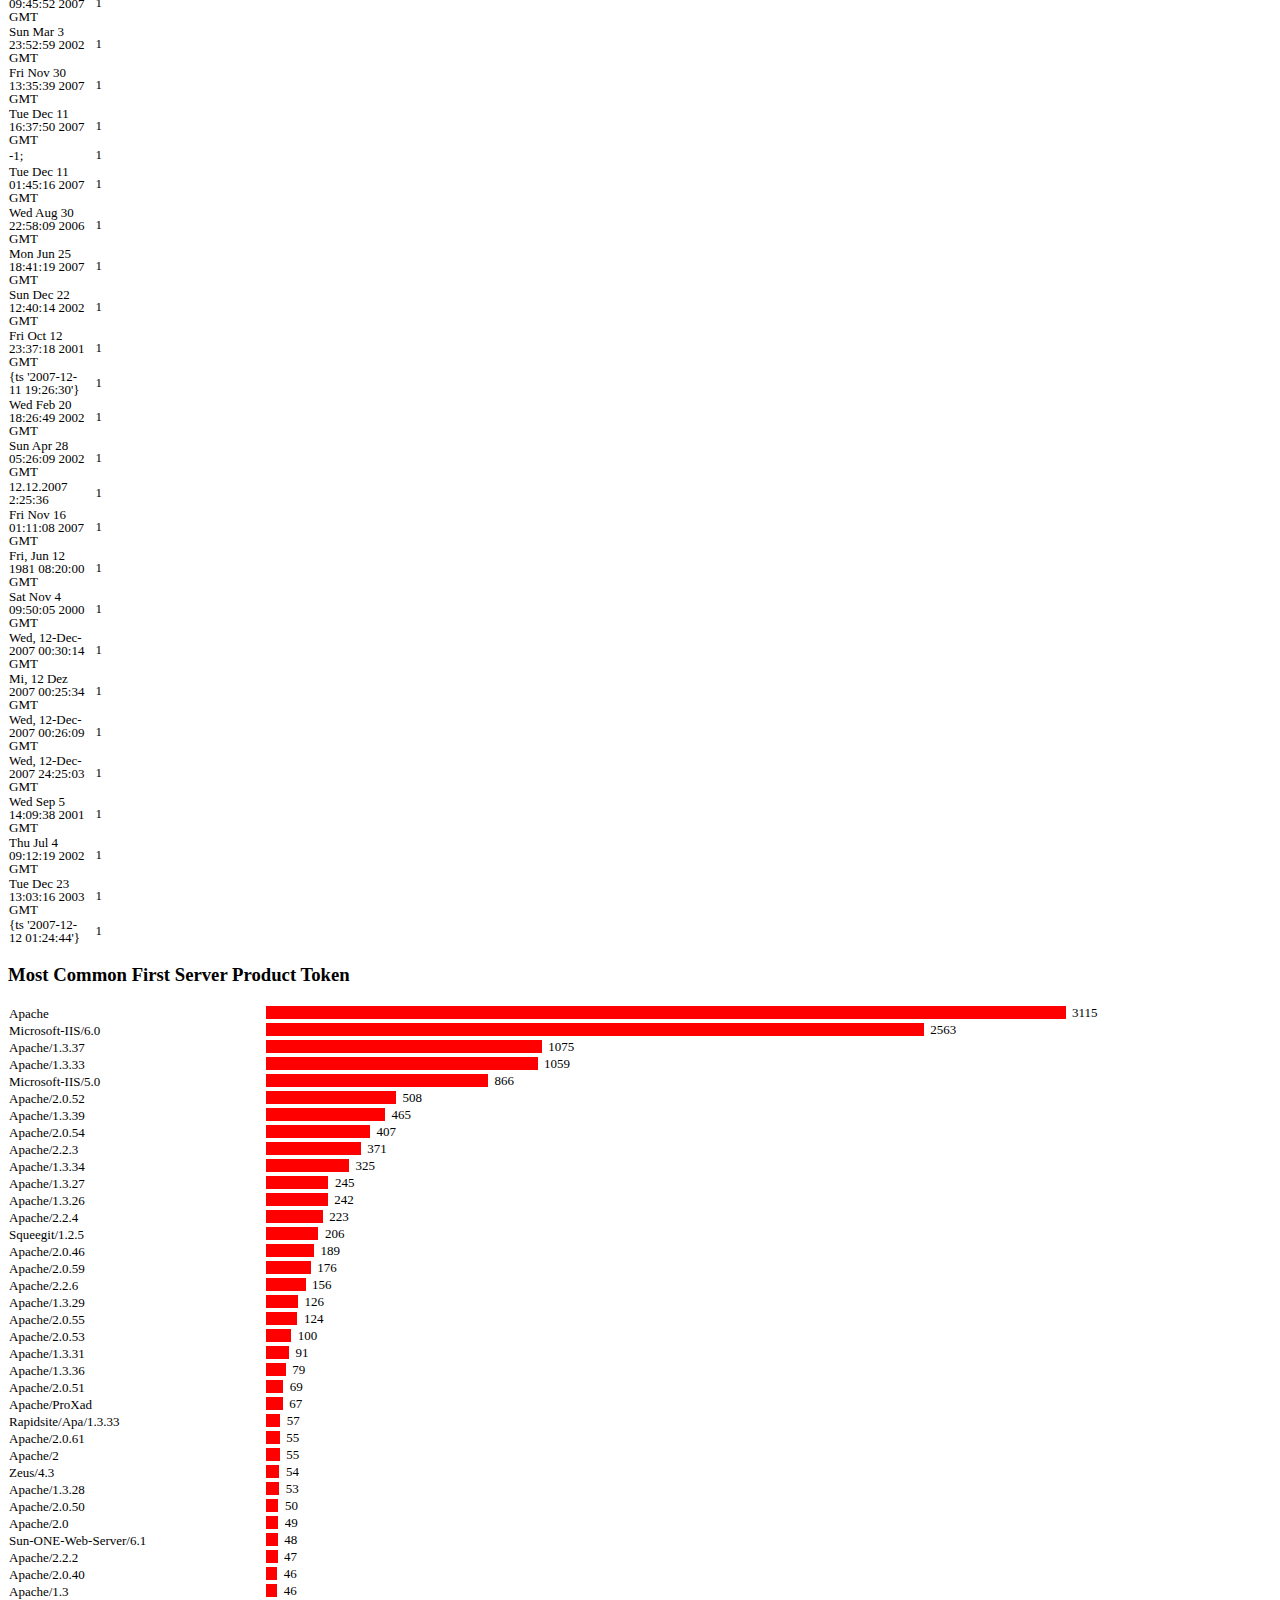
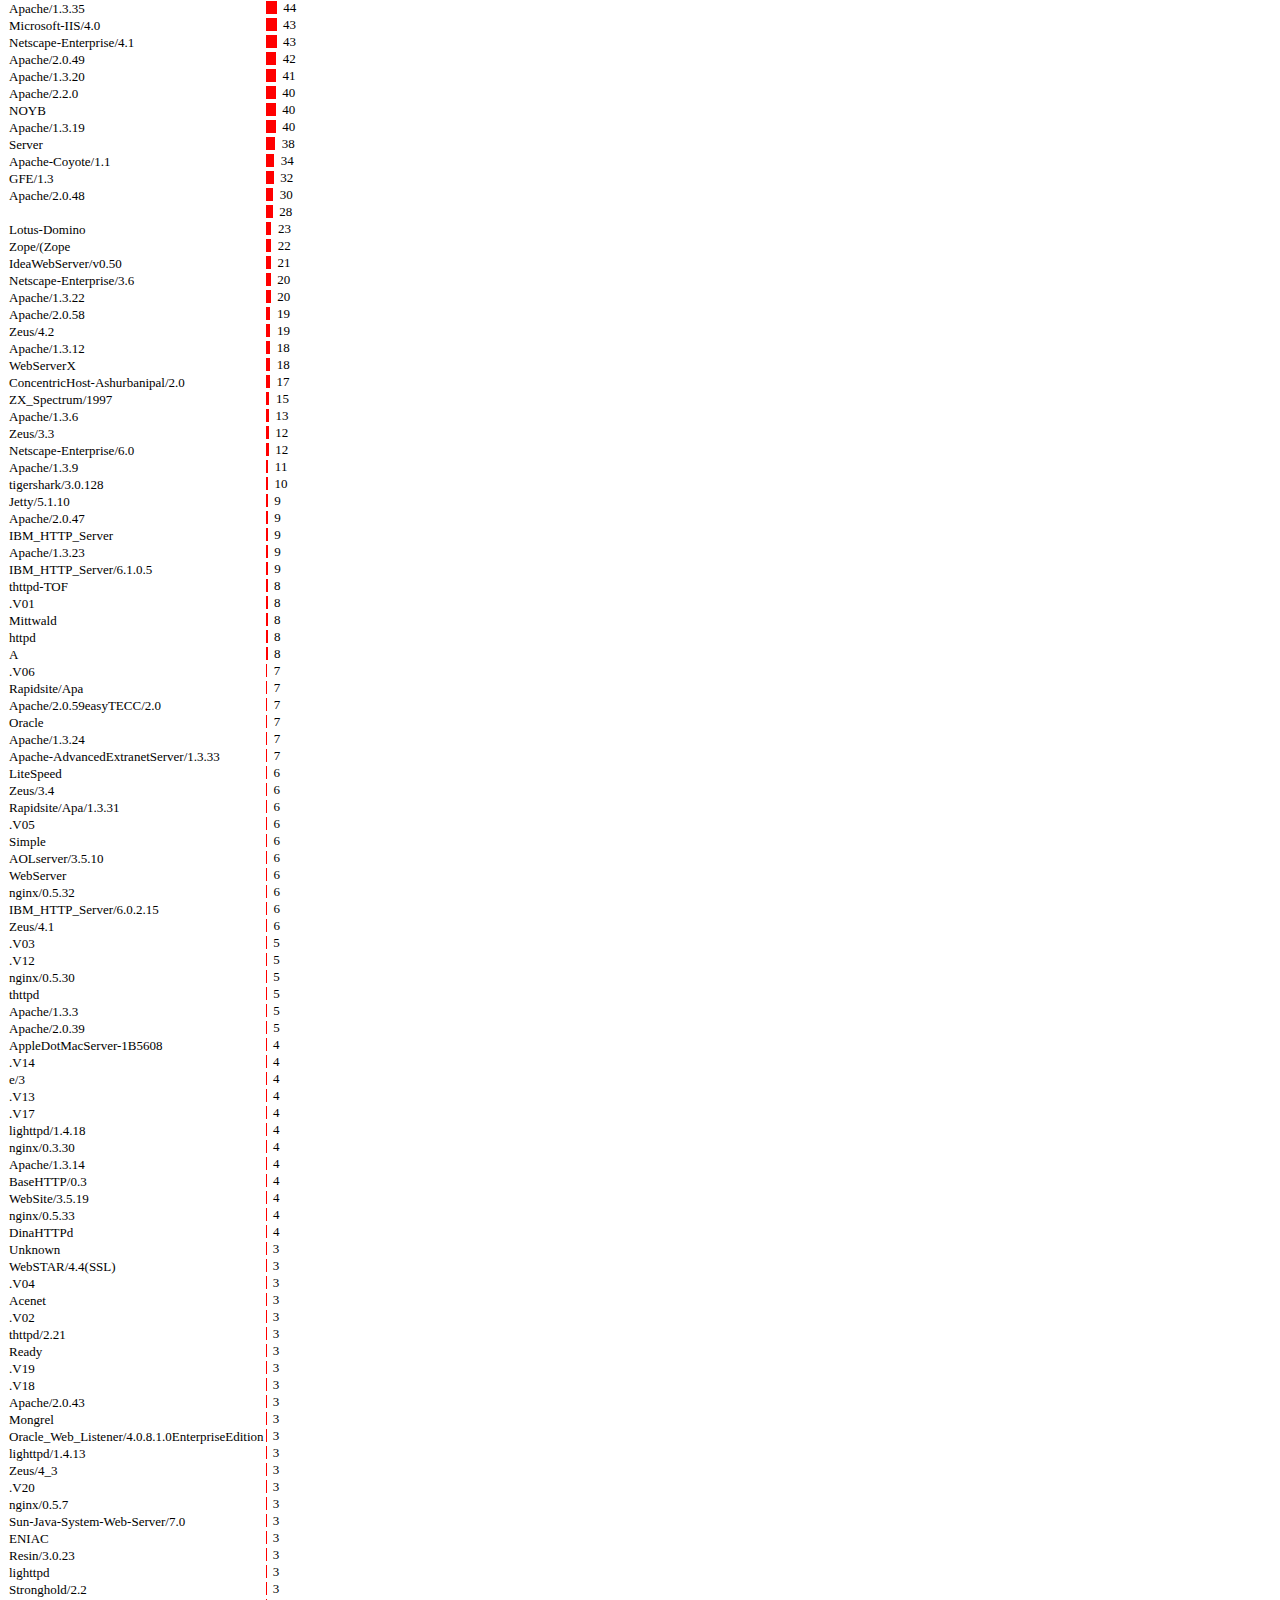
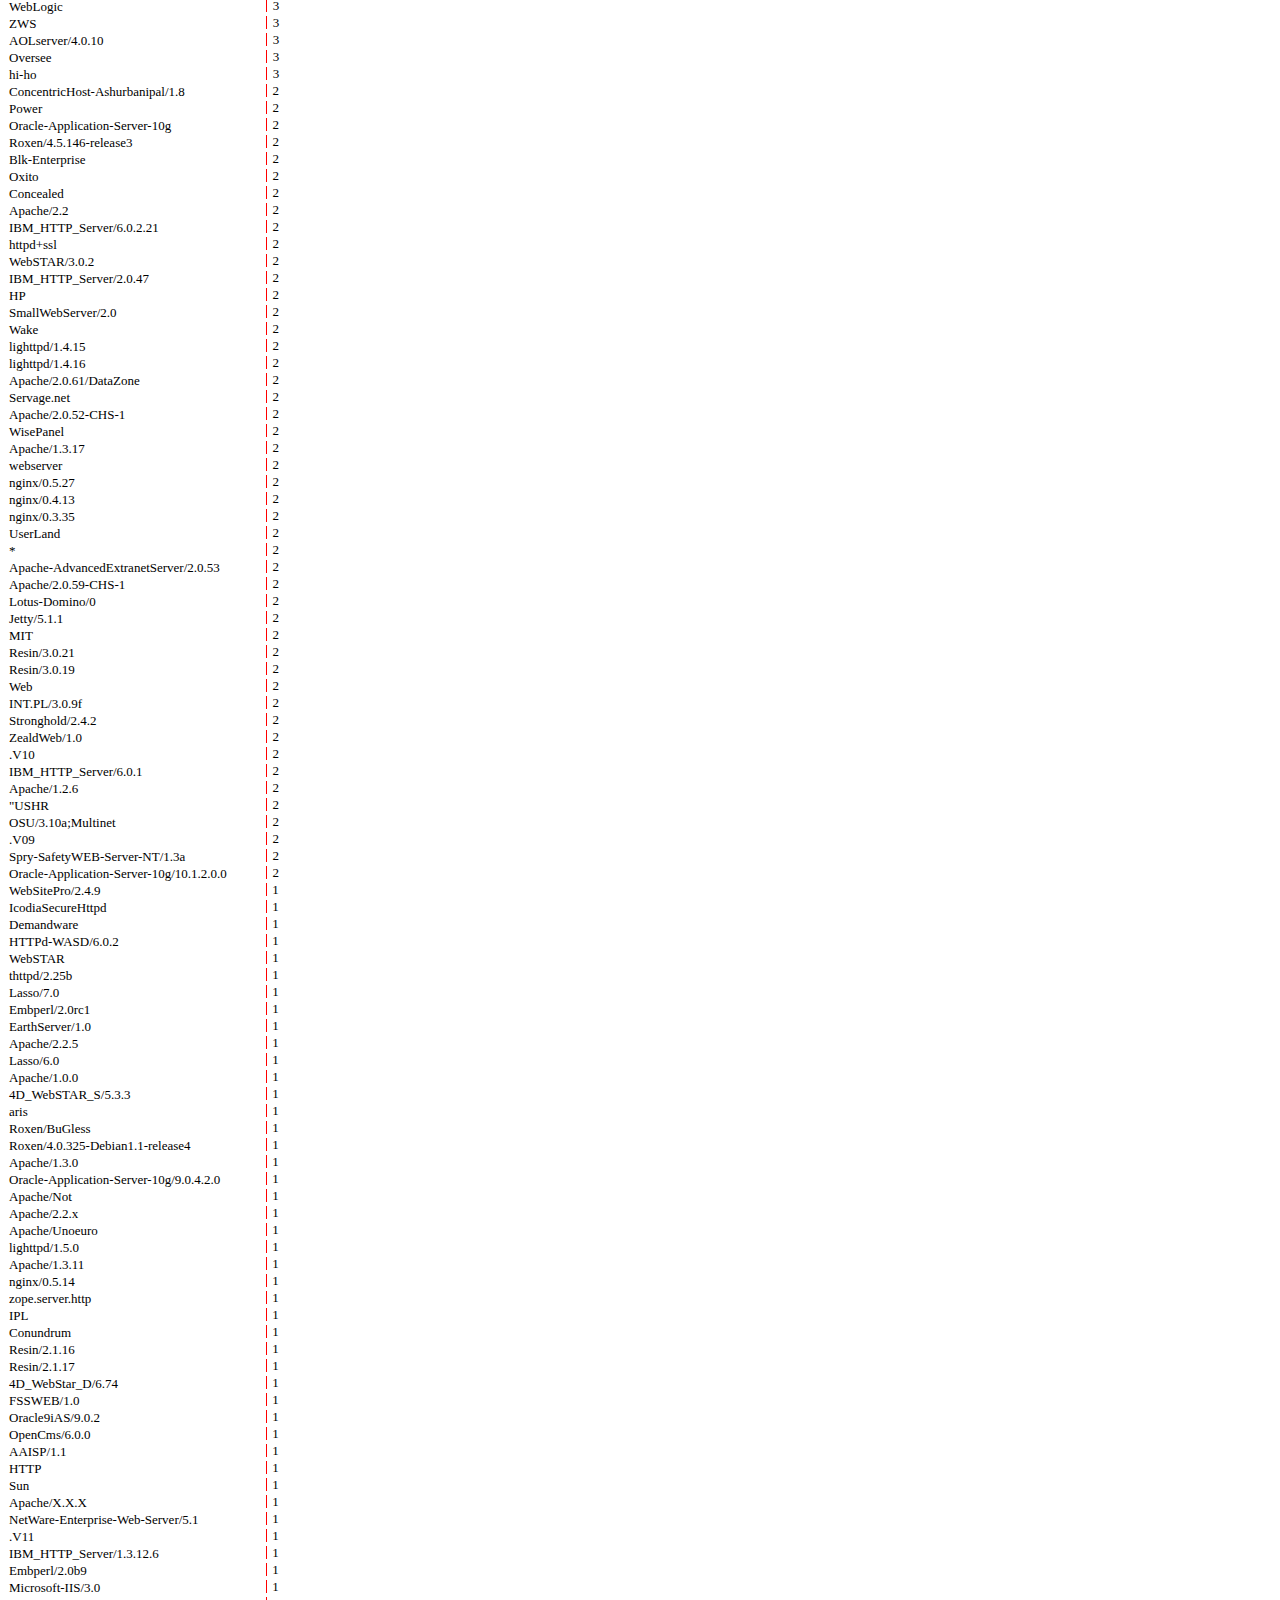
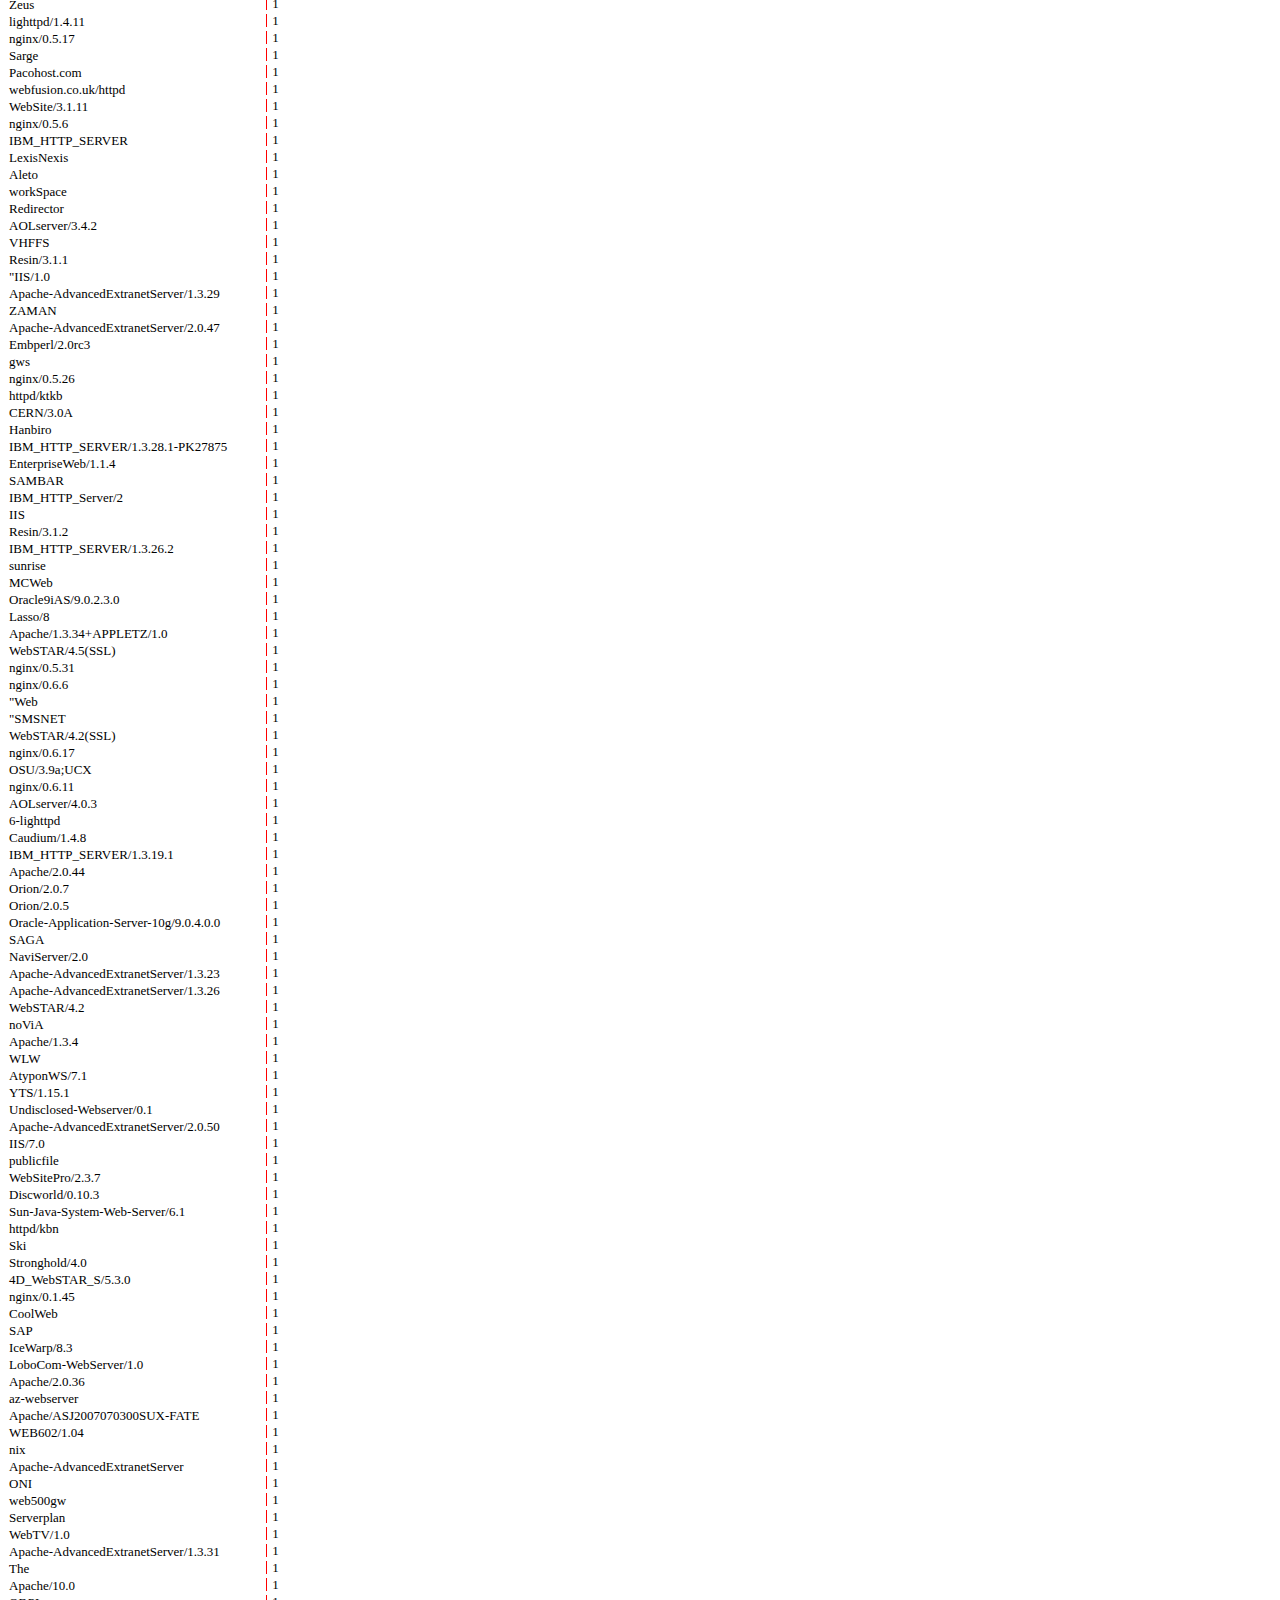
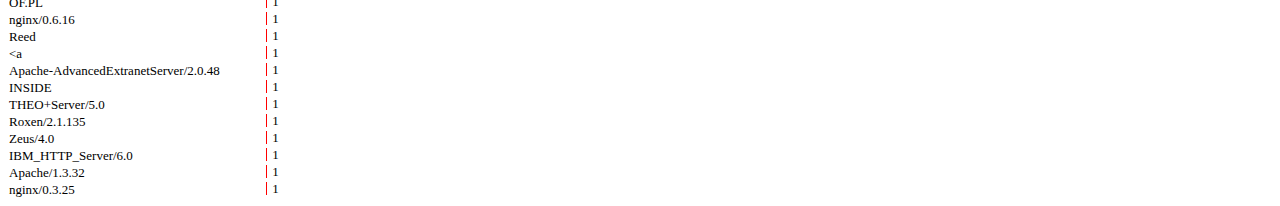
==== commit 6c29c9b5: "Server stats" ====
--- a/Philip Taylor's Header Data/results/index.html
+++ b/Philip Taylor's Header Data/results/index.html
@@ -3,7 +3,7 @@
 <script src="analyse.js"></script>
 <link rel="stylesheet" href="analyse.css">
 <p>Data from ~15k pages from dmoz.org (therefore mostly HTML):</p>
-<h3>Most Common Headers</h3>
+<h3 id="headers">Most Common Headers</h3>
 <table class="histogram histogram-total">
 	<tr><td>content-type<td>15348
 	<tr><td>date<td>15315
@@ -210,7 +210,7 @@
 	<tr><td>modlayout<td>1
 	<tr><td>content-style-type<td>1
 </table>
-<h3>Most Common Content-Type Values</h3>
+<h3 id="content-type-values">Most Common Content-Type Values</h3>
 <table class="histogram histogram-total">
 	<tr><td>text/html<td>12419
 	<tr><td>text/html; charset=ISO-8859-1<td>671
@@ -316,7 +316,7 @@
 	<tr><td>application/rss+xml<td>1
 	<tr><td>text/xml; charset=ISO-8859-1<td>1
 </table>
-<h3>Most Comment Date Formats</h3>
+<h3 id="date-formats">Most Comment Date Formats</h3>
 <p>These come from all the headers allowed in responses that have a HTTP-date
   value, not just the "Date" header.</p>
 <table class="histogram histogram-total">
@@ -403,4 +403,336 @@
 	<tr><td>Thu Jul  4 09:12:19 2002 GMT<td>1
 	<tr><td>Tue Dec 23 13:03:16 2003 GMT<td>1
 	<tr><td>{ts '2007-12-12 01:24:44'}<td>1
+</table>
+<h3 id="first-server-product-token">Most Common First Server Product Token</h3>
+<table class="histogram histogram-total">
+	<tr><td>Apache<td>3115
+	<tr><td>Microsoft-IIS/6.0<td>2563
+	<tr><td>Apache/1.3.37<td>1075
+	<tr><td>Apache/1.3.33<td>1059
+	<tr><td>Microsoft-IIS/5.0<td>866
+	<tr><td>Apache/2.0.52<td>508
+	<tr><td>Apache/1.3.39<td>465
+	<tr><td>Apache/2.0.54<td>407
+	<tr><td>Apache/2.2.3<td>371
+	<tr><td>Apache/1.3.34<td>325
+	<tr><td>Apache/1.3.27<td>245
+	<tr><td>Apache/1.3.26<td>242
+	<tr><td>Apache/2.2.4<td>223
+	<tr><td>Squeegit/1.2.5<td>206
+	<tr><td>Apache/2.0.46<td>189
+	<tr><td>Apache/2.0.59<td>176
+	<tr><td>Apache/2.2.6<td>156
+	<tr><td>Apache/1.3.29<td>126
+	<tr><td>Apache/2.0.55<td>124
+	<tr><td>Apache/2.0.53<td>100
+	<tr><td>Apache/1.3.31<td>91
+	<tr><td>Apache/1.3.36<td>79
+	<tr><td>Apache/2.0.51<td>69
+	<tr><td>Apache/ProXad<td>67
+	<tr><td>Rapidsite/Apa/1.3.33<td>57
+	<tr><td>Apache/2.0.61<td>55
+	<tr><td>Apache/2<td>55
+	<tr><td>Zeus/4.3<td>54
+	<tr><td>Apache/1.3.28<td>53
+	<tr><td>Apache/2.0.50<td>50
+	<tr><td>Apache/2.0<td>49
+	<tr><td>Sun-ONE-Web-Server/6.1<td>48
+	<tr><td>Apache/2.2.2<td>47
+	<tr><td>Apache/2.0.40<td>46
+	<tr><td>Apache/1.3<td>46
+	<tr><td>Apache/1.3.35<td>44
+	<tr><td>Microsoft-IIS/4.0<td>43
+	<tr><td>Netscape-Enterprise/4.1<td>43
+	<tr><td>Apache/2.0.49<td>42
+	<tr><td>Apache/1.3.20<td>41
+	<tr><td>Apache/2.2.0<td>40
+	<tr><td>NOYB<td>40
+	<tr><td>Apache/1.3.19<td>40
+	<tr><td>Server<td>38
+	<tr><td>Apache-Coyote/1.1<td>34
+	<tr><td>GFE/1.3<td>32
+	<tr><td>Apache/2.0.48<td>30
+	<tr><td><td>28
+	<tr><td>Lotus-Domino<td>23
+	<tr><td>Zope/(Zope<td>22
+	<tr><td>IdeaWebServer/v0.50<td>21
+	<tr><td>Netscape-Enterprise/3.6<td>20
+	<tr><td>Apache/1.3.22<td>20
+	<tr><td>Apache/2.0.58<td>19
+	<tr><td>Zeus/4.2<td>19
+	<tr><td>Apache/1.3.12<td>18
+	<tr><td>WebServerX<td>18
+	<tr><td>ConcentricHost-Ashurbanipal/2.0<td>17
+	<tr><td>ZX_Spectrum/1997<td>15
+	<tr><td>Apache/1.3.6<td>13
+	<tr><td>Zeus/3.3<td>12
+	<tr><td>Netscape-Enterprise/6.0<td>12
+	<tr><td>Apache/1.3.9<td>11
+	<tr><td>tigershark/3.0.128<td>10
+	<tr><td>Jetty/5.1.10<td>9
+	<tr><td>Apache/2.0.47<td>9
+	<tr><td>IBM_HTTP_Server<td>9
+	<tr><td>Apache/1.3.23<td>9
+	<tr><td>IBM_HTTP_Server/6.1.0.5<td>9
+	<tr><td>thttpd-TOF<td>8
+	<tr><td>.V01<td>8
+	<tr><td>Mittwald<td>8
+	<tr><td>httpd<td>8
+	<tr><td>A<td>8
+	<tr><td>.V06<td>7
+	<tr><td>Rapidsite/Apa<td>7
+	<tr><td>Apache/2.0.59easyTECC/2.0<td>7
+	<tr><td>Oracle<td>7
+	<tr><td>Apache/1.3.24<td>7
+	<tr><td>Apache-AdvancedExtranetServer/1.3.33<td>7
+	<tr><td>LiteSpeed<td>6
+	<tr><td>Zeus/3.4<td>6
+	<tr><td>Rapidsite/Apa/1.3.31<td>6
+	<tr><td>.V05<td>6
+	<tr><td>Simple<td>6
+	<tr><td>AOLserver/3.5.10<td>6
+	<tr><td>WebServer<td>6
+	<tr><td>nginx/0.5.32<td>6
+	<tr><td>IBM_HTTP_Server/6.0.2.15<td>6
+	<tr><td>Zeus/4.1<td>6
+	<tr><td>.V03<td>5
+	<tr><td>.V12<td>5
+	<tr><td>nginx/0.5.30<td>5
+	<tr><td>thttpd<td>5
+	<tr><td>Apache/1.3.3<td>5
+	<tr><td>Apache/2.0.39<td>5
+	<tr><td>AppleDotMacServer-1B5608<td>4
+	<tr><td>.V14<td>4
+	<tr><td>e/3<td>4
+	<tr><td>.V13<td>4
+	<tr><td>.V17<td>4
+	<tr><td>lighttpd/1.4.18<td>4
+	<tr><td>nginx/0.3.30<td>4
+	<tr><td>Apache/1.3.14<td>4
+	<tr><td>BaseHTTP/0.3<td>4
+	<tr><td>WebSite/3.5.19<td>4
+	<tr><td>nginx/0.5.33<td>4
+	<tr><td>DinaHTTPd<td>4
+	<tr><td>Unknown<td>3
+	<tr><td>WebSTAR/4.4(SSL)<td>3
+	<tr><td>.V04<td>3
+	<tr><td>Acenet<td>3
+	<tr><td>.V02<td>3
+	<tr><td>thttpd/2.21<td>3
+	<tr><td>Ready<td>3
+	<tr><td>.V19<td>3
+	<tr><td>.V18<td>3
+	<tr><td>Apache/2.0.43<td>3
+	<tr><td>Mongrel<td>3
+	<tr><td>Oracle_Web_Listener/4.0.8.1.0EnterpriseEdition<td>3
+	<tr><td>lighttpd/1.4.13<td>3
+	<tr><td>Zeus/4_3<td>3
+	<tr><td>.V20<td>3
+	<tr><td>nginx/0.5.7<td>3
+	<tr><td>Sun-Java-System-Web-Server/7.0<td>3
+	<tr><td>ENIAC<td>3
+	<tr><td>Resin/3.0.23<td>3
+	<tr><td>lighttpd<td>3
+	<tr><td>Stronghold/2.2<td>3
+	<tr><td>WebLogic<td>3
+	<tr><td>ZWS<td>3
+	<tr><td>AOLserver/4.0.10<td>3
+	<tr><td>Oversee<td>3
+	<tr><td>hi-ho<td>3
+	<tr><td>ConcentricHost-Ashurbanipal/1.8<td>2
+	<tr><td>Power<td>2
+	<tr><td>Oracle-Application-Server-10g<td>2
+	<tr><td>Roxen/4.5.146-release3<td>2
+	<tr><td>Blk-Enterprise<td>2
+	<tr><td>Oxito<td>2
+	<tr><td>Concealed<td>2
+	<tr><td>Apache/2.2<td>2
+	<tr><td>IBM_HTTP_Server/6.0.2.21<td>2
+	<tr><td>httpd+ssl<td>2
+	<tr><td>WebSTAR/3.0.2<td>2
+	<tr><td>IBM_HTTP_Server/2.0.47<td>2
+	<tr><td>HP<td>2
+	<tr><td>SmallWebServer/2.0<td>2
+	<tr><td>Wake<td>2
+	<tr><td>lighttpd/1.4.15<td>2
+	<tr><td>lighttpd/1.4.16<td>2
+	<tr><td>Apache/2.0.61/DataZone<td>2
+	<tr><td>Servage.net<td>2
+	<tr><td>Apache/2.0.52-CHS-1<td>2
+	<tr><td>WisePanel<td>2
+	<tr><td>Apache/1.3.17<td>2
+	<tr><td>webserver<td>2
+	<tr><td>nginx/0.5.27<td>2
+	<tr><td>nginx/0.4.13<td>2
+	<tr><td>nginx/0.3.35<td>2
+	<tr><td>UserLand<td>2
+	<tr><td>*<td>2
+	<tr><td>Apache-AdvancedExtranetServer/2.0.53<td>2
+	<tr><td>Apache/2.0.59-CHS-1<td>2
+	<tr><td>Lotus-Domino/0<td>2
+	<tr><td>Jetty/5.1.1<td>2
+	<tr><td>MIT<td>2
+	<tr><td>Resin/3.0.21<td>2
+	<tr><td>Resin/3.0.19<td>2
+	<tr><td>Web<td>2
+	<tr><td>INT.PL/3.0.9f<td>2
+	<tr><td>Stronghold/2.4.2<td>2
+	<tr><td>ZealdWeb/1.0<td>2
+	<tr><td>.V10<td>2
+	<tr><td>IBM_HTTP_Server/6.0.1<td>2
+	<tr><td>Apache/1.2.6<td>2
+	<tr><td>&quot;USHR<td>2
+	<tr><td>OSU/3.10a;Multinet<td>2
+	<tr><td>.V09<td>2
+	<tr><td>Spry-SafetyWEB-Server-NT/1.3a<td>2
+	<tr><td>Oracle-Application-Server-10g/10.1.2.0.0<td>2
+	<tr><td>WebSitePro/2.4.9<td>1
+	<tr><td>IcodiaSecureHttpd<td>1
+	<tr><td>Demandware<td>1
+	<tr><td>HTTPd-WASD/6.0.2<td>1
+	<tr><td>WebSTAR<td>1
+	<tr><td>thttpd/2.25b<td>1
+	<tr><td>Lasso/7.0<td>1
+	<tr><td>Embperl/2.0rc1<td>1
+	<tr><td>EarthServer/1.0<td>1
+	<tr><td>Apache/2.2.5<td>1
+	<tr><td>Lasso/6.0<td>1
+	<tr><td>Apache/1.0.0<td>1
+	<tr><td>4D_WebSTAR_S/5.3.3<td>1
+	<tr><td>aris<td>1
+	<tr><td>Roxen/BuGless<td>1
+	<tr><td>Roxen/4.0.325-Debian1.1-release4<td>1
+	<tr><td>Apache/1.3.0<td>1
+	<tr><td>Oracle-Application-Server-10g/9.0.4.2.0<td>1
+	<tr><td>Apache/Not<td>1
+	<tr><td>Apache/2.2.x<td>1
+	<tr><td>Apache/Unoeuro<td>1
+	<tr><td>lighttpd/1.5.0<td>1
+	<tr><td>Apache/1.3.11<td>1
+	<tr><td>nginx/0.5.14<td>1
+	<tr><td>zope.server.http<td>1
+	<tr><td>IPL<td>1
+	<tr><td>Conundrum<td>1
+	<tr><td>Resin/2.1.16<td>1
+	<tr><td>Resin/2.1.17<td>1
+	<tr><td>4D_WebStar_D/6.74<td>1
+	<tr><td>FSSWEB/1.0<td>1
+	<tr><td>Oracle9iAS/9.0.2<td>1
+	<tr><td>OpenCms/6.0.0<td>1
+	<tr><td>AAISP/1.1<td>1
+	<tr><td>HTTP<td>1
+	<tr><td>Sun<td>1
+	<tr><td>Apache/X.X.X<td>1
+	<tr><td>NetWare-Enterprise-Web-Server/5.1<td>1
+	<tr><td>.V11<td>1
+	<tr><td>IBM_HTTP_Server/1.3.12.6<td>1
+	<tr><td>Embperl/2.0b9<td>1
+	<tr><td>Microsoft-IIS/3.0<td>1
+	<tr><td>Zeus<td>1
+	<tr><td>lighttpd/1.4.11<td>1
+	<tr><td>nginx/0.5.17<td>1
+	<tr><td>Sarge<td>1
+	<tr><td>Pacohost.com<td>1
+	<tr><td>webfusion.co.uk/httpd<td>1
+	<tr><td>WebSite/3.1.11<td>1
+	<tr><td>nginx/0.5.6<td>1
+	<tr><td>IBM_HTTP_SERVER<td>1
+	<tr><td>LexisNexis<td>1
+	<tr><td>Aleto<td>1
+	<tr><td>workSpace<td>1
+	<tr><td>Redirector<td>1
+	<tr><td>AOLserver/3.4.2<td>1
+	<tr><td>VHFFS<td>1
+	<tr><td>Resin/3.1.1<td>1
+	<tr><td>&quot;IIS/1.0<td>1
+	<tr><td>Apache-AdvancedExtranetServer/1.3.29<td>1
+	<tr><td>ZAMAN<td>1
+	<tr><td>Apache-AdvancedExtranetServer/2.0.47<td>1
+	<tr><td>Embperl/2.0rc3<td>1
+	<tr><td>gws<td>1
+	<tr><td>nginx/0.5.26<td>1
+	<tr><td>httpd/ktkb<td>1
+	<tr><td>CERN/3.0A<td>1
+	<tr><td>Hanbiro<td>1
+	<tr><td>IBM_HTTP_SERVER/1.3.28.1-PK27875<td>1
+	<tr><td>EnterpriseWeb/1.1.4<td>1
+	<tr><td>SAMBAR<td>1
+	<tr><td>IBM_HTTP_Server/2<td>1
+	<tr><td>IIS<td>1
+	<tr><td>Resin/3.1.2<td>1
+	<tr><td>IBM_HTTP_SERVER/1.3.26.2<td>1
+	<tr><td>sunrise<td>1
+	<tr><td>MCWeb<td>1
+	<tr><td>Oracle9iAS/9.0.2.3.0<td>1
+	<tr><td>Lasso/8<td>1
+	<tr><td>Apache/1.3.34+APPLETZ/1.0<td>1
+	<tr><td>WebSTAR/4.5(SSL)<td>1
+	<tr><td>nginx/0.5.31<td>1
+	<tr><td>nginx/0.6.6<td>1
+	<tr><td>&quot;Web<td>1
+	<tr><td>&quot;SMSNET<td>1
+	<tr><td>WebSTAR/4.2(SSL)<td>1
+	<tr><td>nginx/0.6.17<td>1
+	<tr><td>OSU/3.9a;UCX<td>1
+	<tr><td>nginx/0.6.11<td>1
+	<tr><td>AOLserver/4.0.3<td>1
+	<tr><td>6-lighttpd<td>1
+	<tr><td>Caudium/1.4.8<td>1
+	<tr><td>IBM_HTTP_SERVER/1.3.19.1<td>1
+	<tr><td>Apache/2.0.44<td>1
+	<tr><td>Orion/2.0.7<td>1
+	<tr><td>Orion/2.0.5<td>1
+	<tr><td>Oracle-Application-Server-10g/9.0.4.0.0<td>1
+	<tr><td>SAGA<td>1
+	<tr><td>NaviServer/2.0<td>1
+	<tr><td>Apache-AdvancedExtranetServer/1.3.23<td>1
+	<tr><td>Apache-AdvancedExtranetServer/1.3.26<td>1
+	<tr><td>WebSTAR/4.2<td>1
+	<tr><td>noViA<td>1
+	<tr><td>Apache/1.3.4<td>1
+	<tr><td>WLW<td>1
+	<tr><td>AtyponWS/7.1<td>1
+	<tr><td>YTS/1.15.1<td>1
+	<tr><td>Undisclosed-Webserver/0.1<td>1
+	<tr><td>Apache-AdvancedExtranetServer/2.0.50<td>1
+	<tr><td>IIS/7.0<td>1
+	<tr><td>publicfile<td>1
+	<tr><td>WebSitePro/2.3.7<td>1
+	<tr><td>Discworld/0.10.3<td>1
+	<tr><td>Sun-Java-System-Web-Server/6.1<td>1
+	<tr><td>httpd/kbn<td>1
+	<tr><td>Ski<td>1
+	<tr><td>Stronghold/4.0<td>1
+	<tr><td>4D_WebSTAR_S/5.3.0<td>1
+	<tr><td>nginx/0.1.45<td>1
+	<tr><td>CoolWeb<td>1
+	<tr><td>SAP<td>1
+	<tr><td>IceWarp/8.3<td>1
+	<tr><td>LoboCom-WebServer/1.0<td>1
+	<tr><td>Apache/2.0.36<td>1
+	<tr><td>az-webserver<td>1
+	<tr><td>Apache/ASJ2007070300SUX-FATE<td>1
+	<tr><td>WEB602/1.04<td>1
+	<tr><td>nix<td>1
+	<tr><td>Apache-AdvancedExtranetServer<td>1
+	<tr><td>ONI<td>1
+	<tr><td>web500gw<td>1
+	<tr><td>Serverplan<td>1
+	<tr><td>WebTV/1.0<td>1
+	<tr><td>Apache-AdvancedExtranetServer/1.3.31<td>1
+	<tr><td>The<td>1
+	<tr><td>Apache/10.0<td>1
+	<tr><td>OF.PL<td>1
+	<tr><td>nginx/0.6.16<td>1
+	<tr><td>Reed<td>1
+	<tr><td>&lt;a<td>1
+	<tr><td>Apache-AdvancedExtranetServer/2.0.48<td>1
+	<tr><td>INSIDE<td>1
+	<tr><td>THEO+Server/5.0<td>1
+	<tr><td>Roxen/2.1.135<td>1
+	<tr><td>Zeus/4.0<td>1
+	<tr><td>IBM_HTTP_Server/6.0<td>1
+	<tr><td>Apache/1.3.32<td>1
+	<tr><td>nginx/0.3.25<td>1
 </table>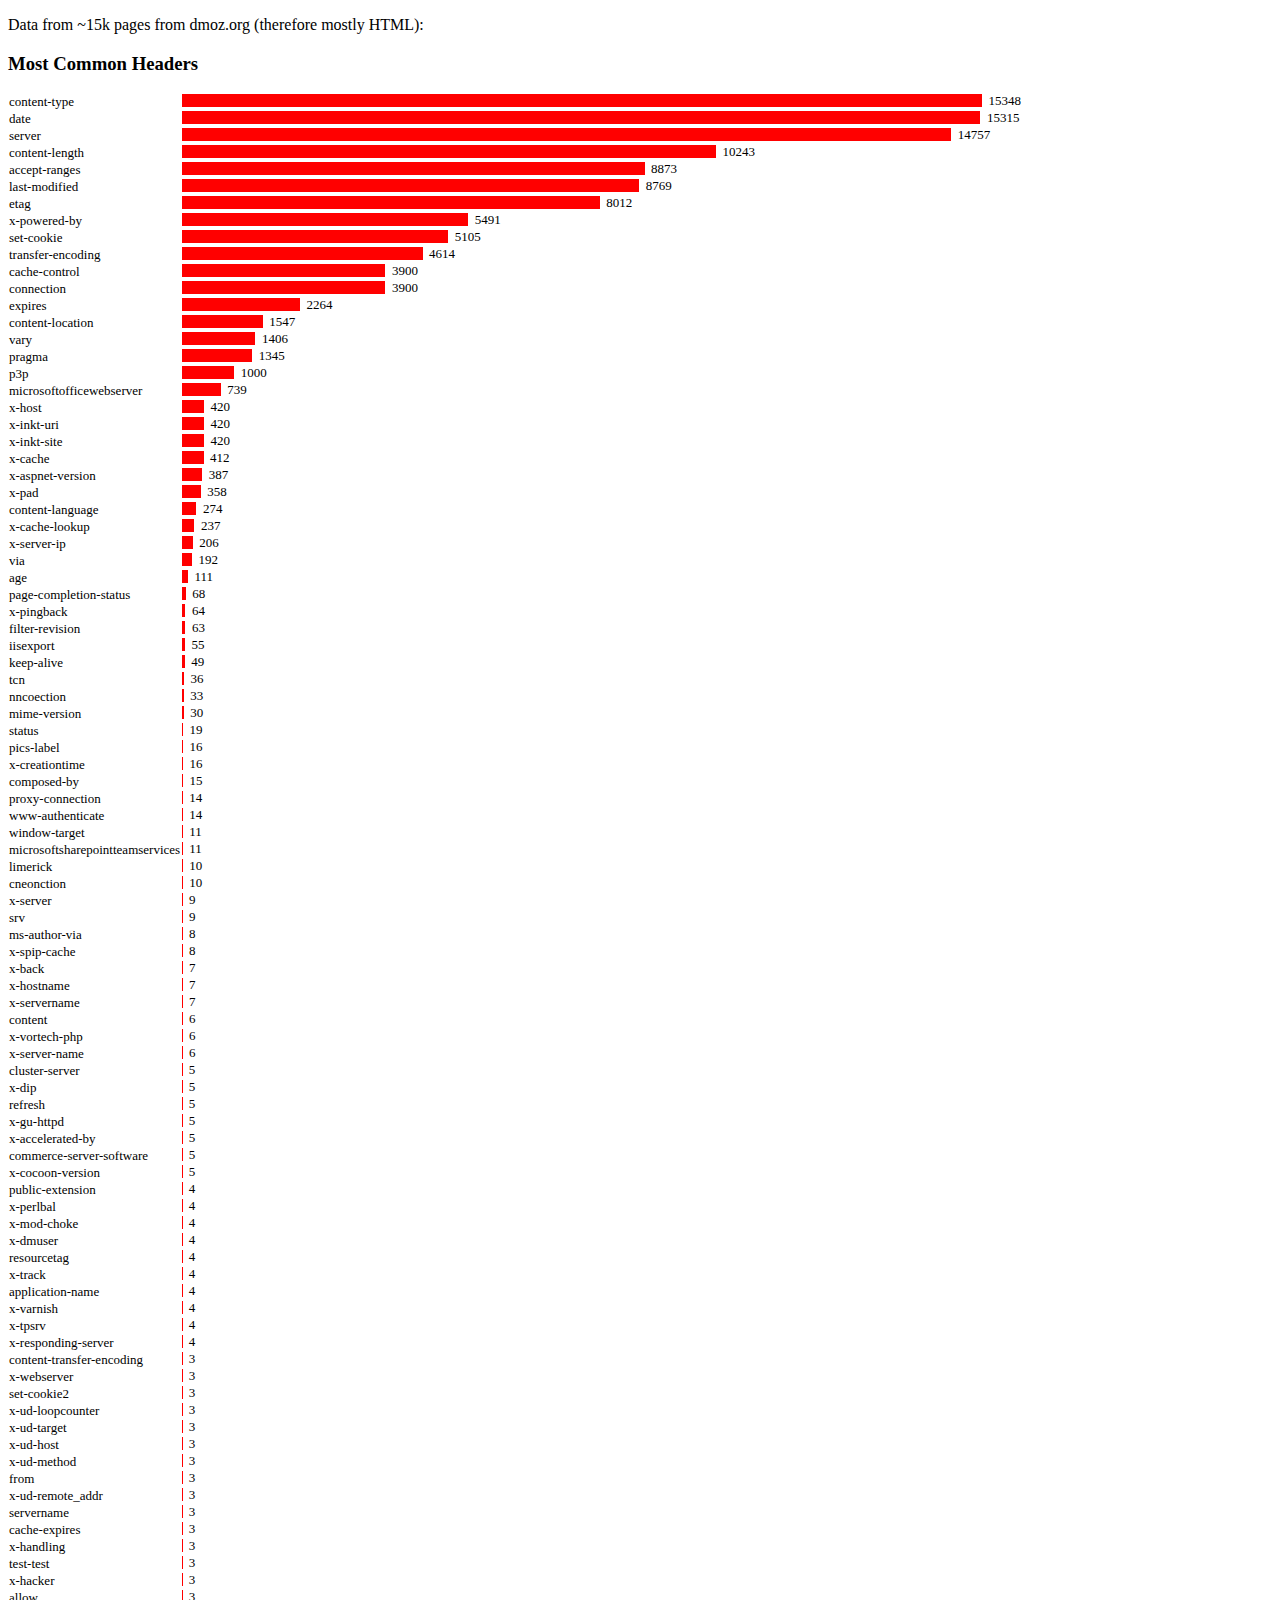
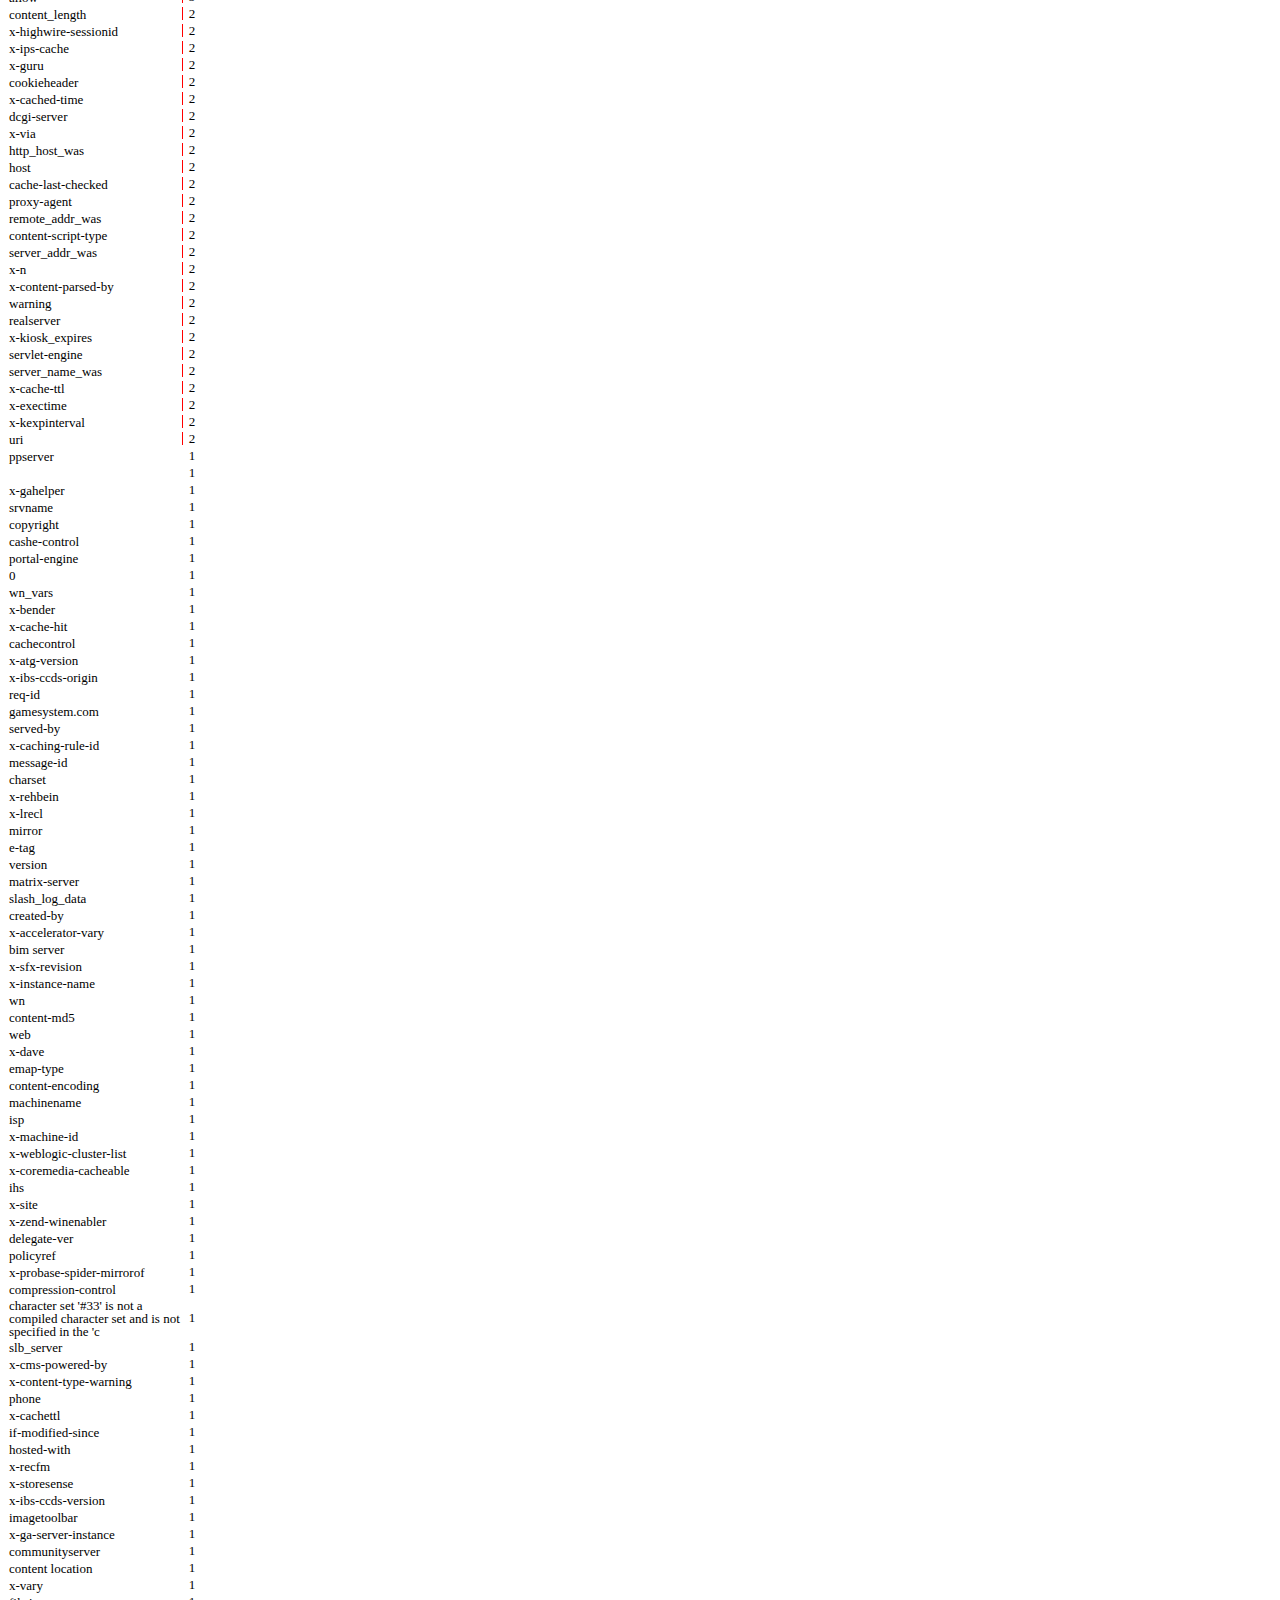
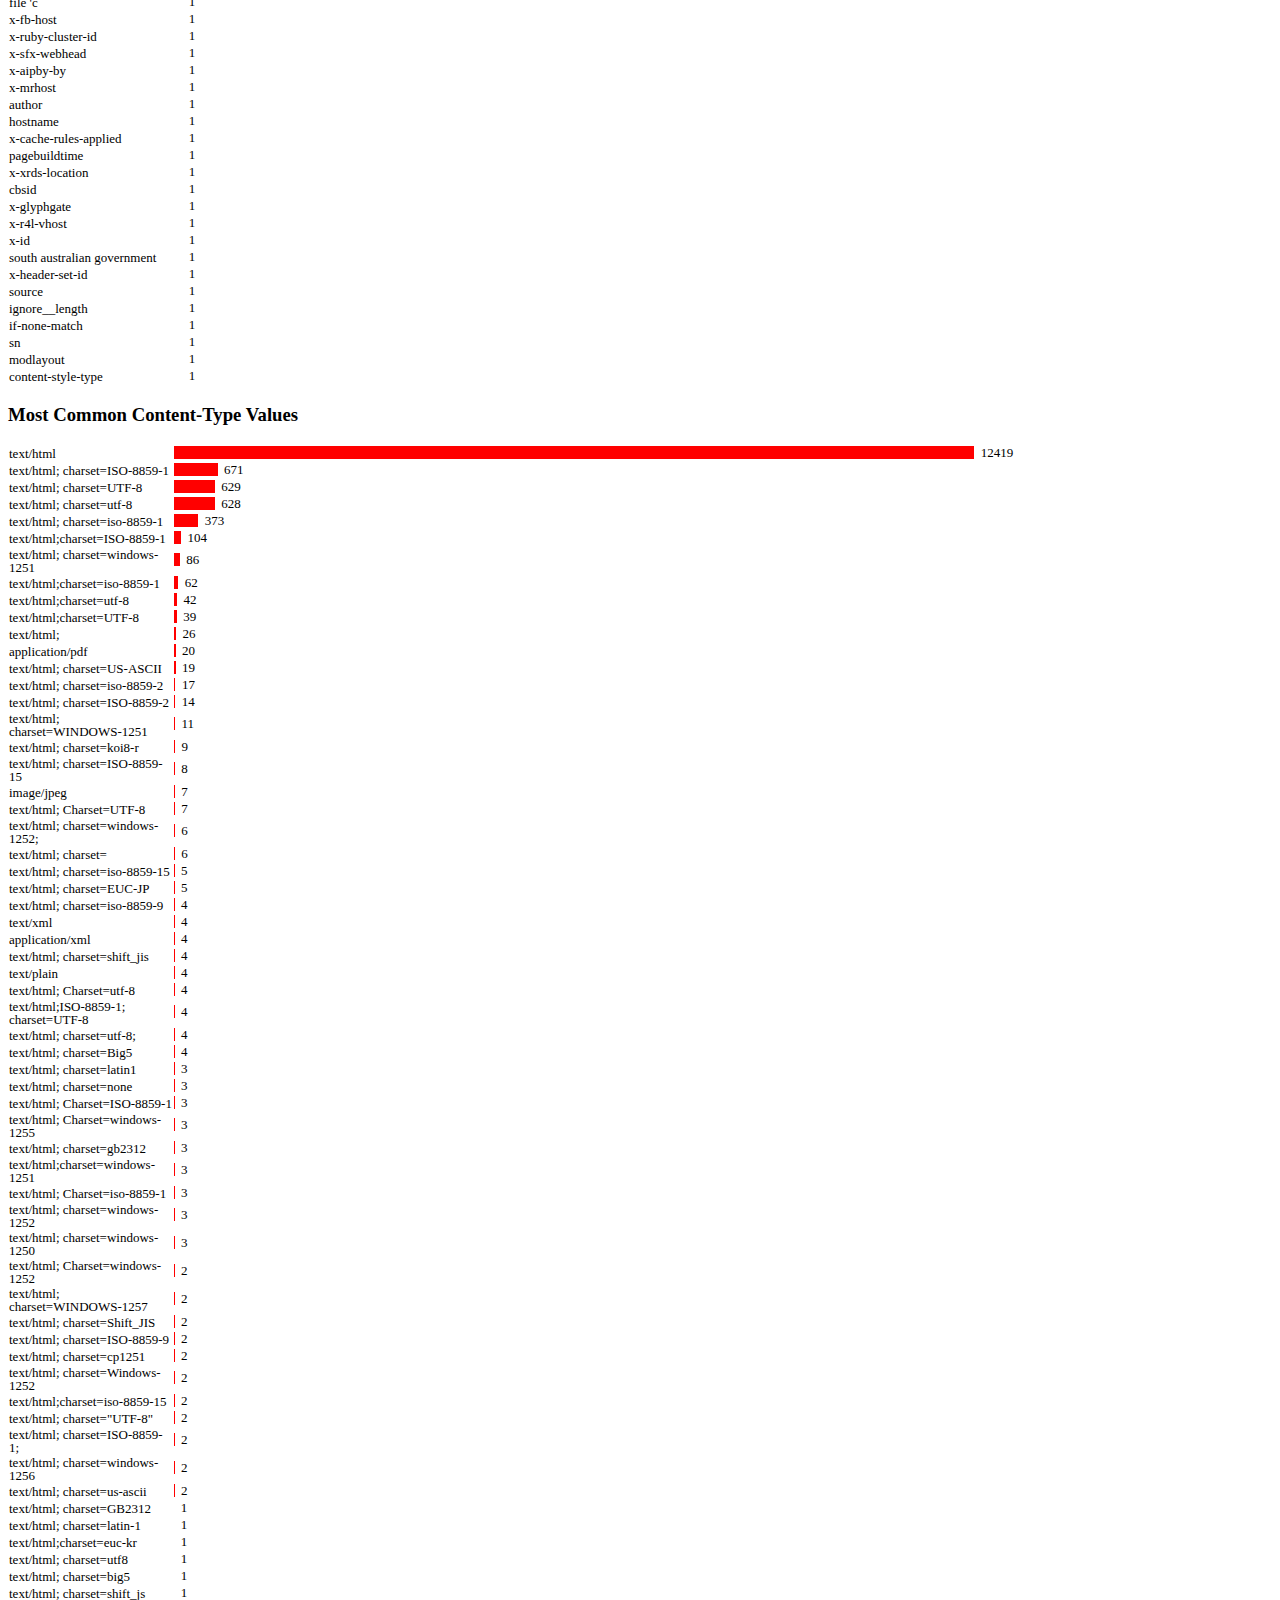
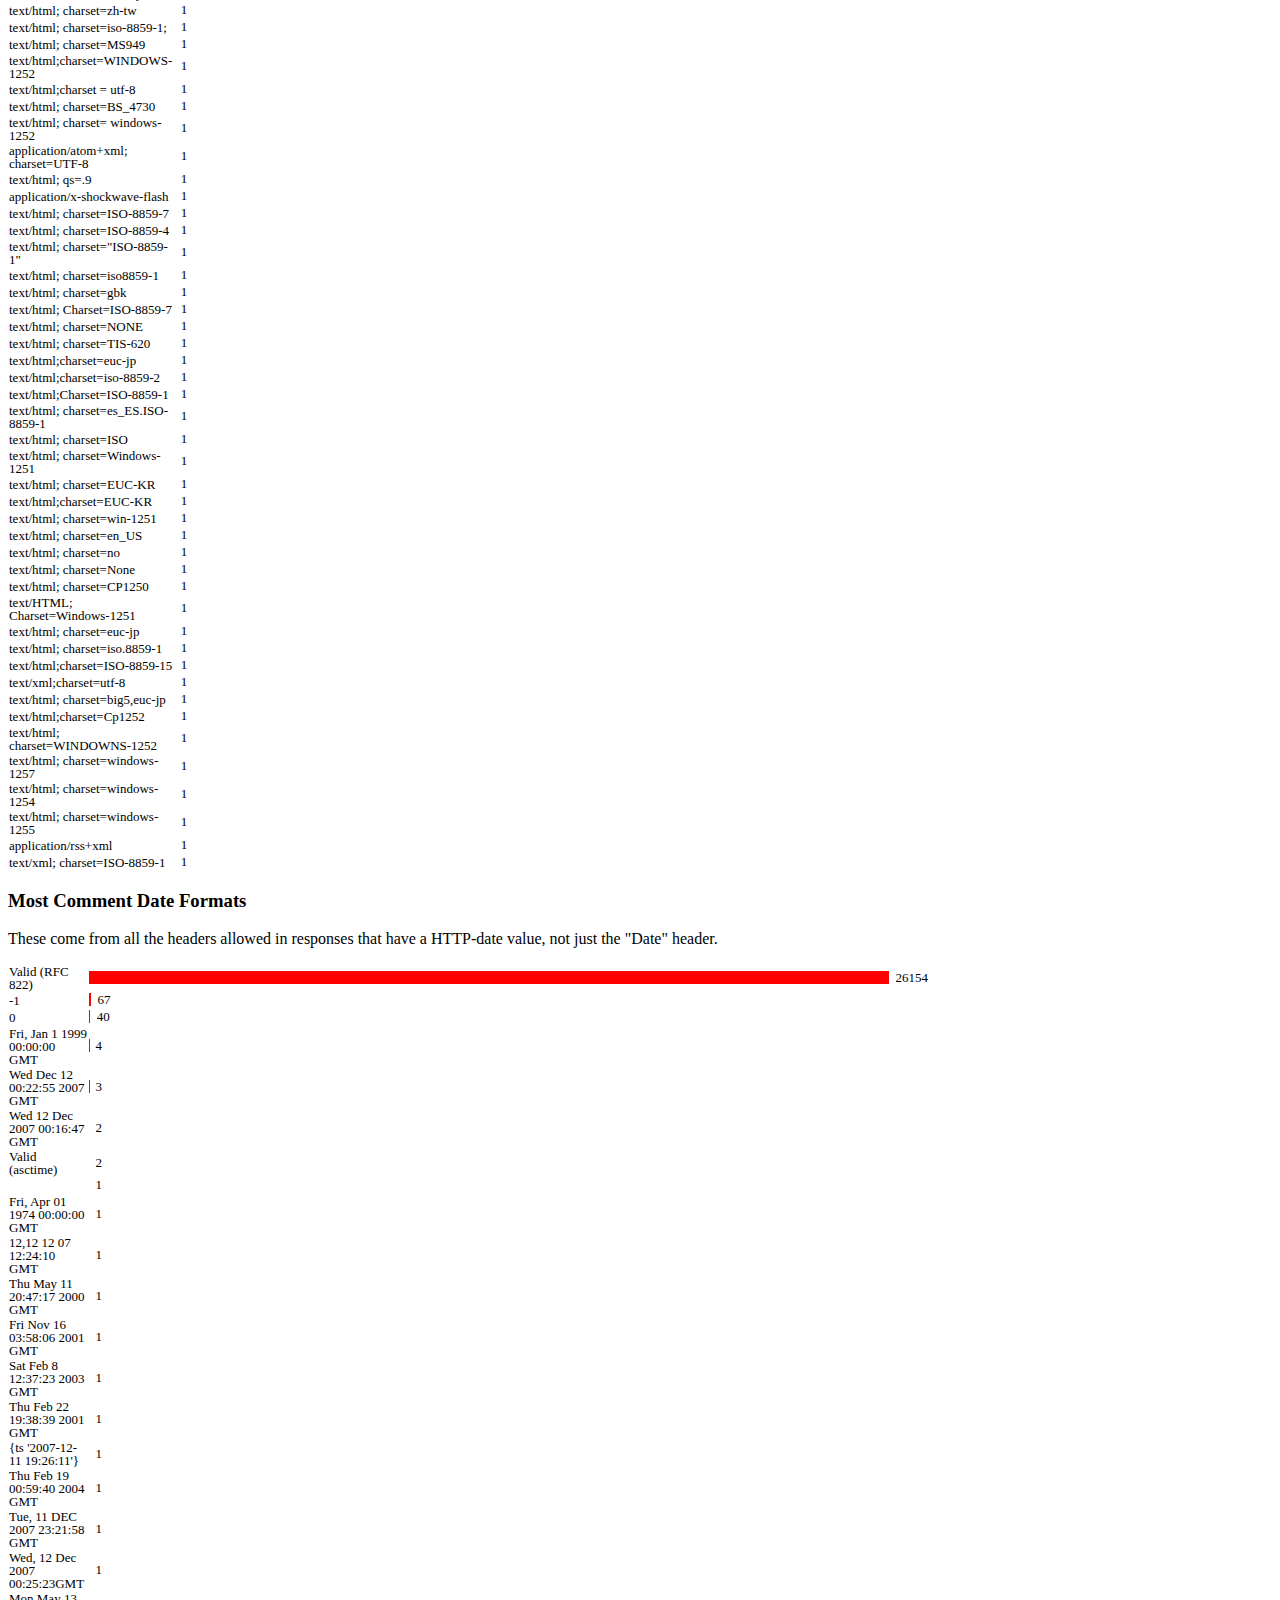
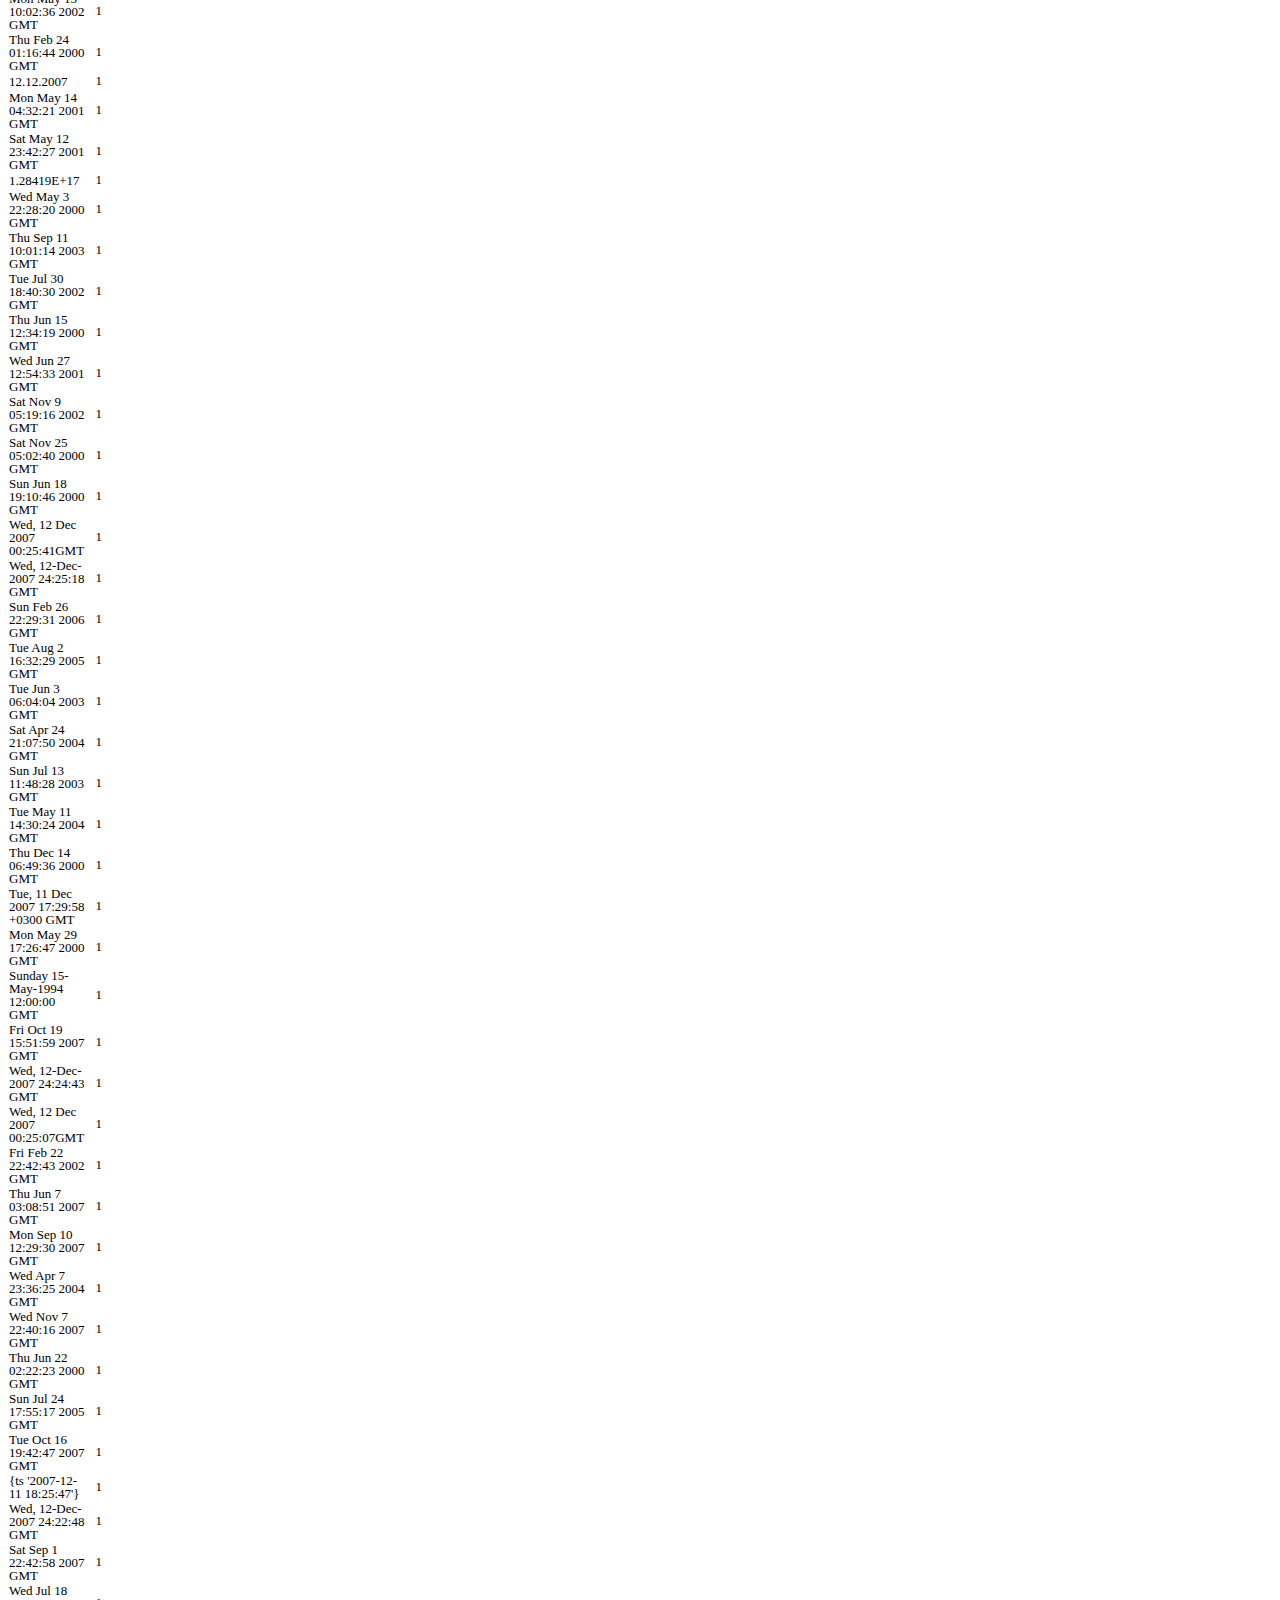
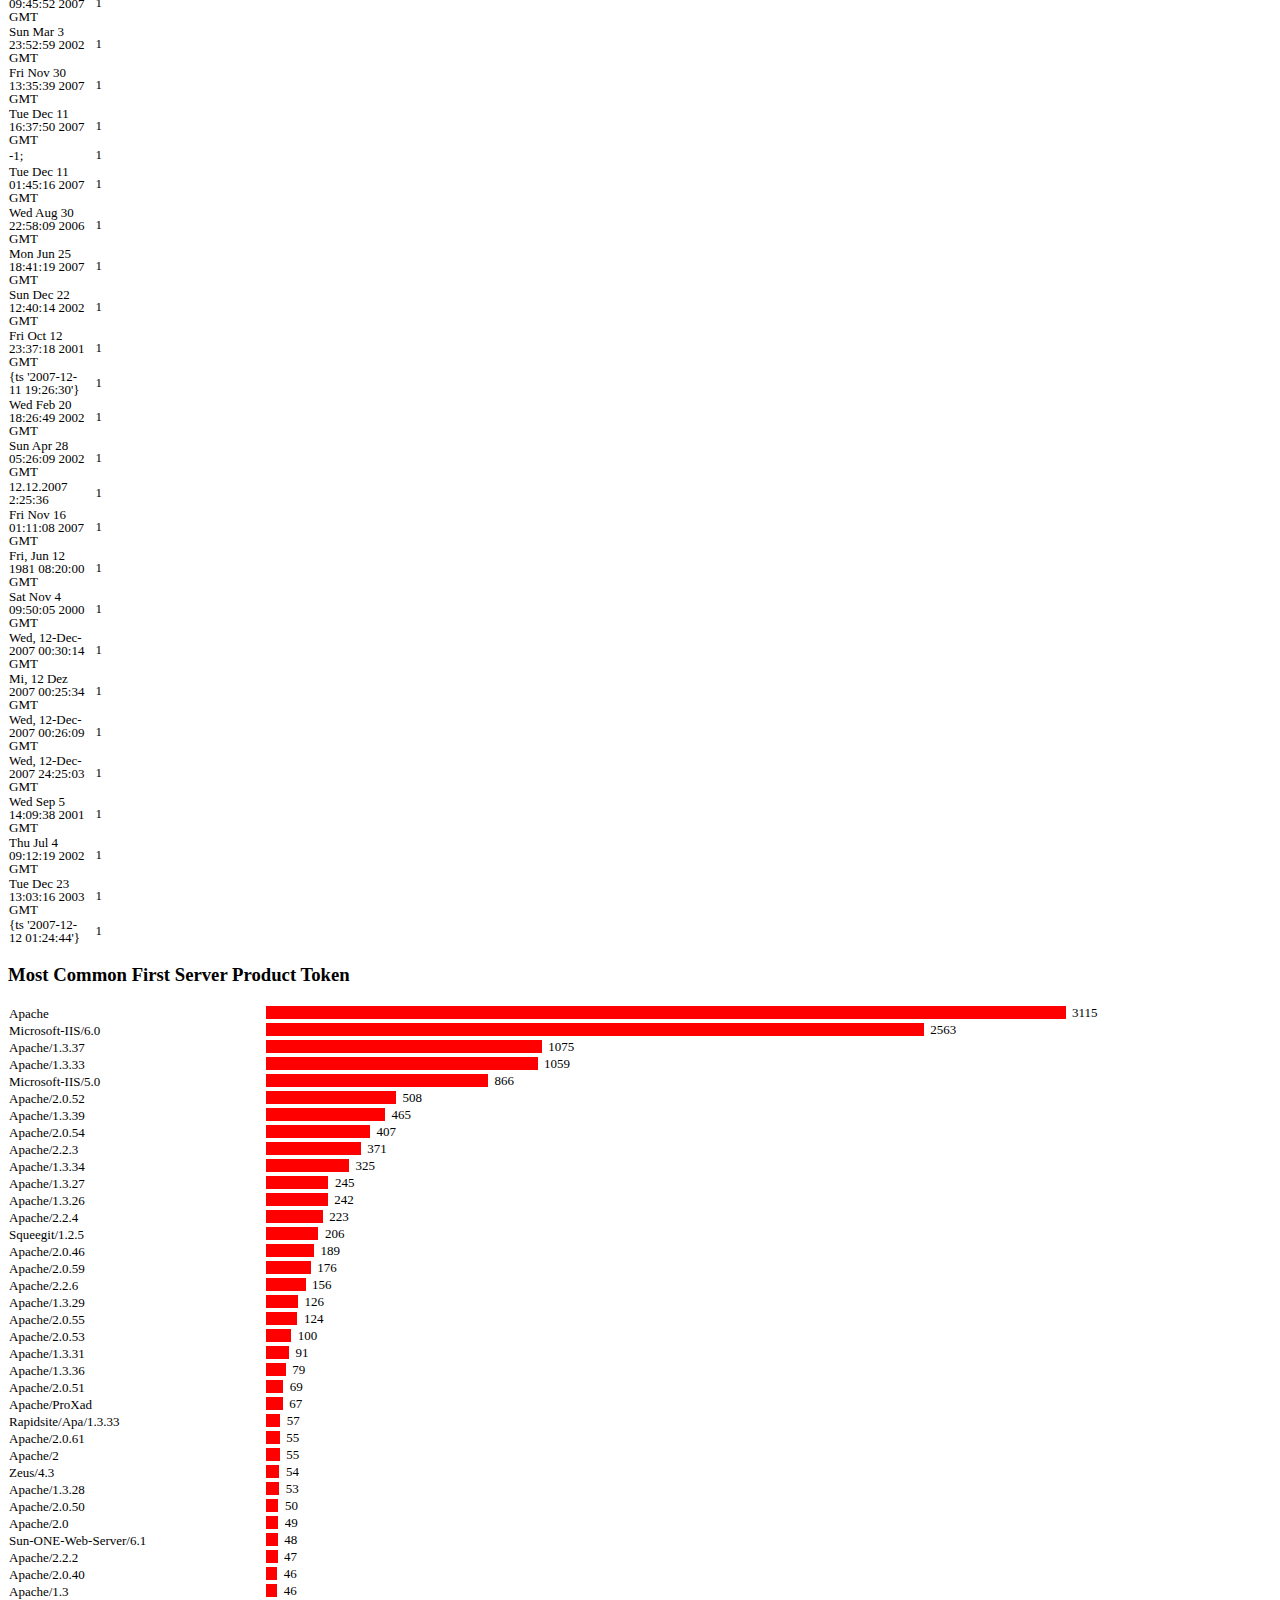
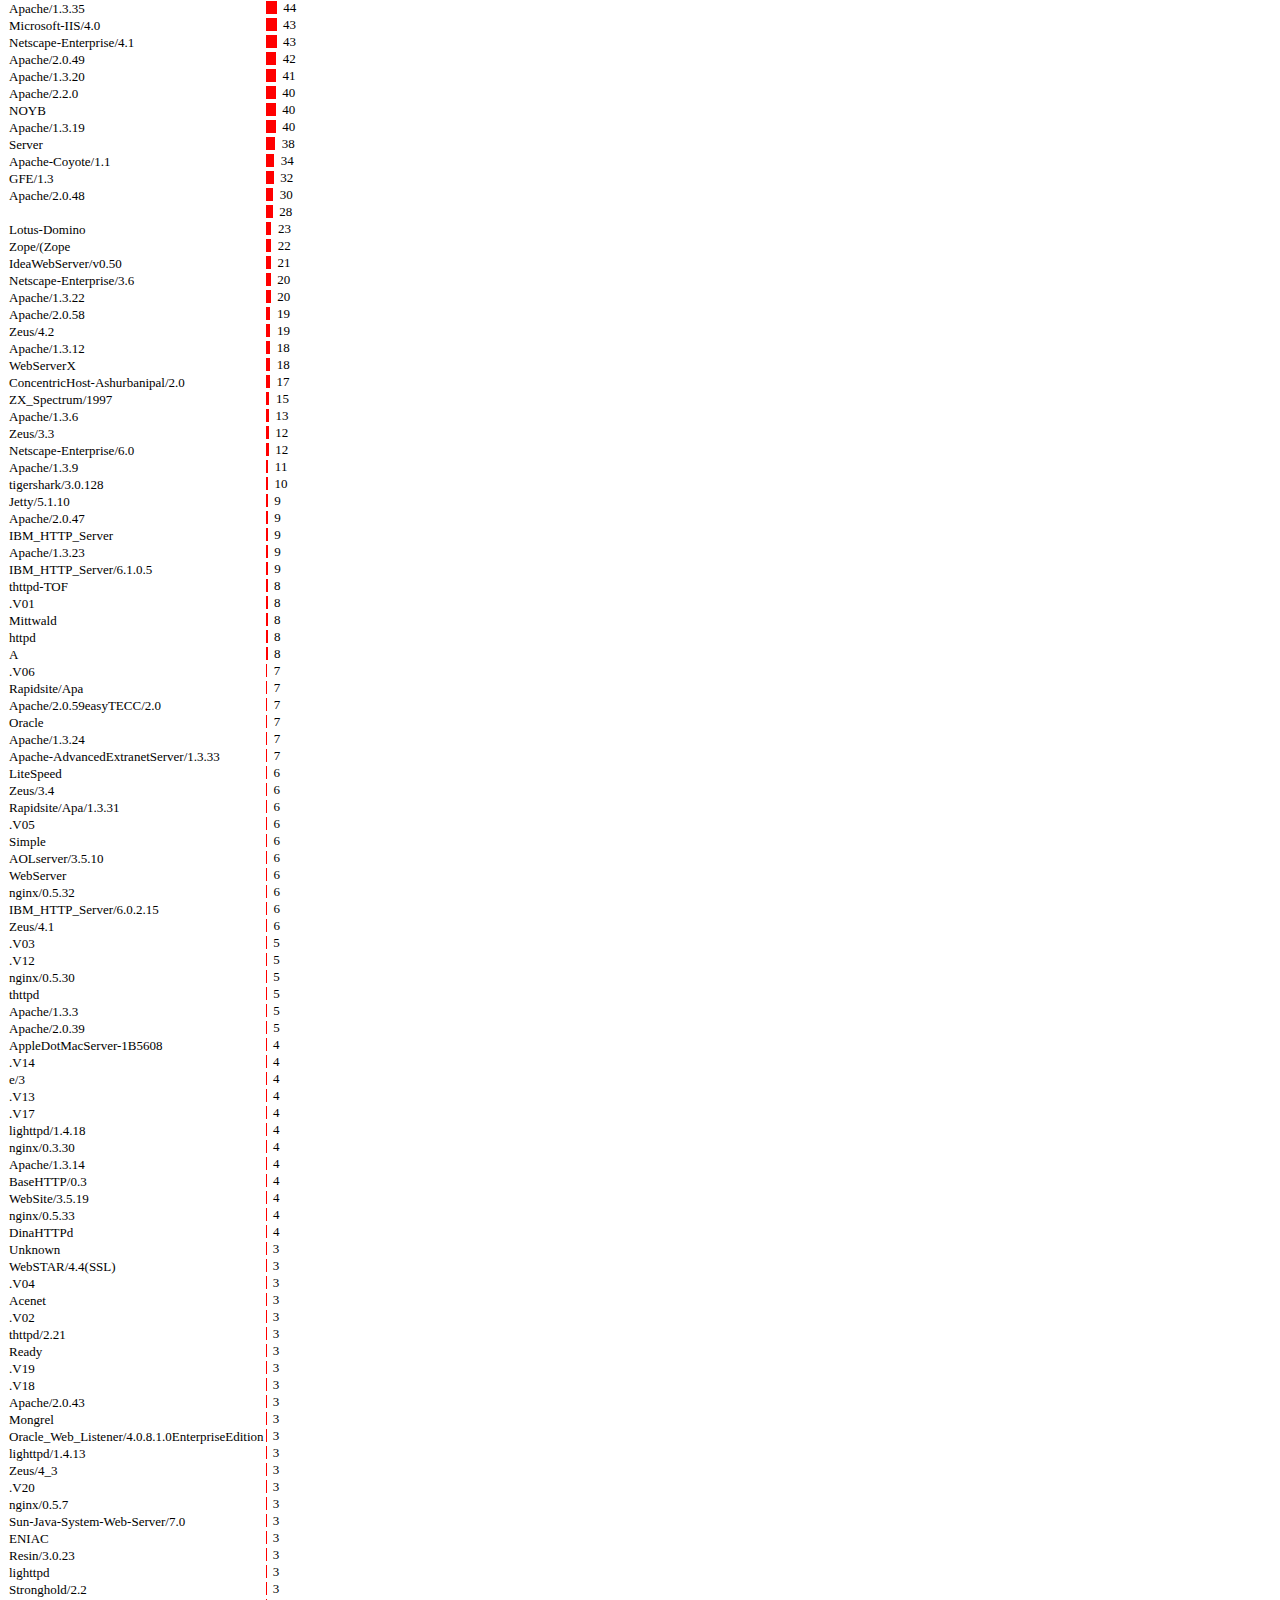
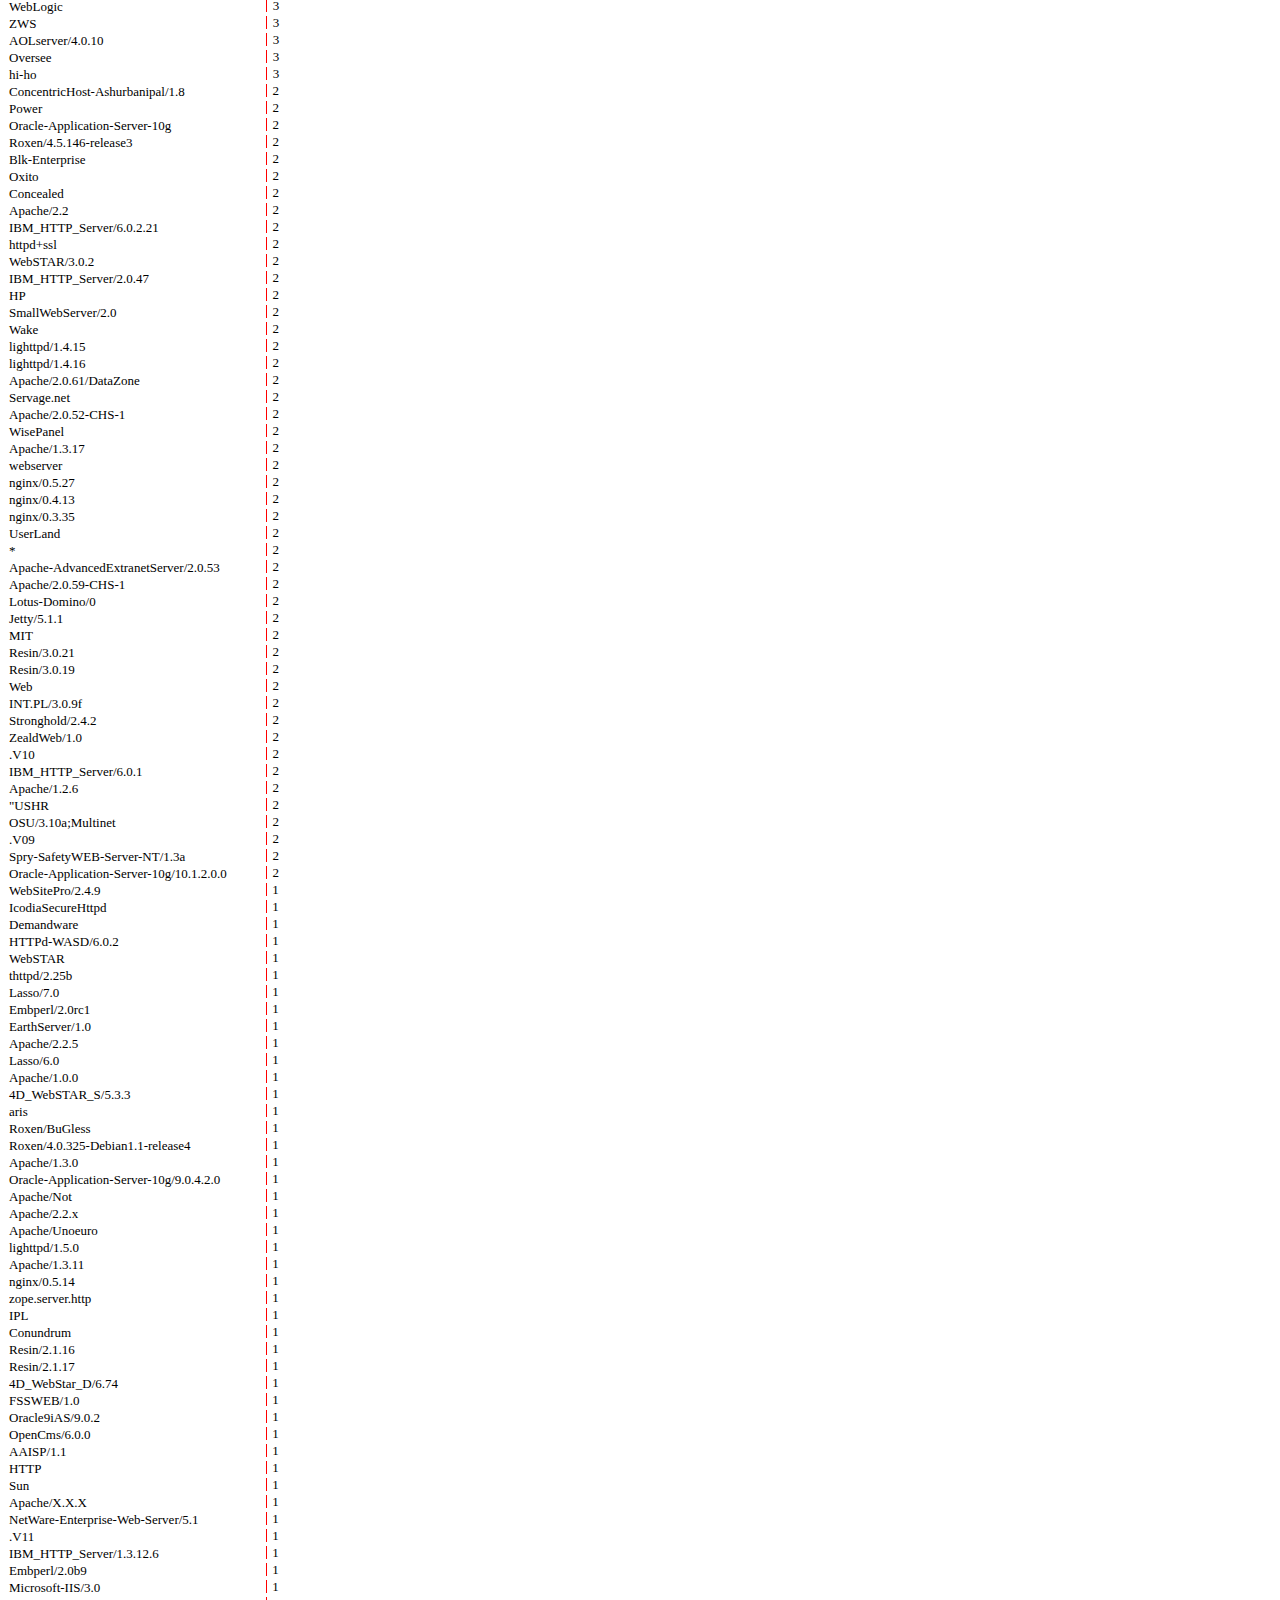
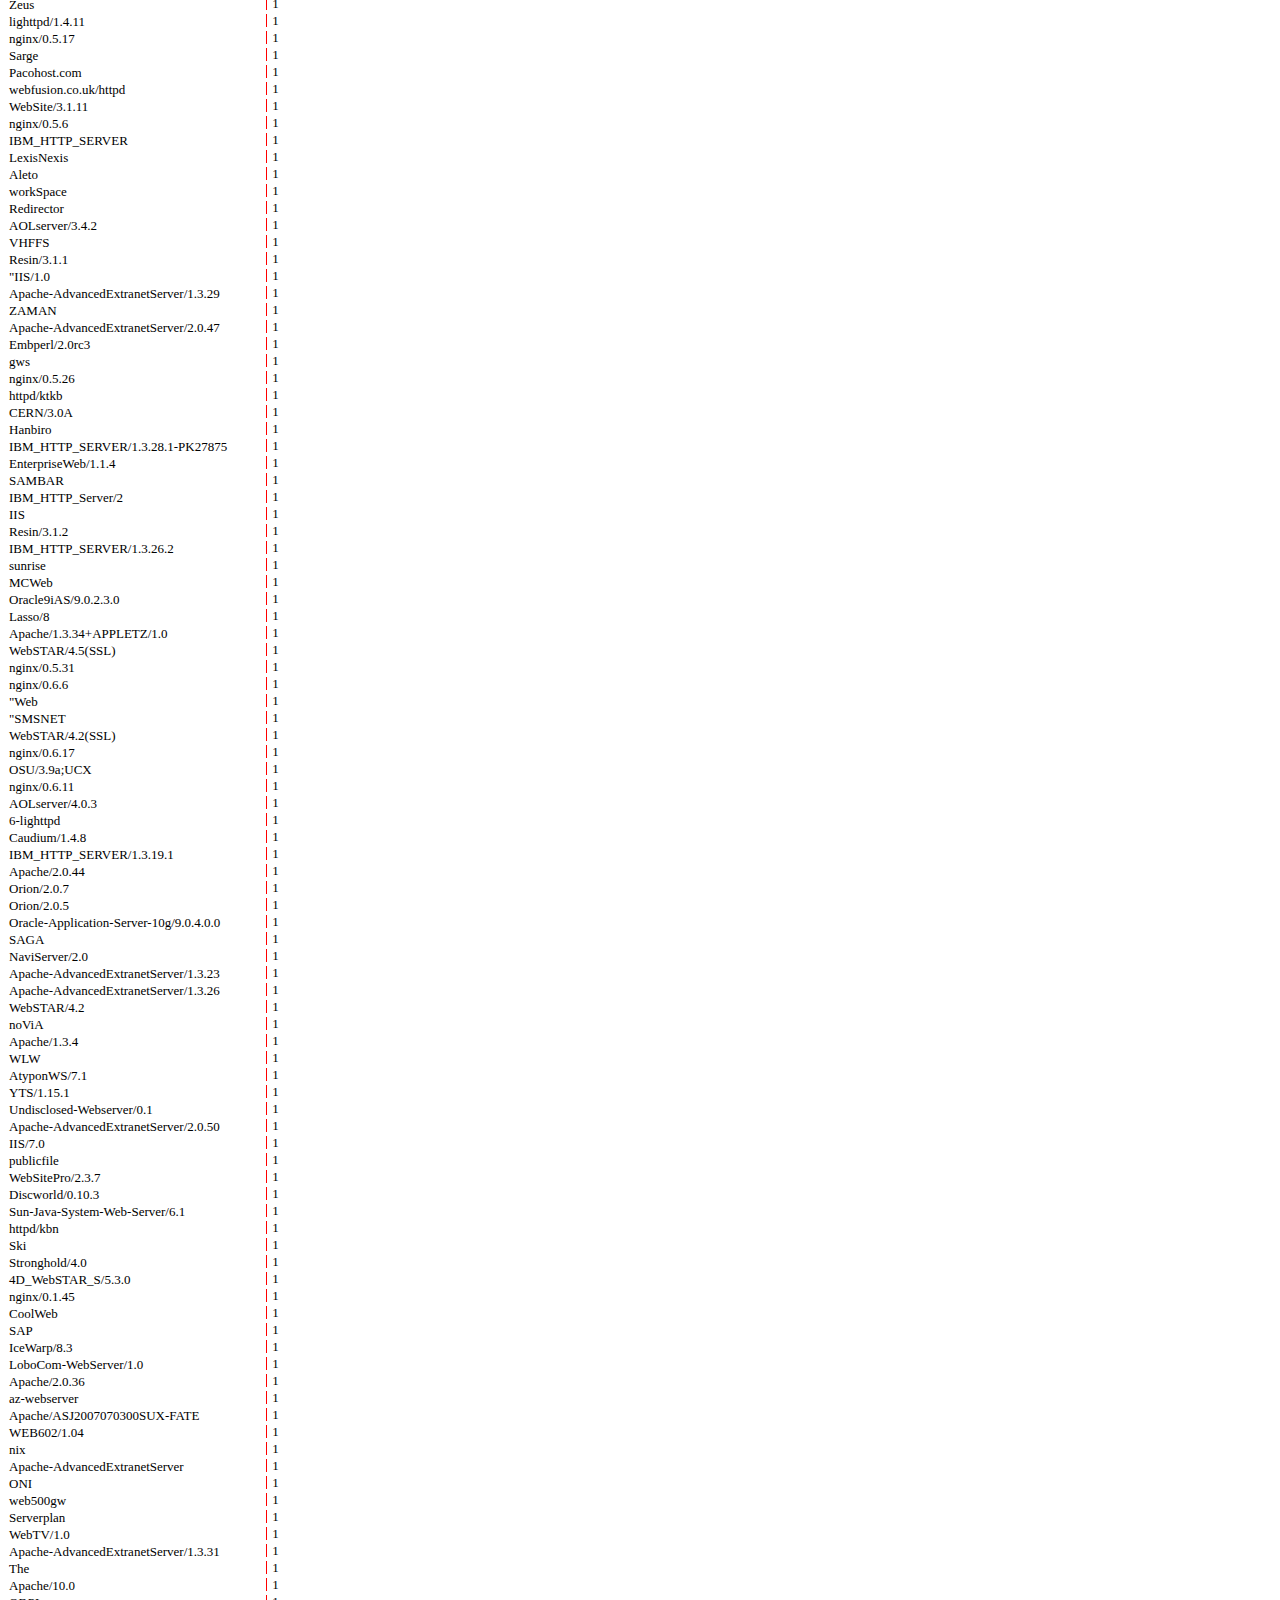
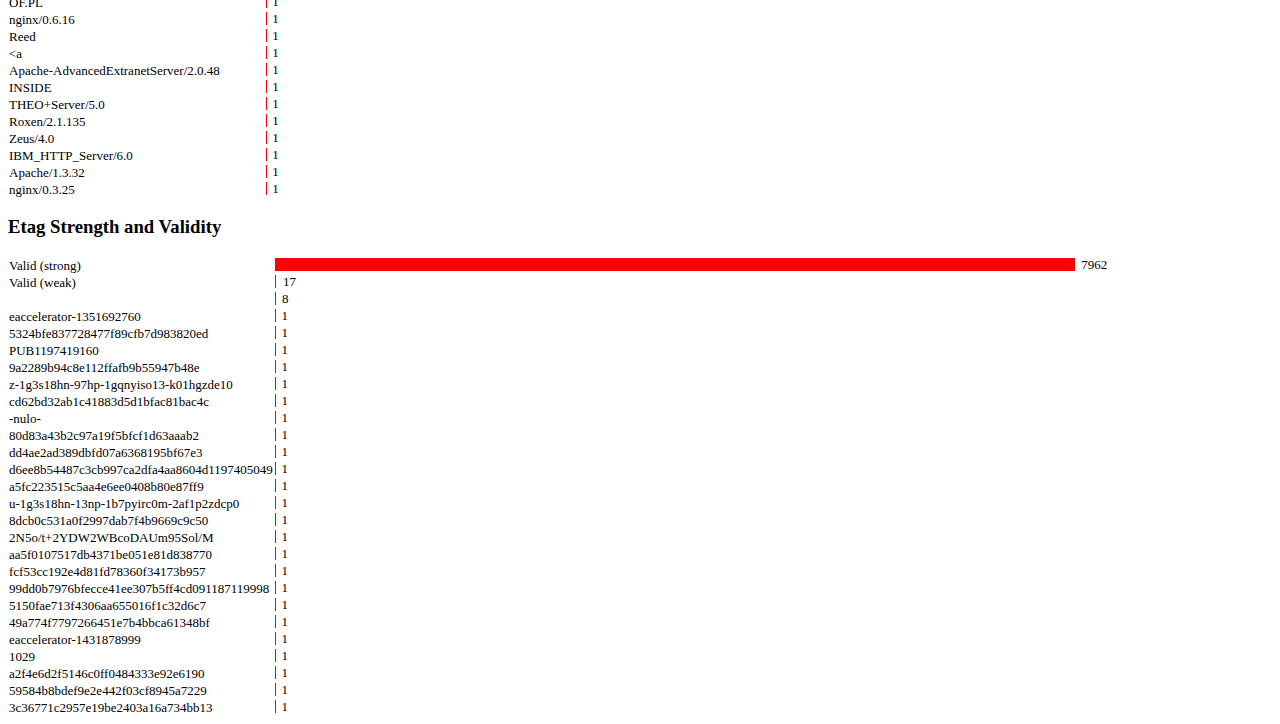
==== commit 477715d6: "Etag strength + validity" ====
--- a/Philip Taylor's Header Data/results/index.html
+++ b/Philip Taylor's Header Data/results/index.html
@@ -735,4 +735,34 @@
 	<tr><td>IBM_HTTP_Server/6.0<td>1
 	<tr><td>Apache/1.3.32<td>1
 	<tr><td>nginx/0.3.25<td>1
+</table>
+<h3 id="etag-strength-validity">Etag Strength and Validity</h3>
+<table class="histogram histogram-total">
+	<tr><td>Valid (strong)<td>7962
+	<tr><td>Valid (weak)<td>17
+	<tr><td><td>8
+	<tr><td>eaccelerator-1351692760<td>1
+	<tr><td>5324bfe837728477f89cfb7d983820ed<td>1
+	<tr><td>PUB1197419160<td>1
+	<tr><td>9a2289b94c8e112ffafb9b55947b48e<td>1
+	<tr><td>z-1g3s18hn-97hp-1gqnyiso13-k01hgzde10<td>1
+	<tr><td>cd62bd32ab1c41883d5d1bfac81bac4c<td>1
+	<tr><td>-nulo-<td>1
+	<tr><td>80d83a43b2c97a19f5bfcf1d63aaab2<td>1
+	<tr><td>dd4ae2ad389dbfd07a6368195bf67e3<td>1
+	<tr><td>d6ee8b54487c3cb997ca2dfa4aa8604d1197405049<td>1
+	<tr><td>a5fc223515c5aa4e6ee0408b80e87ff9<td>1
+	<tr><td>u-1g3s18hn-13np-1b7pyirc0m-2af1p2zdcp0<td>1
+	<tr><td>8dcb0c531a0f2997dab7f4b9669c9c50<td>1
+	<tr><td>2N5o/t+2YDW2WBcoDAUm95Sol/M<td>1
+	<tr><td>aa5f0107517db4371be051e81d838770<td>1
+	<tr><td>fcf53cc192e4d81fd78360f34173b957<td>1
+	<tr><td>99dd0b7976bfecce41ee307b5ff4cd091187119998<td>1
+	<tr><td>5150fae713f4306aa655016f1c32d6c7<td>1
+	<tr><td>49a774f7797266451e7b4bbca61348bf<td>1
+	<tr><td>eaccelerator-1431878999<td>1
+	<tr><td>1029<td>1
+	<tr><td>a2f4e6d2f5146c0ff0484333e92e6190<td>1
+	<tr><td>59584b8bdef9e2e442f03cf8945a7229<td>1
+	<tr><td>3c36771c2957e19be2403a16a734bb13<td>1
 </table>